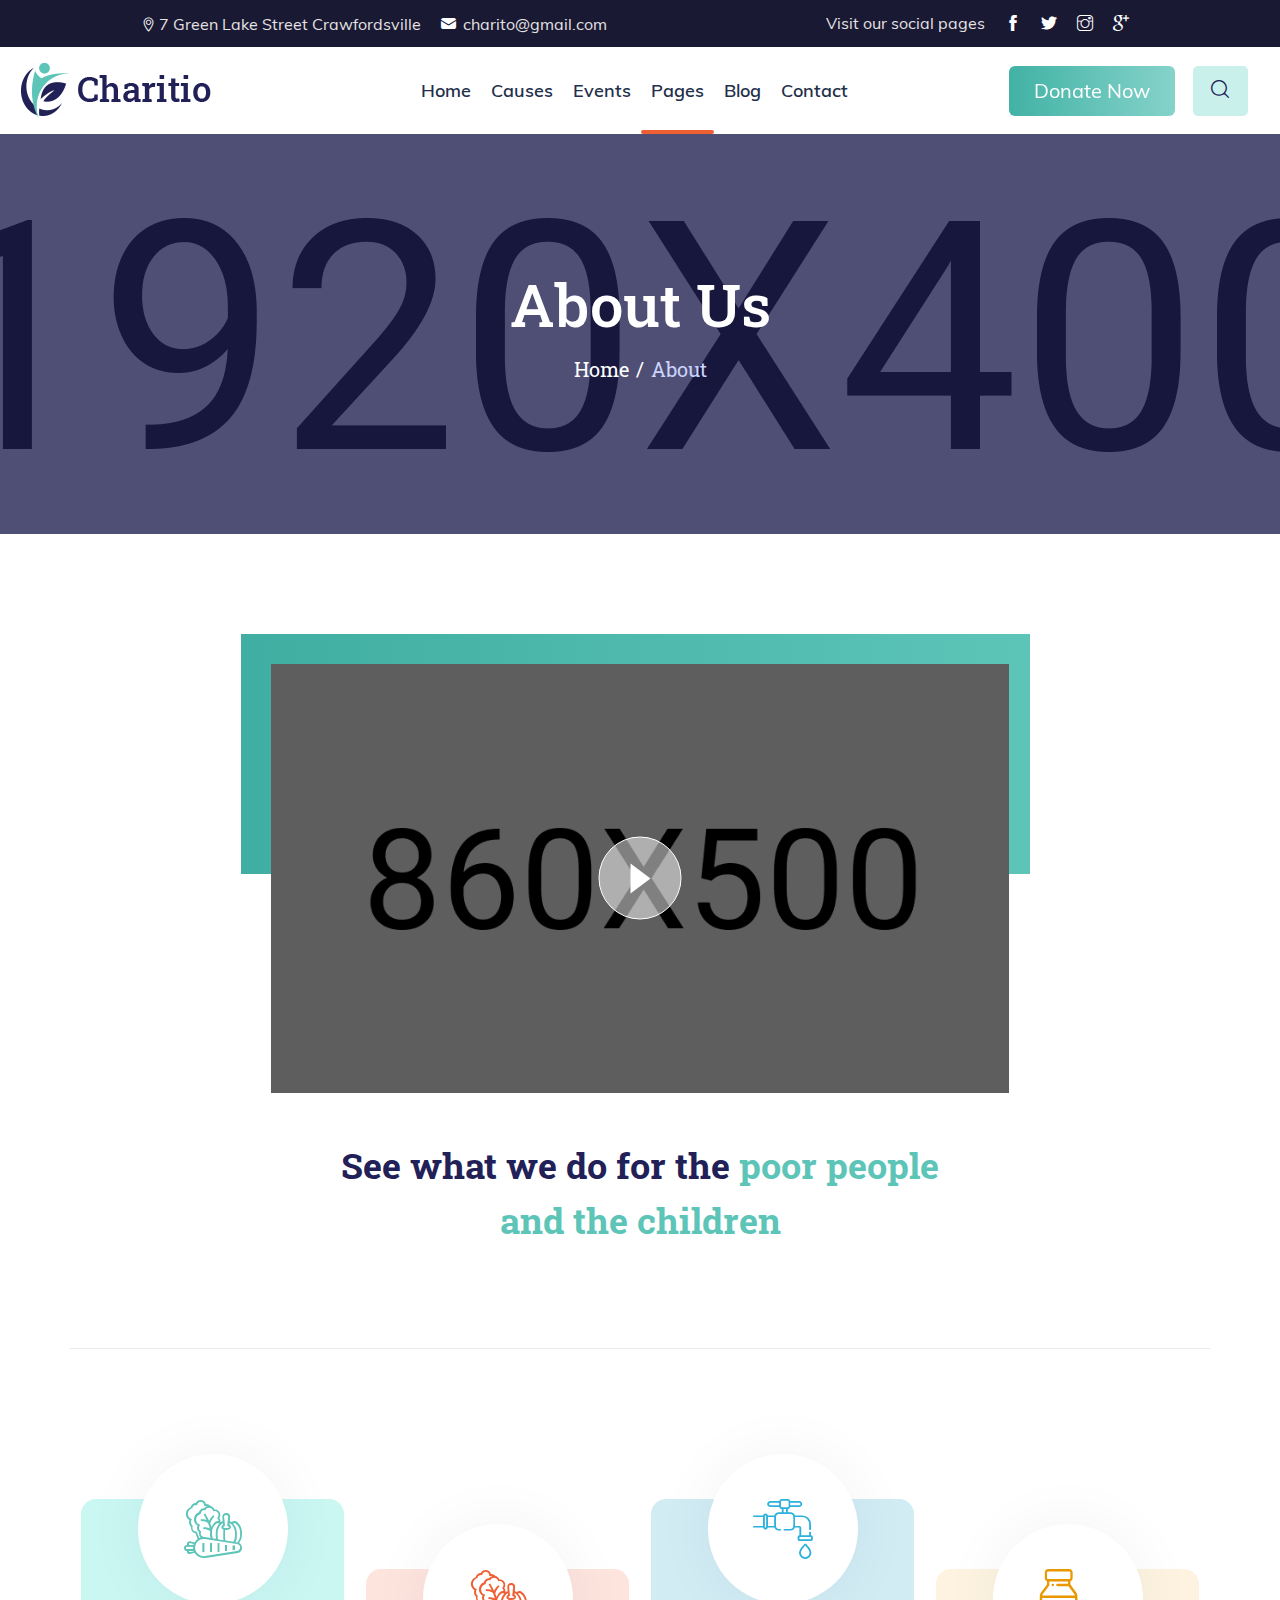
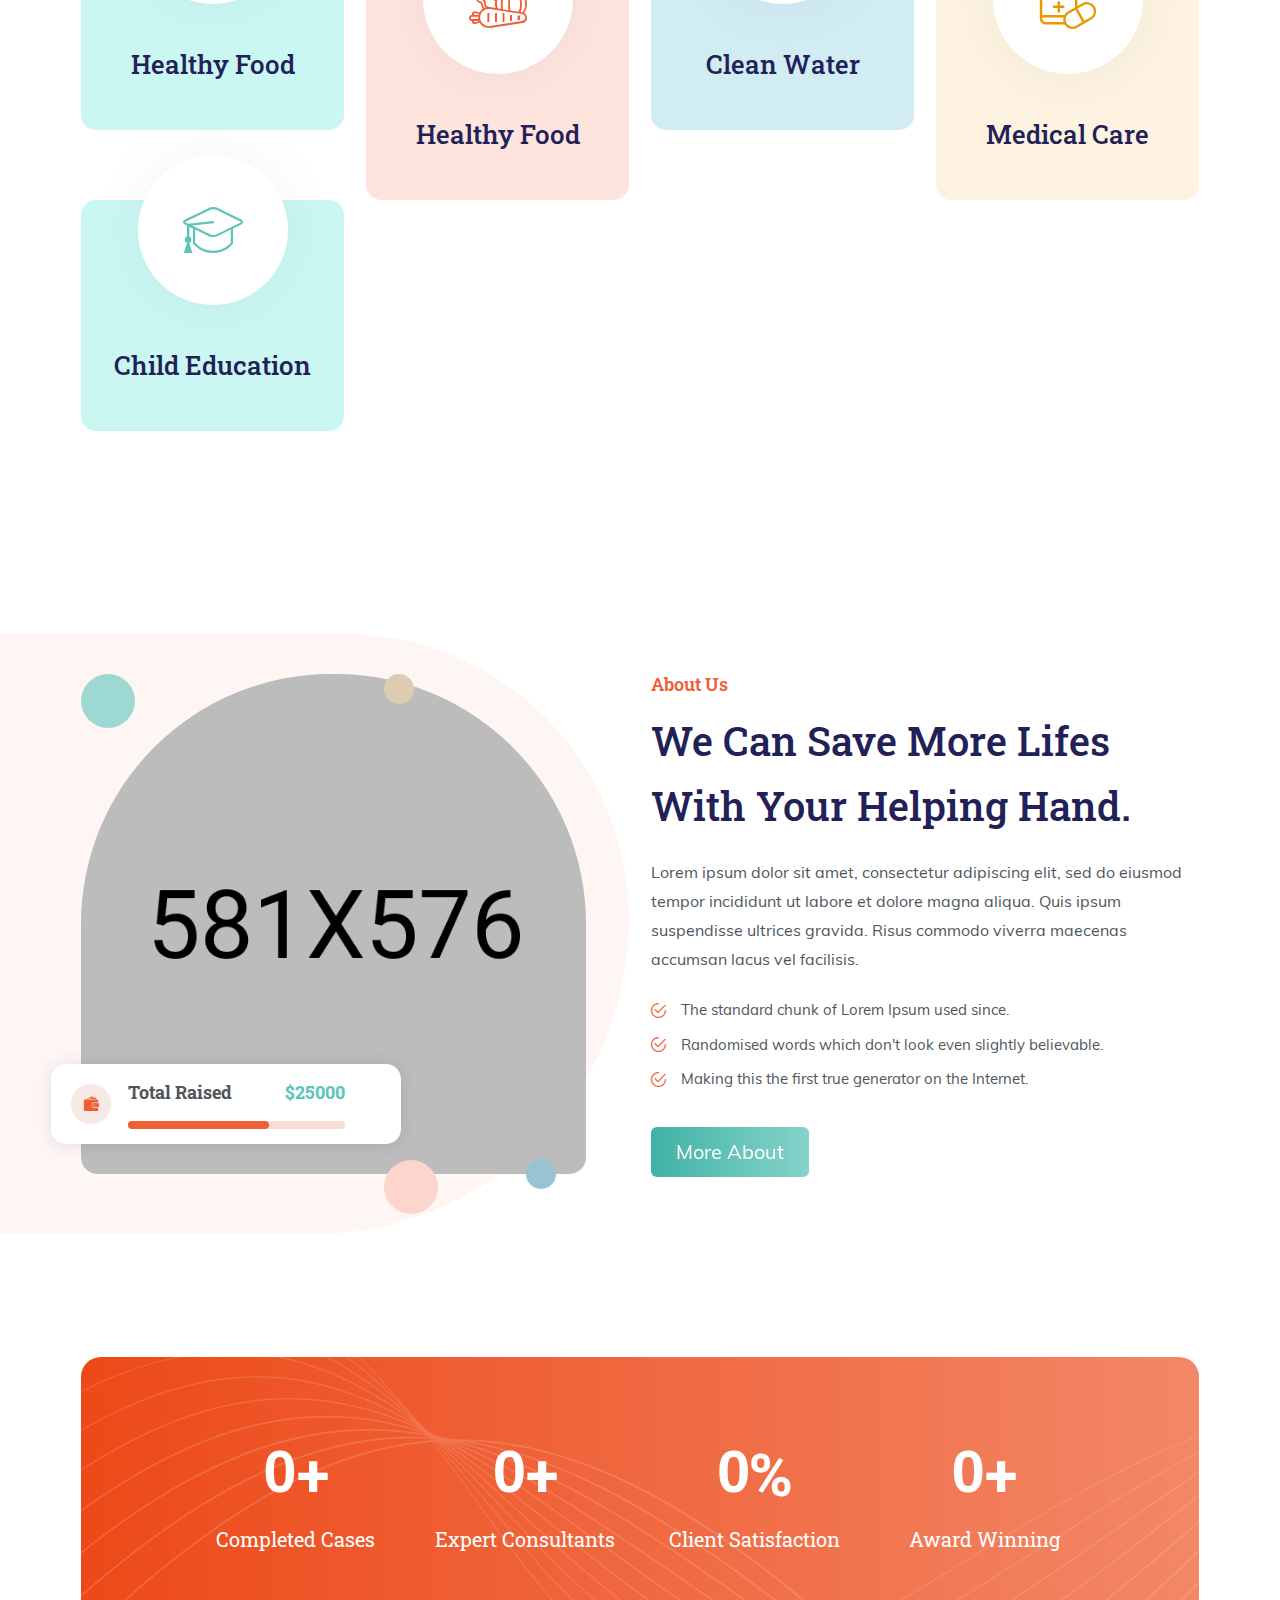
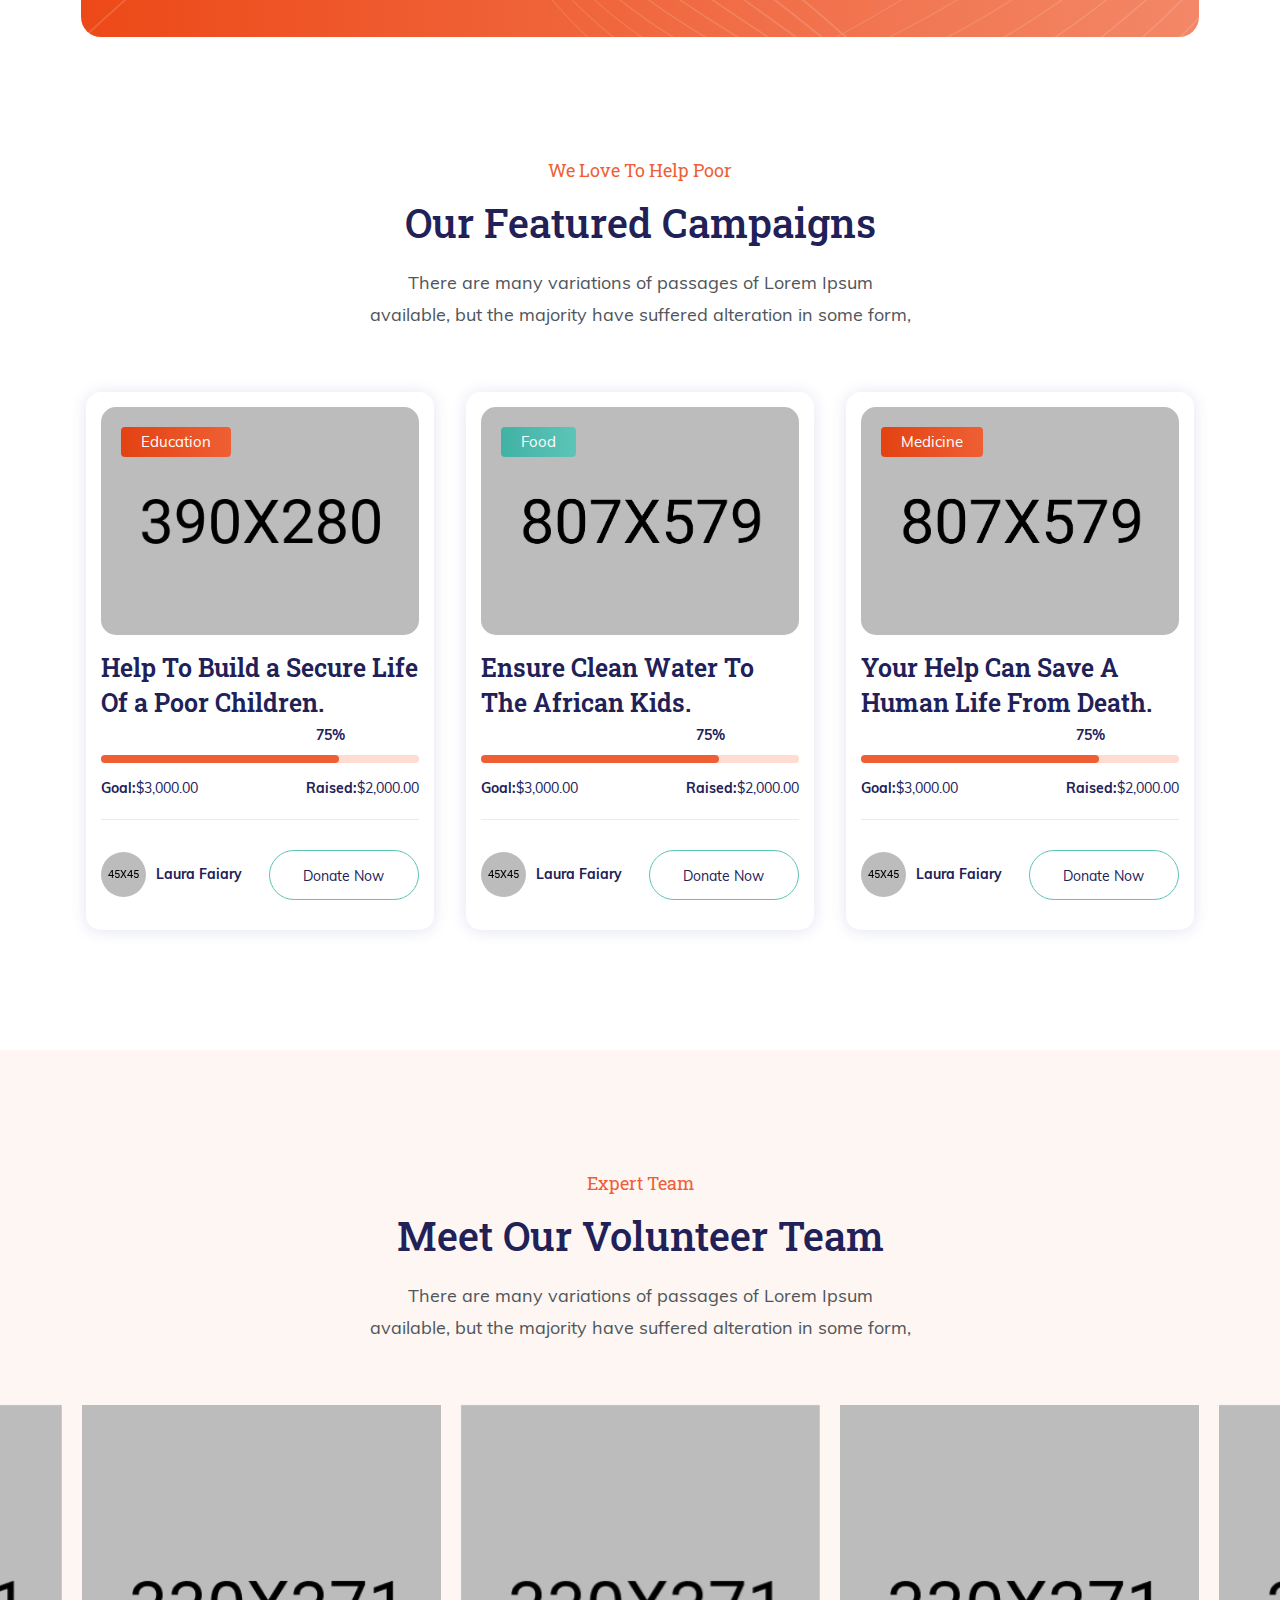
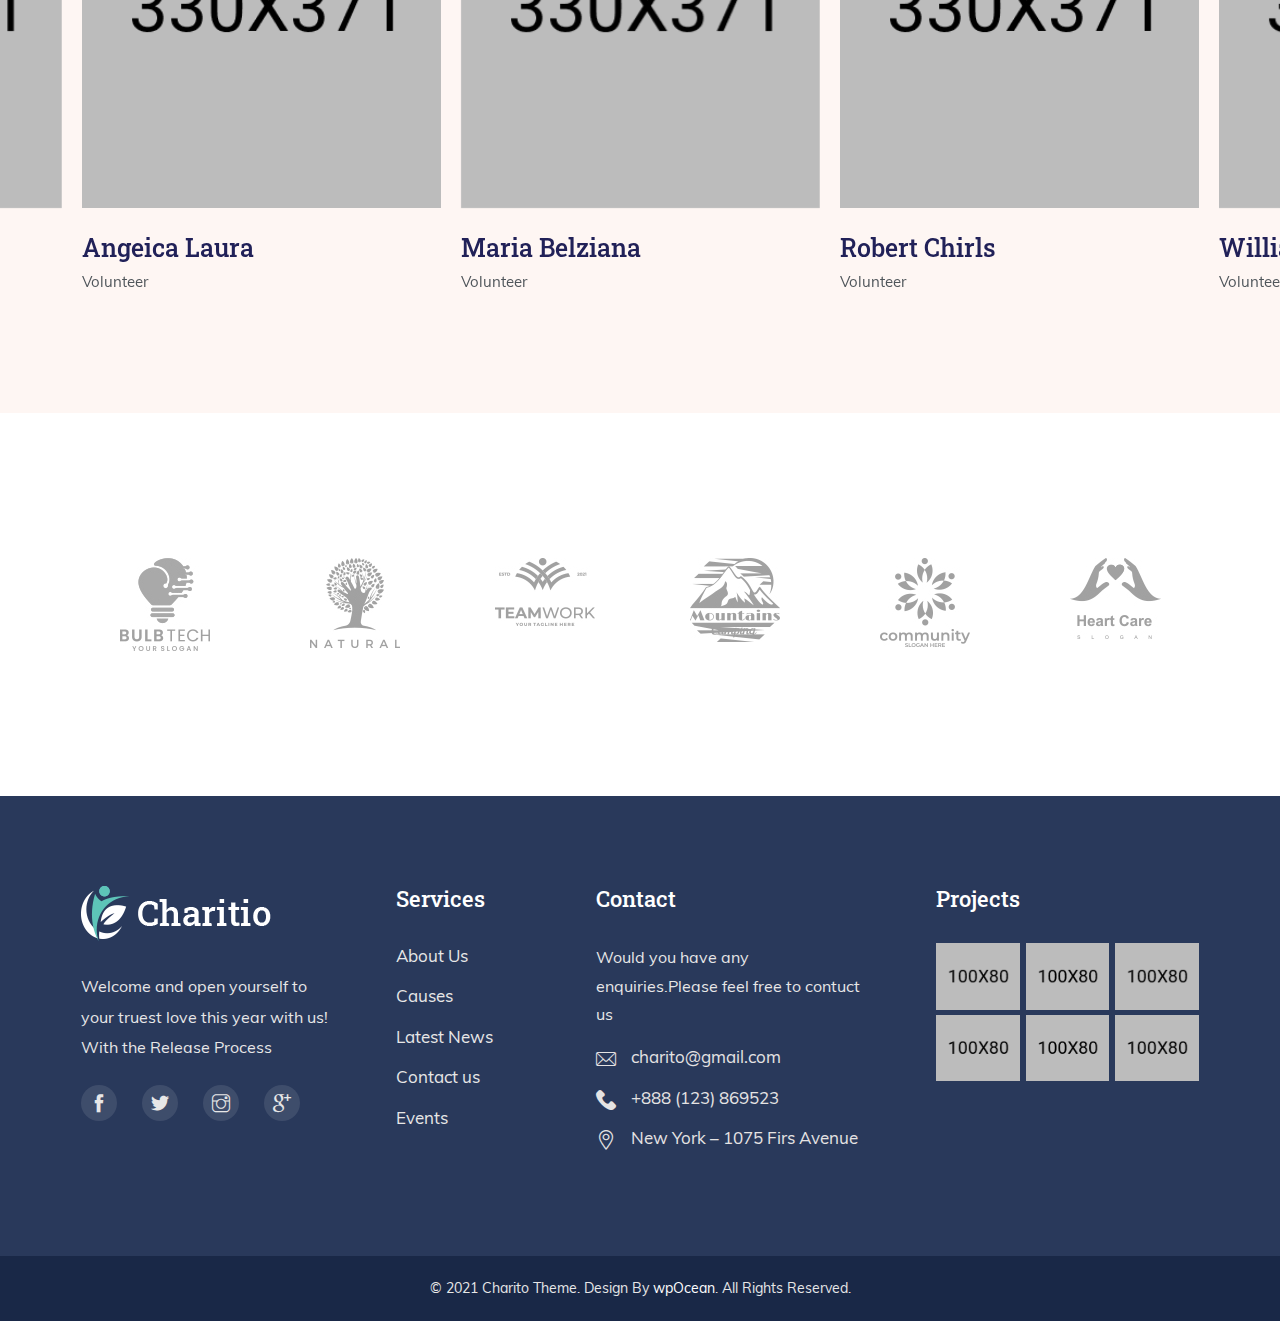
==== about.html @ 6ff6628c "Init Code" ====
<!DOCTYPE html>
<html lang="en">

<head>
    <meta charset="utf-8">
    <meta http-equiv="X-UA-Compatible" content="IE=edge">
    <meta name="viewport" content="width=device-width, initial-scale=1">
    <meta name="author" content="wpOceans">
    <link rel="shortcut icon" type="image/png" href="assets/images/favicon.png">
    <title>Charitio - Multipurpose Charity Nonprofit HTML5 Template</title>
    <link href="assets/css/themify-icons.css" rel="stylesheet">
    <link href="assets/css/flaticon.css" rel="stylesheet">
    <link href="assets/css/bootstrap.min.css" rel="stylesheet">
    <link href="assets/css/animate.css" rel="stylesheet">
    <link href="assets/css/owl.carousel.css" rel="stylesheet">
    <link href="assets/css/owl.theme.css" rel="stylesheet">
    <link href="assets/css/slick.css" rel="stylesheet">
    <link href="assets/css/slick-theme.css" rel="stylesheet">
    <link href="assets/css/swiper.min.css" rel="stylesheet">
    <link href="assets/css/owl.transitions.css" rel="stylesheet">
    <link href="assets/css/jquery.fancybox.css" rel="stylesheet">
    <link href="assets/css/odometer-theme-default.css" rel="stylesheet">
    <link href="assets/css/style.css" rel="stylesheet">
</head>

<body>

    <!-- start page-wrapper -->
    <div class="page-wrapper">
        <!-- start preloader -->
        <div class="preloader">
            <div class="vertical-centered-box">
                <div class="content">
                    <div class="loader-circle"></div>
                    <div class="loader-line-mask">
                        <div class="loader-line"></div>
                    </div>
                    <img src="assets/images/preloader.png" alt="">
                </div>
            </div>
        </div>
        <!-- end preloader -->
        <!-- Start header -->
        <header id="header">
            <div class="topbar">
                <div class="container-fluid">
                    <div class="row">
                        <div class="col col-md-7 col-sm-12 col-12">
                            <div class="contact-intro">
                                <ul>
                                    <li><i class="fi ti-location-pin"></i>7 Green Lake Street Crawfordsville</li>
                                    <li><i class="fi flaticon-email"></i> charito@gmail.com</li>
                                </ul>
                            </div>
                        </div>
                        <div class="col col-md-5 col-sm-12 col-12">
                            <div class="contact-info">
                                <ul>
                                    <li>Visit our social pages</li>
                                    <li><a href="#"><i class="ti-facebook"></i></a></li>
                                    <li><a href="#"><i class="ti-twitter-alt"></i></a></li>
                                    <li><a href="#"><i class="ti-instagram"></i></a></li>
                                    <li><a href="#"><i class="ti-google"></i></a></li>
                                </ul>
                            </div>
                        </div>
                    </div>
                </div>
            </div> <!-- end topbar -->
            <div class="wpo-site-header">
                <nav class="navigation navbar navbar-expand-lg navbar-light">
                    <div class="container-fluid">
                        <div class="row align-items-center">
                            <div class="col-lg-3 col-md-3 col-3 d-lg-none dl-block">
                                <div class="mobail-menu">
                                    <button type="button" class="navbar-toggler open-btn">
                                        <span class="sr-only">Toggle navigation</span>
                                        <span class="icon-bar first-angle"></span>
                                        <span class="icon-bar middle-angle"></span>
                                        <span class="icon-bar last-angle"></span>
                                    </button>
                                </div>
                            </div>
                            <div class="col-lg-3 col-md-6 col-6">
                                <div class="navbar-header">
                                    <a class="navbar-brand" href="index.html"><img src="assets/images/logo.png" alt=""></a>
                                </div>
                            </div>
                            <div class="col-lg-6 col-md-1 col-1">
                                <div id="navbar" class="collapse navbar-collapse navigation-holder">
                                    <button class="menu-close"><i class="ti-close"></i></button>
                                    <ul class="nav navbar-nav mb-2 mb-lg-0">
                                        <li class="menu-item-has-children">
                                            <a href="#">Home</a>
                                            <ul class="sub-menu">
                                                <li><a href="index.html">Home Charity</a></li>
                                                <li><a href="index-2.html">Home Education</a></li>
                                                <li><a href="index-3.html">Home Wildlife</a></li>
                                                <li><a href="index-4.html">Home Ocean Polution</a></li>
                                                <li><a href="index-5.html">Home World Pandemic</a></li>
                                                <li><a href="index-6.html">Home Nature</a></li>
                                                <li><a href="index-7.html">Home Nature S2</a></li>
                                            </ul>
                                        </li>
                                        <li class="menu-item-has-children">
                                            <a  href="#">Causes</a>
                                            <ul class="sub-menu">
                                                <li><a href="cause.html">Causes</a></li>
                                                <li><a href="cause-single.html">Causes Single</a></li>
                                            </ul>
                                        </li>
                                        <li class="menu-item-has-children">
                                            <a href="#">Events</a>
                                            <ul class="sub-menu">
                                                <li><a href="event.html">Events</a></li>
                                                <li><a href="event-s2.html">Events S2</a></li>
                                                <li><a href="event-single.html">Events Single</a></li>
                                            </ul>
                                        </li>
                                        <li class="menu-item-has-children">
                                            <a class="active" href="#">Pages</a>
                                            <ul class="sub-menu">
                                                <li><a class="active" href="about.html">About</a></li>
                                                <li><a href="service.html">Service</a></li>
                                                <li><a href="service-single.html">Service Single</a></li>
                                                <li><a href="project.html">Project</a></li>
                                                <li><a href="project-single.html">Project Single</a></li>
                                                <li><a href="donate.html">Donate</a></li>
                                                <li><a href="team-single.html">Volunteer</a></li>
                                                <li><a href="testimonial.html">Testimonial</a></li>
                                                <li><a href="404.html">Error 404</a></li>
                                                <li><a href="login.html">Login</a></li>
                                                <li><a href="register.html">Sign Up</a></li>
                                            </ul>
                                        </li>
                                        <li class="menu-item-has-children">
                                            <a href="blog.html">Blog</a>
                                            <ul class="sub-menu">
                                                <li><a href="blog.html">Blog right sidebar</a></li>
                                                <li><a href="blog-left-sidebar.html">Blog left sidebar</a></li>
                                                <li><a href="blog-fullwidth.html">Blog fullwidth</a></li>
                                                <li class="menu-item-has-children">
                                                    <a href="#">Blog details</a>
                                                    <ul class="sub-menu">
                                                        <li><a href="blog-single.html">Blog details right sidebar</a>
                                                        </li>
                                                        <li><a href="blog-single-left-sidebar.html">Blog details left
                                                                sidebar</a></li>
                                                        <li><a href="blog-single-fullwidth.html">Blog details
                                                                fullwidth</a></li>
                                                    </ul>
                                                </li>
                                            </ul>
                                        </li>
                                        <li><a href="contact.html">Contact</a></li>
                                    </ul>
    
                                </div><!-- end of nav-collapse -->
                            </div>
                            <div class="col-lg-3 col-md-2 col-2">
                                <div class="header-right">
                                    <div class="close-form">
                                        <a class="theme-btn-s2" href="donate.html">Donate Now</a>
                                    </div>
                                    <div class="header-search-form-wrapper">
                                        <div class="cart-search-contact">
                                            <button class="search-toggle-btn"><i class="fi flaticon-search"></i></button>
                                            <div class="header-search-form">
                                                <form>
                                                    <div>
                                                        <input type="text" class="form-control"
                                                            placeholder="Search here...">
                                                        <button type="submit"><i class="fi flaticon-search"></i></button>
                                                    </div>
                                                </form>
                                            </div>
                                        </div>
                                    </div>
                                </div>
                            </div>
                        </div>
                    </div><!-- end of container -->
                </nav>
            </div>
        </header>
        <!-- end of header -->
        <!-- start of breadcumb-section -->
        <div class="wpo-breadcumb-area">
            <div class="container">
                <div class="row">
                    <div class="col-12">
                        <div class="wpo-breadcumb-wrap">
                            <h2>About Us</h2>
                            <ul>
                                <li><a href="index.html">Home</a></li>
                                <li><span>About</span></li>
                            </ul>
                        </div>
                    </div>
                </div>
            </div>
        </div>
        <!-- end of wpo-breadcumb-section-->
        <!-- wpo-about-video-area start -->
        <div class="wpo-about-video-area">
            <div class="container">
                <div class="row justify-content-center">
                    <div class="col-lg-8">
                        <div class="wpo-about-video-item">
                            <div class="wpo-about-video-img">
                                <img src="assets/images/about-vedio.jpg" alt="">
                                <div class="entry-media video-holder">
                                    <a href="https://www.youtube.com/embed/iSbzh0r9IV4?autoplay=1" class="video-btn" data-type="iframe">
                                        <i class=""></i>
                                    </a>
                                </div>
                            </div>
                            <h2>See what we do for the <span>poor people and the children</span></h2>
                        </div>
                    </div>
                </div>
            </div>
        </div>
        <!-- wpo-about-video-area end -->

        <!-- start of wpo-features-section -->
        <section class="wpo-features-section-s2 section-padding">
            <div class="container">
                <div class="row">
                    <div class="col col-xl-3 col-lg-6 col-sm-6 col-12">
                        <div class="wpo-features-item">
                            <div class="wpo-features-icon">
                                <div class="icon">
                                    <i class="fi flaticon-vegetable"></i>
                                </div>
                            </div>
                            <div class="wpo-features-text">
                                <h2><a href="service-single.html">Healthy Food</a></h2>
                            </div>
                        </div>
                    </div>
                    <div class="col col-xl-3 col-lg-6 col-sm-6 col-12">
                        <div class="wpo-features-item">
                            <div class="wpo-features-icon">
                                <div class="icon">
                                    <i class="fi flaticon-vegetable"></i>
                                </div>
                            </div>
                            <div class="wpo-features-text">
                                <h2><a href="service-single.html">Healthy Food</a></h2>
                            </div>
                        </div>
                    </div>
                    <div class="col col-xl-3 col-lg-6 col-sm-6 col-12">
                        <div class="wpo-features-item">
                            <div class="wpo-features-icon">
                                <div class="icon">
                                    <i class="fi flaticon-water-tap"></i>
                                </div>
                            </div>
                            <div class="wpo-features-text">
                                <h2><a href="service-single.html">Clean Water</a></h2>
                            </div>
                        </div>
                    </div>
                    <div class="col col-xl-3 col-lg-6 col-sm-6 col-12">
                        <div class="wpo-features-item">
                            <div class="wpo-features-icon">
                                <div class="icon">
                                    <i class="fi flaticon-medicine"></i>
                                </div>
                            </div>
                            <div class="wpo-features-text">
                                <h2><a href="service-single.html">Medical Care</a></h2>
                            </div>
                        </div>
                    </div>
                    <div class="col col-xl-3 col-lg-6 col-sm-6 col-12">
                        <div class="wpo-features-item">
                            <div class="wpo-features-icon">
                                <div class="icon">
                                    <i class="fi flaticon-graduation-cap"></i>
                                </div>
                            </div>
                            <div class="wpo-features-text">
                                <h2><a href="service-single.html">Child Education</a></h2>
                            </div>
                        </div>
                    </div>
                </div>
            </div>
        </section>
        <!-- end of wpo-features-section -->
        <!-- start of wpo-about-section -->
        <section class="wpo-about-section-s2 section-padding">
            <div class="container">
                <div class="row align-items-center">
                    <div class="col-lg-6 col-md-12 col-12">
                        <div class="wpo-about-wrap">
                            <div class="wpo-about-img">
                                <img src="assets/images/ab.png" alt="">
                                <div class="wpo-total-raised">
                                    <div class="wpo-total-raised-wrap">
                                        <div class="wpo-total-raised-icon">
                                            <i class="fi flaticon-wallet-filled-money-tool"></i>
                                        </div>
                                        <div class="wpo-total-raised-text">
                                            <ul>
                                                <li>Total Raised<span>$25000</span></li>
                                            </ul>
                                            <div class="progress-section">
                                                <div class="process">
                                                    <div class="progress">
                                                        <div class="progress-bar">
                                                            <div class="progress-value"></div>
                                                        </div>
                                                    </div>
                                                </div>
                                            </div>
                                        </div>
                                    </div>
                                </div>
                                <div class="round-ball-1"></div>
                                <div class="round-ball-2"></div>
                                <div class="round-ball-3"></div>
                                <div class="round-ball-4"></div>
                            </div>
                        </div>
                    </div>
                    <div class="col-lg-6 col-md-12 col-12">
                        <div class="wpo-about-text">
                            <span>About Us</span>
                            <h2>We Can Save More Lifes With Your Helping Hand.</h2>
                            <p>Lorem ipsum dolor sit amet, consectetur adipiscing elit, sed do eiusmod tempor
                                incididunt ut labore et dolore magna aliqua. Quis ipsum suspendisse ultrices
                                gravida. Risus commodo viverra maecenas accumsan lacus vel facilisis. </p>
                            <ul>
                                <li>The standard chunk of Lorem Ipsum used since.</li>
                                <li>Randomised words which don't look even slightly believable.</li>
                                <li>Making this the first true generator on the Internet.</li>
                            </ul>
                            <a class="theme-btn-s2" href="about.html">More About</a>
                        </div>
                    </div>
                </div>
            </div>
        </section>
        <!-- end of wpo-about-section -->
        <!-- start wpo-fun-fact-section -->
        <section class="wpo-fun-fact-section">
            <div class="container">
                <div class="row">
                    <div class="col col-xs-12">
                        <div class="wpo-fun-fact-grids clearfix">
                            <div class="grid">
                                <div class="info">
                                    <h3><span class="odometer" data-count="500">00</span>+</h3>
                                    <p>Completed Cases</p>
                                </div>
                            </div>
                            <div class="grid">
                                <div class="info">
                                    <h3><span class="odometer" data-count="25">00</span>+</h3>
                                    <p>Expert Consultants</p>
                                </div>
                            </div>
                            <div class="grid">
                                <div class="info">
                                    <h3><span class="odometer" data-count="95">00</span>%</h3>
                                    <p>Client Satisfaction</p>
                                </div>
                            </div>
                            <div class="grid">
                                <div class="info">
                                    <h3><span class="odometer" data-count="25">00</span>+</h3>
                                    <p>Award Winning</p>
                                </div>
                            </div>
                            <div class="shape"><img src="assets/images/cta-shape.png" alt=""></div>
                        </div>
                    </div>
                </div>
            </div>
        </section>
        <!-- end wpo-fun-fact-section -->
        <!-- wpo-team-area start -->
        <div class="wpo-campaign-area section-padding">
            <div class="container">
                <div class="row justify-content-center">
                    <div class="col-lg-6">
                        <div class="wpo-section-title">
                            <span>We Love To Help Poor</span>
                            <h2>Our Featured Campaigns</h2>
                            <p>There are many variations of passages of Lorem Ipsum available, but the majority have
                                suffered alteration in some form,</p>
                        </div>
                    </div>
                </div>
                <div class="wpo-campaign-wrap">
                    <div class="row">
                        <div class="col-lg-4 col-md-6 col-12">
                            <div class="wpo-campaign-single">
                                <div class="wpo-campaign-item">
                                    <div class="wpo-campaign-img">
                                        <img src="assets/images/campaign/1.jpg" alt="">
                                        <span class="thumb">Education</span>
                                    </div>
                                    <div class="wpo-campaign-content">
                                        <div class="wpo-campaign-text-top">
                                            <h2><a href="cause-single.html">Help To Build a Secure Life Of a Poor
                                                    Children.</a></h2>
                                            <div class="progress-section">
                                                <div class="process">
                                                    <div class="progress">
                                                        <div class="progress-bar" style="width: 75%;">
                                                            <div class="progress-value"><span>75</span>%</div>
                                                        </div>
                                                    </div>
                                                </div>
                                            </div>
                                            <ul>
                                                <li><span>Goal:</span> $3,000.00</li>
                                                <li><span>Raised:</span> $2,000.00</li>
                                            </ul>
                                            <div class="campaign-btn">
                                                <ul>
                                                    <li>
                                                        <span><img src="assets/images/campaign/1.png" alt=""></span>
                                                        <span><a href="event-single.html">Laura Faiary</a></span>
                                                    </li>
                                                    <li><a class="e-btn" href="#">Donate Now</a></li>
                                                </ul>
                                            </div>
                                        </div>
                                    </div>
                                </div>
                            </div>
                        </div>
                        <div class="col-lg-4 col-md-6 col-12">
                            <div class="wpo-campaign-single">
                                <div class="wpo-campaign-item">
                                    <div class="wpo-campaign-img">
                                        <img src="assets/images/campaign/2.jpg" alt="">
                                        <span class="thumb-2">Food</span>
                                    </div>
                                    <div class="wpo-campaign-content">
                                        <div class="wpo-campaign-text-top">
                                            <h2><a href="cause-single.html">Ensure Clean Water To The African Kids.</a>
                                            </h2>
                                            <div class="progress-section">
                                                <div class="process">
                                                    <div class="progress">
                                                        <div class="progress-bar" style="width: 75%;">
                                                            <div class="progress-value"><span>75</span>%</div>
                                                        </div>
                                                    </div>
                                                </div>
                                            </div>
                                            <ul>
                                                <li><span>Goal:</span> $3,000.00</li>
                                                <li><span>Raised:</span> $2,000.00</li>
                                            </ul>
                                            <div class="campaign-btn">
                                                <ul>
                                                    <li>
                                                        <span><img src="assets/images/campaign/1.png" alt=""></span>
                                                        <span><a href="event-single.html">Laura Faiary</a></span>
                                                    </li>
                                                    <li><a class="e-btn" href="#">Donate Now</a></li>
                                                </ul>
                                            </div>
                                        </div>
                                    </div>
                                </div>
                            </div>
                        </div>
                        <div class="col-lg-4 col-md-6 col-12">
                            <div class="wpo-campaign-single">
                                <div class="wpo-campaign-item">
                                    <div class="wpo-campaign-img">
                                        <img src="assets/images/campaign/3.jpg" alt="">
                                        <span class="thumb">Medicine</span>
                                    </div>
                                    <div class="wpo-campaign-content">
                                        <div class="wpo-campaign-text-top">
                                            <h2><a href="cause-single.html">Your Help Can Save A Human Life From
                                                    Death.</a></h2>
                                            <div class="progress-section">
                                                <div class="process">
                                                    <div class="progress">
                                                        <div class="progress-bar" style="width: 75%;">
                                                            <div class="progress-value"><span>75</span>%</div>
                                                        </div>
                                                    </div>
                                                </div>
                                            </div>
                                            <ul>
                                                <li><span>Goal:</span> $3,000.00</li>
                                                <li><span>Raised:</span> $2,000.00</li>
                                            </ul>
                                            <div class="campaign-btn">
                                                <ul>
                                                    <li>
                                                        <span><img src="assets/images/campaign/1.png" alt=""></span>
                                                        <span><a href="event-single.html">Laura Faiary</a></span>
                                                    </li>
                                                    <li><a class="e-btn" href="#">Donate Now</a></li>
                                                </ul>
                                            </div>
                                        </div>
                                    </div>
                                </div>
                            </div>
                        </div>
                    </div>
                </div>
            </div>
        </div>
        <!-- wpo-campaign-area end -->

        <!-- wpo-team-area start -->
        <div class="wpo-team-area section-padding">
            <div class="container">
                <div class="row justify-content-center">
                    <div class="col-lg-6">
                        <div class="wpo-section-title">
                            <span>Expert Team</span>
                            <h2>Meet Our Volunteer Team</h2>
                            <p>There are many variations of passages of Lorem Ipsum available, but the majority have
                                suffered alteration in some form,</p>
                        </div>
                    </div>
                </div>
                <div class="wpo-team-wrap">
                    <div class="team-slider owl-carousel">
                        <div class="wpo-team-item">
                            <div class="wpo-team-img">
                                <img src="assets/images/team/2.jpg" alt="">
                            </div>
                            <div class="wpo-team-content">
                                <h2><a href="team-single.html">Maria Belziana</a></h2>
                                <span>Volunteer</span>
                            </div>
                        </div>
                        <div class="wpo-team-item">
                            <div class="wpo-team-img">
                                <img src="assets/images/team/3.jpg" alt="">
                            </div>
                            <div class="wpo-team-content">
                                <h2><a href="team-single.html">Robert Chirls</a></h2>
                                <span>Volunteer</span>
                            </div>
                        </div>
                        <div class="wpo-team-item">
                            <div class="wpo-team-img">
                                <img src="assets/images/team/4.jpg" alt="">
                            </div>
                            <div class="wpo-team-content">
                                <h2><a href="team-single.html">William Frost</a></h2>
                                <span>Volunteer</span>
                            </div>
                        </div>
                        <div class="wpo-team-item">
                            <div class="wpo-team-img">
                                <img src="assets/images/team/5.jpg" alt="">
                            </div>
                            <div class="wpo-team-content">
                                <h2><a href="team-single.html">Zenefer Marry</a></h2>
                                <span>Volunteer</span>
                            </div>
                        </div>
                        <div class="wpo-team-item">
                            <div class="wpo-team-img">
                                <img src="assets/images/team/6.jpg" alt="">
                            </div>
                            <div class="wpo-team-content">
                                <h2><a href="team-single.html">Devid Harmin</a></h2>
                                <span>Volunteer</span>
                            </div>
                        </div>
                        <div class="wpo-team-item">
                            <div class="wpo-team-img">
                                <img src="assets/images/team/1.jpg" alt="">
                            </div>
                            <div class="wpo-team-content">
                                <h2><a href="team-single.html">Angeica Laura</a></h2>
                                <span>Volunteer</span>
                            </div>
                        </div>
                    </div>
                </div>
            </div>
        </div>
        <!-- wpo-team-area end -->

        <!-- start partners-section -->
        <section class="partners-section section-padding">
            <h2 class="hidden">partner</h2>
            <div class="container">
                <div class="row">
                    <div class="col col-xs-12">
                        <div class="partner-grids partners-slider owl-carousel">
                            <div class="grid">
                                <img src="assets/images/partners/img-1.jpg" alt>
                            </div>
                            <div class="grid">
                                <img src="assets/images/partners/img-2.jpg" alt>
                            </div>
                            <div class="grid">
                                <img src="assets/images/partners/img-3.jpg" alt>
                            </div>
                            <div class="grid">
                                <img src="assets/images/partners/img-4.jpg" alt>
                            </div>
                            <div class="grid">
                                <img src="assets/images/partners/img-5.jpg" alt>
                            </div>
                            <div class="grid">
                                <img src="assets/images/partners/img-6.jpg" alt>
                            </div>
                        </div>
                    </div>
                </div>
            </div> <!-- end container -->
        </section>
        <!-- end partners-section -->

        <!-- start of wpo-site-footer-section -->
        <footer class="wpo-site-footer">
            <div class="wpo-upper-footer">
                <div class="container">
                    <div class="row">
                        <div class="col col-lg-3 col-md-6 col-sm-12 col-12">
                            <div class="widget about-widget">
                                <div class="logo widget-title">
                                    <img src="assets/images/logo2.png" alt="blog">
                                </div>
                                <p>Welcome and open yourself to your truest love this year with us! With the Release Process</p>
                                <ul>
                                    <li>
                                        <a href="#">
                                            <i class="ti-facebook"></i>
                                        </a>
                                    </li>
                                    <li>
                                        <a href="#">
                                            <i class="ti-twitter-alt"></i>
                                        </a>
                                    </li>
                                    <li>
                                        <a href="#">
                                            <i class="ti-instagram"></i>
                                        </a>
                                    </li>
                                    <li>
                                        <a href="#">
                                            <i class="ti-google"></i>
                                        </a>
                                    </li>
                                </ul>
                            </div>
                        </div>
                        <div class="col col-lg-2 col-md-6 col-sm-12 col-12">
                            <div class="widget link-widget">
                                <div class="widget-title">
                                    <h3>Services </h3>
                                </div>
                                <ul>
                                    <li><a href="about.html">About Us</a></li>
                                    <li><a href="cause.html">Causes</a></li>
                                    <li><a href="blog.html">Latest News</a></li>
                                    <li><a href="contact.html">Contact us</a></li>
                                    <li><a href="event.html">Events</a></li>
                                </ul>
                            </div>
                        </div>
                        <div class="col col-lg-4 col-md-6 col-sm-12 col-12">
                            <div class="widget wpo-service-link-widget">
                                <div class="widget-title">
                                    <h3>Contact </h3>
                                </div>
                                <div class="contact-ft">
                                    <p>Would you have any enquiries.Please feel free to contuct us</p>
                                    <ul>
                                        <li><i class="fi flaticon-mail"></i>charito@gmail.com</li>
                                        <li><i class="fi flaticon-phone-call"></i>+888 (123) 869523</li>
                                        <li><i class="fi flaticon-location"></i>New York – 1075 Firs Avenue</li>
                                    </ul>
                                </div>
                            </div>
                        </div>
                        
                        <div class="col col-lg-3 col-md-6 col-sm-12 col-12">
                            <div class="widget instagram">
                                <div class="widget-title">
                                    <h3>Projects</h3>
                                </div>
                                <ul class="d-flex">
                                    <li><a href="project-single.html"><img src="assets/images/instragram/1.jpg" alt=""></a></li>
                                    <li><a href="project-single.html"><img src="assets/images/instragram/2.jpg" alt=""></a></li>
                                    <li><a href="project-single.html"><img src="assets/images/instragram/3.jpg" alt=""></a></li>
                                    <li><a href="project-single.html"><img src="assets/images/instragram/4.jpg" alt=""></a></li>
                                    <li><a href="project-single.html"><img src="assets/images/instragram/5.jpg" alt=""></a></li>
                                    <li><a href="project-single.html"><img src="assets/images/instragram/6.jpg" alt=""></a></li>
                                </ul>
                            </div>
                        </div>
                    </div>
                </div> <!-- end container -->
            </div>
            <div class="wpo-lower-footer">
                <div class="container">
                    <div class="row">
                        <div class="col col-xs-12">
                            <p class="copyright"> &copy; 2021 Charito Theme. Design By <a href="index.html">wpOcean</a>. All Rights Reserved.</p>
                        </div>
                    </div>
                </div>
            </div>
        </footer>
        <!-- end of wpo-site-footer-section -->
    </div>
    <!-- end of page-wrapper -->

    <!-- All JavaScript files
    ================================================== -->
    <script src="assets/js/jquery.min.js"></script>
    <script src="assets/js/bootstrap.bundle.min.js"></script>
    <!-- Plugins for this template -->
    <script src="assets/js/modernizr.custom.js"></script>
    <script src="assets/js/jquery.dlmenu.js"></script>
    <script src="assets/js/jquery-plugin-collection.js"></script>
    <!-- Custom script for this template -->
    <script src="assets/js/script.js"></script>
</body>

</html>
---- assets/css/themify-icons.css ----
@font-face {
	font-family: 'themify';
	src:url('../fonts/themify.eot?-fvbane');
	src:url('../fonts/themify.eot?#iefix-fvbane') format('embedded-opentype'),
		url('../fonts/themify.woff?-fvbane') format('woff'),
		url('../fonts/themify.ttf?-fvbane') format('truetype'),
		url('../fonts/themify.svg?-fvbane#themify') format('svg');
	font-weight: normal;
	font-style: normal;
}

[class^="ti-"], [class*=" ti-"] {
	font-family: 'themify';
	speak: none;
	font-style: normal;
	font-weight: normal;
	font-variant: normal;
	text-transform: none;
	line-height: 1;

	/* Better Font Rendering =========== */
	-webkit-font-smoothing: antialiased;
	-moz-osx-font-smoothing: grayscale;
}

.ti-wand:before {
	content: "\e600";
}
.ti-volume:before {
	content: "\e601";
}
.ti-user:before {
	content: "\e602";
}
.ti-unlock:before {
	content: "\e603";
}
.ti-unlink:before {
	content: "\e604";
}
.ti-trash:before {
	content: "\e605";
}
.ti-thought:before {
	content: "\e606";
}
.ti-target:before {
	content: "\e607";
}
.ti-tag:before {
	content: "\e608";
}
.ti-tablet:before {
	content: "\e609";
}
.ti-star:before {
	content: "\e60a";
}
.ti-spray:before {
	content: "\e60b";
}
.ti-signal:before {
	content: "\e60c";
}
.ti-shopping-cart:before {
	content: "\e60d";
}
.ti-shopping-cart-full:before {
	content: "\e60e";
}
.ti-settings:before {
	content: "\e60f";
}
.ti-search:before {
	content: "\e610";
}
.ti-zoom-in:before {
	content: "\e611";
}
.ti-zoom-out:before {
	content: "\e612";
}
.ti-cut:before {
	content: "\e613";
}
.ti-ruler:before {
	content: "\e614";
}
.ti-ruler-pencil:before {
	content: "\e615";
}
.ti-ruler-alt:before {
	content: "\e616";
}
.ti-bookmark:before {
	content: "\e617";
}
.ti-bookmark-alt:before {
	content: "\e618";
}
.ti-reload:before {
	content: "\e619";
}
.ti-plus:before {
	content: "\e61a";
}
.ti-pin:before {
	content: "\e61b";
}
.ti-pencil:before {
	content: "\e61c";
}
.ti-pencil-alt:before {
	content: "\e61d";
}
.ti-paint-roller:before {
	content: "\e61e";
}
.ti-paint-bucket:before {
	content: "\e61f";
}
.ti-na:before {
	content: "\e620";
}
.ti-mobile:before {
	content: "\e621";
}
.ti-minus:before {
	content: "\e622";
}
.ti-medall:before {
	content: "\e623";
}
.ti-medall-alt:before {
	content: "\e624";
}
.ti-marker:before {
	content: "\e625";
}
.ti-marker-alt:before {
	content: "\e626";
}
.ti-arrow-up:before {
	content: "\e627";
}
.ti-arrow-right:before {
	content: "\e628";
}
.ti-arrow-left:before {
	content: "\e629";
}
.ti-arrow-down:before {
	content: "\e62a";
}
.ti-lock:before {
	content: "\e62b";
}
.ti-location-arrow:before {
	content: "\e62c";
}
.ti-link:before {
	content: "\e62d";
}
.ti-layout:before {
	content: "\e62e";
}
.ti-layers:before {
	content: "\e62f";
}
.ti-layers-alt:before {
	content: "\e630";
}
.ti-key:before {
	content: "\e631";
}
.ti-import:before {
	content: "\e632";
}
.ti-image:before {
	content: "\e633";
}
.ti-heart:before {
	content: "\e634";
}
.ti-heart-broken:before {
	content: "\e635";
}
.ti-hand-stop:before {
	content: "\e636";
}
.ti-hand-open:before {
	content: "\e637";
}
.ti-hand-drag:before {
	content: "\e638";
}
.ti-folder:before {
	content: "\e639";
}
.ti-flag:before {
	content: "\e63a";
}
.ti-flag-alt:before {
	content: "\e63b";
}
.ti-flag-alt-2:before {
	content: "\e63c";
}
.ti-eye:before {
	content: "\e63d";
}
.ti-export:before {
	content: "\e63e";
}
.ti-exchange-vertical:before {
	content: "\e63f";
}
.ti-desktop:before {
	content: "\e640";
}
.ti-cup:before {
	content: "\e641";
}
.ti-crown:before {
	content: "\e642";
}
.ti-comments:before {
	content: "\e643";
}
.ti-comment:before {
	content: "\e644";
}
.ti-comment-alt:before {
	content: "\e645";
}
.ti-close:before {
	content: "\e646";
}
.ti-clip:before {
	content: "\e647";
}
.ti-angle-up:before {
	content: "\e648";
}
.ti-angle-right:before {
	content: "\e649";
}
.ti-angle-left:before {
	content: "\e64a";
}
.ti-angle-down:before {
	content: "\e64b";
}
.ti-check:before {
	content: "\e64c";
}
.ti-check-box:before {
	content: "\e64d";
}
.ti-camera:before {
	content: "\e64e";
}
.ti-announcement:before {
	content: "\e64f";
}
.ti-brush:before {
	content: "\e650";
}
.ti-briefcase:before {
	content: "\e651";
}
.ti-bolt:before {
	content: "\e652";
}
.ti-bolt-alt:before {
	content: "\e653";
}
.ti-blackboard:before {
	content: "\e654";
}
.ti-bag:before {
	content: "\e655";
}
.ti-move:before {
	content: "\e656";
}
.ti-arrows-vertical:before {
	content: "\e657";
}
.ti-arrows-horizontal:before {
	content: "\e658";
}
.ti-fullscreen:before {
	content: "\e659";
}
.ti-arrow-top-right:before {
	content: "\e65a";
}
.ti-arrow-top-left:before {
	content: "\e65b";
}
.ti-arrow-circle-up:before {
	content: "\e65c";
}
.ti-arrow-circle-right:before {
	content: "\e65d";
}
.ti-arrow-circle-left:before {
	content: "\e65e";
}
.ti-arrow-circle-down:before {
	content: "\e65f";
}
.ti-angle-double-up:before {
	content: "\e660";
}
.ti-angle-double-right:before {
	content: "\e661";
}
.ti-angle-double-left:before {
	content: "\e662";
}
.ti-angle-double-down:before {
	content: "\e663";
}
.ti-zip:before {
	content: "\e664";
}
.ti-world:before {
	content: "\e665";
}
.ti-wheelchair:before {
	content: "\e666";
}
.ti-view-list:before {
	content: "\e667";
}
.ti-view-list-alt:before {
	content: "\e668";
}
.ti-view-grid:before {
	content: "\e669";
}
.ti-uppercase:before {
	content: "\e66a";
}
.ti-upload:before {
	content: "\e66b";
}
.ti-underline:before {
	content: "\e66c";
}
.ti-truck:before {
	content: "\e66d";
}
.ti-timer:before {
	content: "\e66e";
}
.ti-ticket:before {
	content: "\e66f";
}
.ti-thumb-up:before {
	content: "\e670";
}
.ti-thumb-down:before {
	content: "\e671";
}
.ti-text:before {
	content: "\e672";
}
.ti-stats-up:before {
	content: "\e673";
}
.ti-stats-down:before {
	content: "\e674";
}
.ti-split-v:before {
	content: "\e675";
}
.ti-split-h:before {
	content: "\e676";
}
.ti-smallcap:before {
	content: "\e677";
}
.ti-shine:before {
	content: "\e678";
}
.ti-shift-right:before {
	content: "\e679";
}
.ti-shift-left:before {
	content: "\e67a";
}
.ti-shield:before {
	content: "\e67b";
}
.ti-notepad:before {
	content: "\e67c";
}
.ti-server:before {
	content: "\e67d";
}
.ti-quote-right:before {
	content: "\e67e";
}
.ti-quote-left:before {
	content: "\e67f";
}
.ti-pulse:before {
	content: "\e680";
}
.ti-printer:before {
	content: "\e681";
}
.ti-power-off:before {
	content: "\e682";
}
.ti-plug:before {
	content: "\e683";
}
.ti-pie-chart:before {
	content: "\e684";
}
.ti-paragraph:before {
	content: "\e685";
}
.ti-panel:before {
	content: "\e686";
}
.ti-package:before {
	content: "\e687";
}
.ti-music:before {
	content: "\e688";
}
.ti-music-alt:before {
	content: "\e689";
}
.ti-mouse:before {
	content: "\e68a";
}
.ti-mouse-alt:before {
	content: "\e68b";
}
.ti-money:before {
	content: "\e68c";
}
.ti-microphone:before {
	content: "\e68d";
}
.ti-menu:before {
	content: "\e68e";
}
.ti-menu-alt:before {
	content: "\e68f";
}
.ti-map:before {
	content: "\e690";
}
.ti-map-alt:before {
	content: "\e691";
}
.ti-loop:before {
	content: "\e692";
}
.ti-location-pin:before {
	content: "\e693";
}
.ti-list:before {
	content: "\e694";
}
.ti-light-bulb:before {
	content: "\e695";
}
.ti-Italic:before {
	content: "\e696";
}
.ti-info:before {
	content: "\e697";
}
.ti-infinite:before {
	content: "\e698";
}
.ti-id-badge:before {
	content: "\e699";
}
.ti-hummer:before {
	content: "\e69a";
}
.ti-home:before {
	content: "\e69b";
}
.ti-help:before {
	content: "\e69c";
}
.ti-headphone:before {
	content: "\e69d";
}
.ti-harddrives:before {
	content: "\e69e";
}
.ti-harddrive:before {
	content: "\e69f";
}
.ti-gift:before {
	content: "\e6a0";
}
.ti-game:before {
	content: "\e6a1";
}
.ti-filter:before {
	content: "\e6a2";
}
.ti-files:before {
	content: "\e6a3";
}
.ti-file:before {
	content: "\e6a4";
}
.ti-eraser:before {
	content: "\e6a5";
}
.ti-envelope:before {
	content: "\e6a6";
}
.ti-download:before {
	content: "\e6a7";
}
.ti-direction:before {
	content: "\e6a8";
}
.ti-direction-alt:before {
	content: "\e6a9";
}
.ti-dashboard:before {
	content: "\e6aa";
}
.ti-control-stop:before {
	content: "\e6ab";
}
.ti-control-shuffle:before {
	content: "\e6ac";
}
.ti-control-play:before {
	content: "\e6ad";
}
.ti-control-pause:before {
	content: "\e6ae";
}
.ti-control-forward:before {
	content: "\e6af";
}
.ti-control-backward:before {
	content: "\e6b0";
}
.ti-cloud:before {
	content: "\e6b1";
}
.ti-cloud-up:before {
	content: "\e6b2";
}
.ti-cloud-down:before {
	content: "\e6b3";
}
.ti-clipboard:before {
	content: "\e6b4";
}
.ti-car:before {
	content: "\e6b5";
}
.ti-calendar:before {
	content: "\e6b6";
}
.ti-book:before {
	content: "\e6b7";
}
.ti-bell:before {
	content: "\e6b8";
}
.ti-basketball:before {
	content: "\e6b9";
}
.ti-bar-chart:before {
	content: "\e6ba";
}
.ti-bar-chart-alt:before {
	content: "\e6bb";
}
.ti-back-right:before {
	content: "\e6bc";
}
.ti-back-left:before {
	content: "\e6bd";
}
.ti-arrows-corner:before {
	content: "\e6be";
}
.ti-archive:before {
	content: "\e6bf";
}
.ti-anchor:before {
	content: "\e6c0";
}
.ti-align-right:before {
	content: "\e6c1";
}
.ti-align-left:before {
	content: "\e6c2";
}
.ti-align-justify:before {
	content: "\e6c3";
}
.ti-align-center:before {
	content: "\e6c4";
}
.ti-alert:before {
	content: "\e6c5";
}
.ti-alarm-clock:before {
	content: "\e6c6";
}
.ti-agenda:before {
	content: "\e6c7";
}
.ti-write:before {
	content: "\e6c8";
}
.ti-window:before {
	content: "\e6c9";
}
.ti-widgetized:before {
	content: "\e6ca";
}
.ti-widget:before {
	content: "\e6cb";
}
.ti-widget-alt:before {
	content: "\e6cc";
}
.ti-wallet:before {
	content: "\e6cd";
}
.ti-video-clapper:before {
	content: "\e6ce";
}
.ti-video-camera:before {
	content: "\e6cf";
}
.ti-vector:before {
	content: "\e6d0";
}
.ti-themify-logo:before {
	content: "\e6d1";
}
.ti-themify-favicon:before {
	content: "\e6d2";
}
.ti-themify-favicon-alt:before {
	content: "\e6d3";
}
.ti-support:before {
	content: "\e6d4";
}
.ti-stamp:before {
	content: "\e6d5";
}
.ti-split-v-alt:before {
	content: "\e6d6";
}
.ti-slice:before {
	content: "\e6d7";
}
.ti-shortcode:before {
	content: "\e6d8";
}
.ti-shift-right-alt:before {
	content: "\e6d9";
}
.ti-shift-left-alt:before {
	content: "\e6da";
}
.ti-ruler-alt-2:before {
	content: "\e6db";
}
.ti-receipt:before {
	content: "\e6dc";
}
.ti-pin2:before {
	content: "\e6dd";
}
.ti-pin-alt:before {
	content: "\e6de";
}
.ti-pencil-alt2:before {
	content: "\e6df";
}
.ti-palette:before {
	content: "\e6e0";
}
.ti-more:before {
	content: "\e6e1";
}
.ti-more-alt:before {
	content: "\e6e2";
}
.ti-microphone-alt:before {
	content: "\e6e3";
}
.ti-magnet:before {
	content: "\e6e4";
}
.ti-line-double:before {
	content: "\e6e5";
}
.ti-line-dotted:before {
	content: "\e6e6";
}
.ti-line-dashed:before {
	content: "\e6e7";
}
.ti-layout-width-full:before {
	content: "\e6e8";
}
.ti-layout-width-default:before {
	content: "\e6e9";
}
.ti-layout-width-default-alt:before {
	content: "\e6ea";
}
.ti-layout-tab:before {
	content: "\e6eb";
}
.ti-layout-tab-window:before {
	content: "\e6ec";
}
.ti-layout-tab-v:before {
	content: "\e6ed";
}
.ti-layout-tab-min:before {
	content: "\e6ee";
}
.ti-layout-slider:before {
	content: "\e6ef";
}
.ti-layout-slider-alt:before {
	content: "\e6f0";
}
.ti-layout-sidebar-right:before {
	content: "\e6f1";
}
.ti-layout-sidebar-none:before {
	content: "\e6f2";
}
.ti-layout-sidebar-left:before {
	content: "\e6f3";
}
.ti-layout-placeholder:before {
	content: "\e6f4";
}
.ti-layout-menu:before {
	content: "\e6f5";
}
.ti-layout-menu-v:before {
	content: "\e6f6";
}
.ti-layout-menu-separated:before {
	content: "\e6f7";
}
.ti-layout-menu-full:before {
	content: "\e6f8";
}
.ti-layout-media-right-alt:before {
	content: "\e6f9";
}
.ti-layout-media-right:before {
	content: "\e6fa";
}
.ti-layout-media-overlay:before {
	content: "\e6fb";
}
.ti-layout-media-overlay-alt:before {
	content: "\e6fc";
}
.ti-layout-media-overlay-alt-2:before {
	content: "\e6fd";
}
.ti-layout-media-left-alt:before {
	content: "\e6fe";
}
.ti-layout-media-left:before {
	content: "\e6ff";
}
.ti-layout-media-center-alt:before {
	content: "\e700";
}
.ti-layout-media-center:before {
	content: "\e701";
}
.ti-layout-list-thumb:before {
	content: "\e702";
}
.ti-layout-list-thumb-alt:before {
	content: "\e703";
}
.ti-layout-list-post:before {
	content: "\e704";
}
.ti-layout-list-large-image:before {
	content: "\e705";
}
.ti-layout-line-solid:before {
	content: "\e706";
}
.ti-layout-grid4:before {
	content: "\e707";
}
.ti-layout-grid3:before {
	content: "\e708";
}
.ti-layout-grid2:before {
	content: "\e709";
}
.ti-layout-grid2-thumb:before {
	content: "\e70a";
}
.ti-layout-cta-right:before {
	content: "\e70b";
}
.ti-layout-cta-left:before {
	content: "\e70c";
}
.ti-layout-cta-center:before {
	content: "\e70d";
}
.ti-layout-cta-btn-right:before {
	content: "\e70e";
}
.ti-layout-cta-btn-left:before {
	content: "\e70f";
}
.ti-layout-column4:before {
	content: "\e710";
}
.ti-layout-column3:before {
	content: "\e711";
}
.ti-layout-column2:before {
	content: "\e712";
}
.ti-layout-accordion-separated:before {
	content: "\e713";
}
.ti-layout-accordion-merged:before {
	content: "\e714";
}
.ti-layout-accordion-list:before {
	content: "\e715";
}
.ti-ink-pen:before {
	content: "\e716";
}
.ti-info-alt:before {
	content: "\e717";
}
.ti-help-alt:before {
	content: "\e718";
}
.ti-headphone-alt:before {
	content: "\e719";
}
.ti-hand-point-up:before {
	content: "\e71a";
}
.ti-hand-point-right:before {
	content: "\e71b";
}
.ti-hand-point-left:before {
	content: "\e71c";
}
.ti-hand-point-down:before {
	content: "\e71d";
}
.ti-gallery:before {
	content: "\e71e";
}
.ti-face-smile:before {
	content: "\e71f";
}
.ti-face-sad:before {
	content: "\e720";
}
.ti-credit-card:before {
	content: "\e721";
}
.ti-control-skip-forward:before {
	content: "\e722";
}
.ti-control-skip-backward:before {
	content: "\e723";
}
.ti-control-record:before {
	content: "\e724";
}
.ti-control-eject:before {
	content: "\e725";
}
.ti-comments-smiley:before {
	content: "\e726";
}
.ti-brush-alt:before {
	content: "\e727";
}
.ti-youtube:before {
	content: "\e728";
}
.ti-vimeo:before {
	content: "\e729";
}
.ti-twitter:before {
	content: "\e72a";
}
.ti-time:before {
	content: "\e72b";
}
.ti-tumblr:before {
	content: "\e72c";
}
.ti-skype:before {
	content: "\e72d";
}
.ti-share:before {
	content: "\e72e";
}
.ti-share-alt:before {
	content: "\e72f";
}
.ti-rocket:before {
	content: "\e730";
}
.ti-pinterest:before {
	content: "\e731";
}
.ti-new-window:before {
	content: "\e732";
}
.ti-microsoft:before {
	content: "\e733";
}
.ti-list-ol:before {
	content: "\e734";
}
.ti-linkedin:before {
	content: "\e735";
}
.ti-layout-sidebar-2:before {
	content: "\e736";
}
.ti-layout-grid4-alt:before {
	content: "\e737";
}
.ti-layout-grid3-alt:before {
	content: "\e738";
}
.ti-layout-grid2-alt:before {
	content: "\e739";
}
.ti-layout-column4-alt:before {
	content: "\e73a";
}
.ti-layout-column3-alt:before {
	content: "\e73b";
}
.ti-layout-column2-alt:before {
	content: "\e73c";
}
.ti-instagram:before {
	content: "\e73d";
}
.ti-google:before {
	content: "\e73e";
}
.ti-github:before {
	content: "\e73f";
}
.ti-flickr:before {
	content: "\e740";
}
.ti-facebook:before {
	content: "\e741";
}
.ti-dropbox:before {
	content: "\e742";
}
.ti-dribbble:before {
	content: "\e743";
}
.ti-apple:before {
	content: "\e744";
}
.ti-android:before {
	content: "\e745";
}
.ti-save:before {
	content: "\e746";
}
.ti-save-alt:before {
	content: "\e747";
}
.ti-yahoo:before {
	content: "\e748";
}
.ti-wordpress:before {
	content: "\e749";
}
.ti-vimeo-alt:before {
	content: "\e74a";
}
.ti-twitter-alt:before {
	content: "\e74b";
}
.ti-tumblr-alt:before {
	content: "\e74c";
}
.ti-trello:before {
	content: "\e74d";
}
.ti-stack-overflow:before {
	content: "\e74e";
}
.ti-soundcloud:before {
	content: "\e74f";
}
.ti-sharethis:before {
	content: "\e750";
}
.ti-sharethis-alt:before {
	content: "\e751";
}
.ti-reddit:before {
	content: "\e752";
}
.ti-pinterest-alt:before {
	content: "\e753";
}
.ti-microsoft-alt:before {
	content: "\e754";
}
.ti-linux:before {
	content: "\e755";
}
.ti-jsfiddle:before {
	content: "\e756";
}
.ti-joomla:before {
	content: "\e757";
}
.ti-html5:before {
	content: "\e758";
}
.ti-flickr-alt:before {
	content: "\e759";
}
.ti-email:before {
	content: "\e75a";
}
.ti-drupal:before {
	content: "\e75b";
}
.ti-dropbox-alt:before {
	content: "\e75c";
}
.ti-css3:before {
	content: "\e75d";
}
.ti-rss:before {
	content: "\e75e";
}
.ti-rss-alt:before {
	content: "\e75f";
}
---- assets/css/flaticon.css ----
@font-face {
    font-family: "flaticon";
    src: url("../fonts/flaticon.ttf?75713cd0fe92267c82649658f1a3b271") format("truetype"),
url("../fonts/flaticon.woff?75713cd0fe92267c82649658f1a3b271") format("woff"),
url("../fonts/flaticon.woff2?75713cd0fe92267c82649658f1a3b271") format("woff2"),
url("../fonts/flaticon.eot?75713cd0fe92267c82649658f1a3b271#iefix") format("embedded-opentype"),
url("../fonts/flaticon.svg?75713cd0fe92267c82649658f1a3b271#flaticon") format("svg");
}

i[class^="flaticon-"]:before, i[class*=" flaticon-"]:before {
    font-family: flaticon !important;
    font-style: normal;
    font-weight: normal !important;
    font-variant: normal;
    text-transform: none;
    -webkit-font-smoothing: antialiased;
    -moz-osx-font-smoothing: grayscale;
}

.flaticon-salary:before {
    content: "\f101";
}
.flaticon-vegetable:before {
    content: "\f102";
}
.flaticon-water-tap:before {
    content: "\f103";
}
.flaticon-medicine:before {
    content: "\f104";
}
.flaticon-graduation-cap:before {
    content: "\f105";
}
.flaticon-wallet-filled-money-tool:before {
    content: "\f106";
}
.flaticon-right-quotes-symbol:before {
    content: "\f107";
}
.flaticon-left-arrow:before {
    content: "\f108";
}
.flaticon-right-arrow:before {
    content: "\f109";
}
.flaticon-elephant:before {
    content: "\f10a";
}
.flaticon-tiger:before {
    content: "\f10b";
}
.flaticon-whale:before {
    content: "\f10c";
}
.flaticon-target:before {
    content: "\f10d";
}
.flaticon-search:before {
    content: "\f10e";
}
.flaticon-chat-comment-oval-speech-bubble-with-text-lines:before {
    content: "\f10f";
}
.flaticon-placeholder:before {
    content: "\f110";
}
.flaticon-phone-call:before {
    content: "\f111";
}
.flaticon-email:before {
    content: "\f112";
}
.flaticon-facebook-app-symbol:before {
    content: "\f113";
}
.flaticon-twitter:before {
    content: "\f114";
}
.flaticon-linkedin:before {
    content: "\f115";
}
.flaticon-instagram:before {
    content: "\f116";
}
.flaticon-dolphin:before {
    content: "\f117";
}
.flaticon-fish:before {
    content: "\f118";
}
.flaticon-play-button:before {
    content: "\f119";
}
.flaticon-checked:before {
    content: "\f11a";
}
.flaticon-next:before {
    content: "\f11b";
}
.flaticon-left-arrow-1:before {
    content: "\f11c";
}
.flaticon-forest:before {
    content: "\f11d";
}
.flaticon-ecology:before {
    content: "\f11e";
}
.flaticon-eco-light:before {
    content: "\f11f";
}
.flaticon-mail:before {
    content: "\f120";
}
.flaticon-location:before {
    content: "\f121";
}
.flaticon-google-plus:before {
    content: "\f122";
}
.flaticon-user:before {
    content: "\f123";
}
.flaticon-comment-white-oval-bubble:before {
    content: "\f124";
}
.flaticon-calendar:before {
    content: "\f125";
}
.flaticon-left-arrow-2:before {
    content: "\f126";
}
.flaticon-right-arrow-1:before {
    content: "\f127";
}
.flaticon-play:before {
    content: "\f128";
}
.flaticon-right-quote-sign:before {
    content: "\f129";
}
.flaticon-left-quote:before {
    content: "\f12a";
}
---- assets/css/odometer-theme-default.css ----
.odometer.odometer-auto-theme, .odometer.odometer-theme-default {
  display: inline-block;
  vertical-align: middle;
  *vertical-align: auto;
  *zoom: 1;
  *display: inline;
  position: relative;
}
.odometer.odometer-auto-theme .odometer-digit, .odometer.odometer-theme-default .odometer-digit {
  display: inline-block;
  vertical-align: middle;
  *vertical-align: auto;
  *zoom: 1;
  *display: inline;
  position: relative;
}
.odometer.odometer-auto-theme .odometer-digit .odometer-digit-spacer, .odometer.odometer-theme-default .odometer-digit .odometer-digit-spacer {
  display: inline-block;
  vertical-align: middle;
  *vertical-align: auto;
  *zoom: 1;
  *display: inline;
  visibility: hidden;
}
.odometer.odometer-auto-theme .odometer-digit .odometer-digit-inner, .odometer.odometer-theme-default .odometer-digit .odometer-digit-inner {
  text-align: left;
  display: block;
  position: absolute;
  top: 0;
  left: 0;
  right: 0;
  bottom: 0;
  overflow: hidden;
}
.odometer.odometer-auto-theme .odometer-digit .odometer-ribbon, .odometer.odometer-theme-default .odometer-digit .odometer-ribbon {
  display: block;
}
.odometer.odometer-auto-theme .odometer-digit .odometer-ribbon-inner, .odometer.odometer-theme-default .odometer-digit .odometer-ribbon-inner {
  display: block;
  -webkit-backface-visibility: hidden;
}
.odometer.odometer-auto-theme .odometer-digit .odometer-value, .odometer.odometer-theme-default .odometer-digit .odometer-value {
  display: block;
  -webkit-transform: translateZ(0);
}
.odometer.odometer-auto-theme .odometer-digit .odometer-value.odometer-last-value, .odometer.odometer-theme-default .odometer-digit .odometer-value.odometer-last-value {
  position: absolute;
}
.odometer.odometer-auto-theme.odometer-animating-up .odometer-ribbon-inner, .odometer.odometer-theme-default.odometer-animating-up .odometer-ribbon-inner {
  -webkit-transition: -webkit-transform 2s;
  -moz-transition: -moz-transform 2s;
  -ms-transition: -ms-transform 2s;
  -o-transition: -o-transform 2s;
  transition: transform 2s;
}
.odometer.odometer-auto-theme.odometer-animating-up.odometer-animating .odometer-ribbon-inner, .odometer.odometer-theme-default.odometer-animating-up.odometer-animating .odometer-ribbon-inner {
  -webkit-transform: translateY(-100%);
  -moz-transform: translateY(-100%);
  -ms-transform: translateY(-100%);
  -o-transform: translateY(-100%);
  transform: translateY(-100%);
}
.odometer.odometer-auto-theme.odometer-animating-down .odometer-ribbon-inner, .odometer.odometer-theme-default.odometer-animating-down .odometer-ribbon-inner {
  -webkit-transform: translateY(-100%);
  -moz-transform: translateY(-100%);
  -ms-transform: translateY(-100%);
  -o-transform: translateY(-100%);
  transform: translateY(-100%);
}
.odometer.odometer-auto-theme.odometer-animating-down.odometer-animating .odometer-ribbon-inner, .odometer.odometer-theme-default.odometer-animating-down.odometer-animating .odometer-ribbon-inner {
  -webkit-transition: -webkit-transform 2s;
  -moz-transition: -moz-transform 2s;
  -ms-transition: -ms-transform 2s;
  -o-transition: -o-transform 2s;
  transition: transform 2s;
  -webkit-transform: translateY(0);
  -moz-transform: translateY(0);
  -ms-transform: translateY(0);
  -o-transform: translateY(0);
  transform: translateY(0);
}

.odometer.odometer-auto-theme, .odometer.odometer-theme-default {
  font-family: "Helvetica Neue", sans-serif;
  line-height: 1.1em;
}
.odometer.odometer-auto-theme .odometer-value, .odometer.odometer-theme-default .odometer-value {
  text-align: center;
}
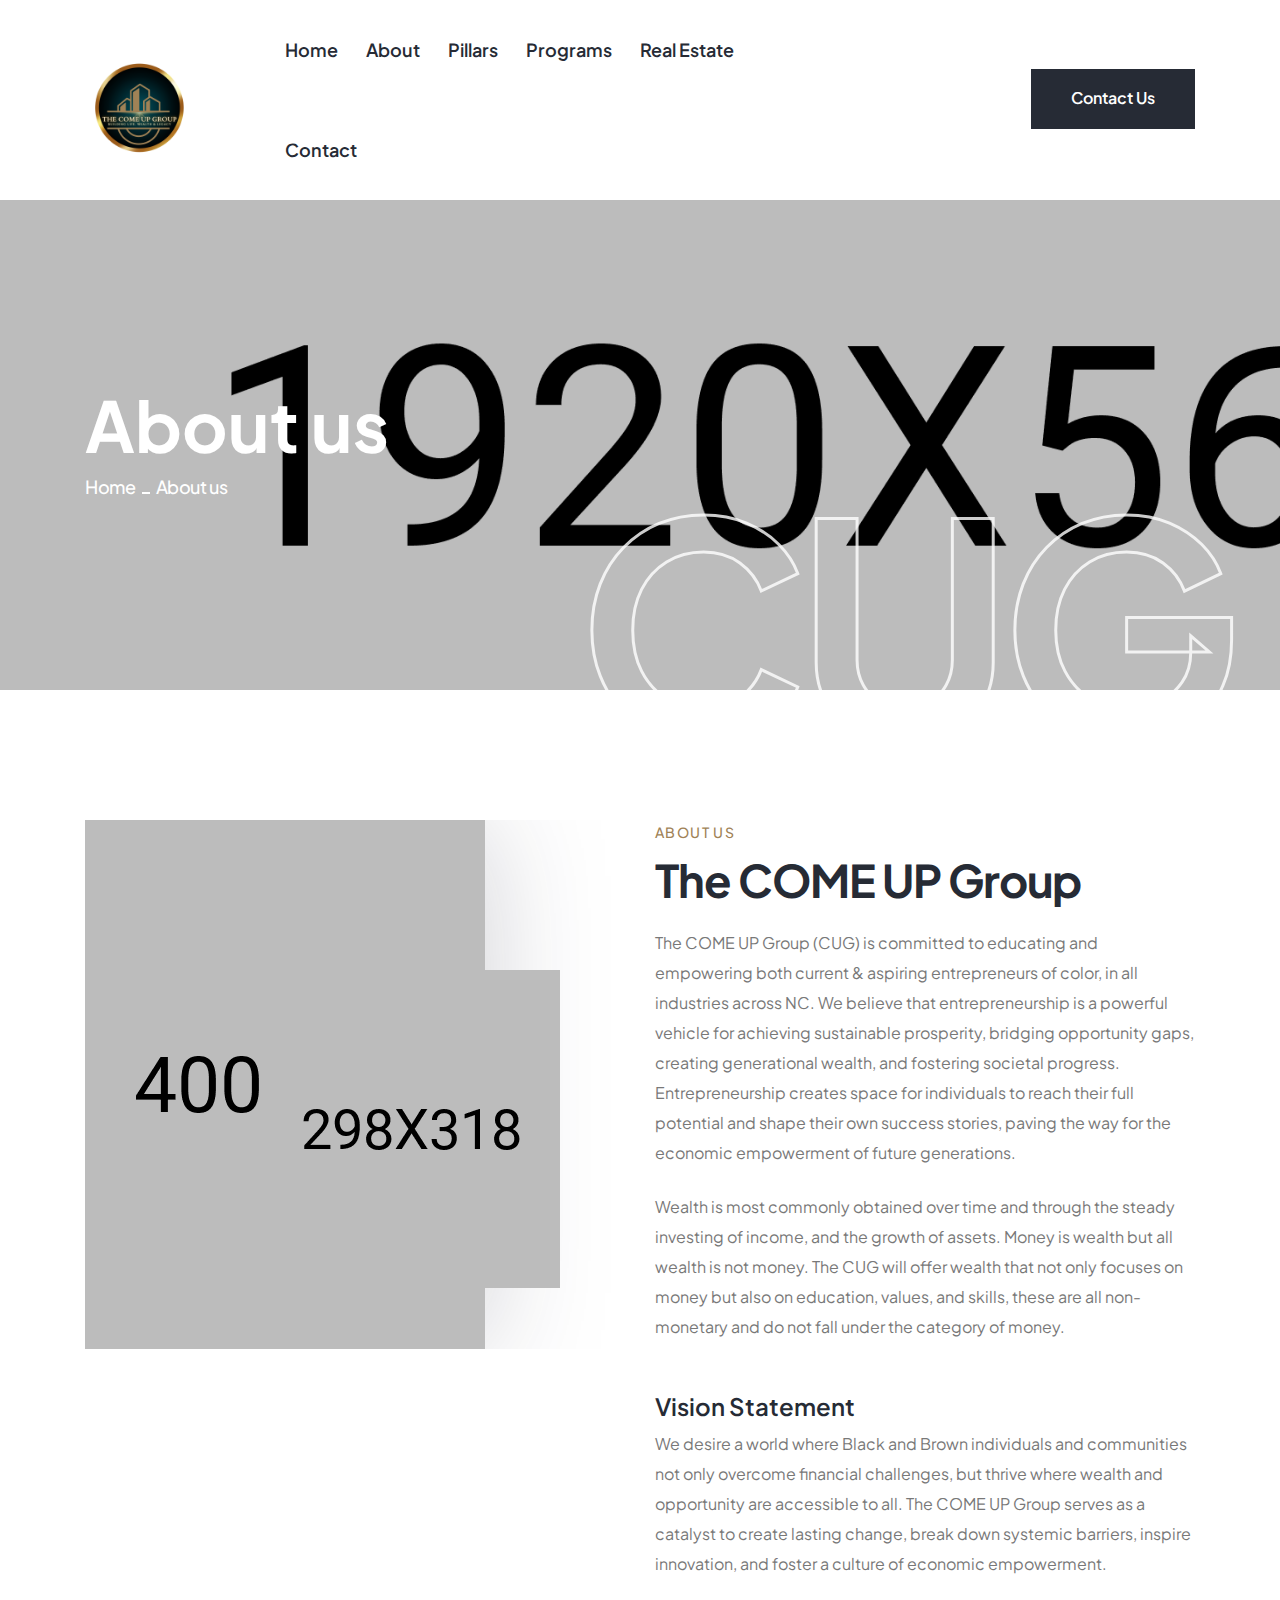
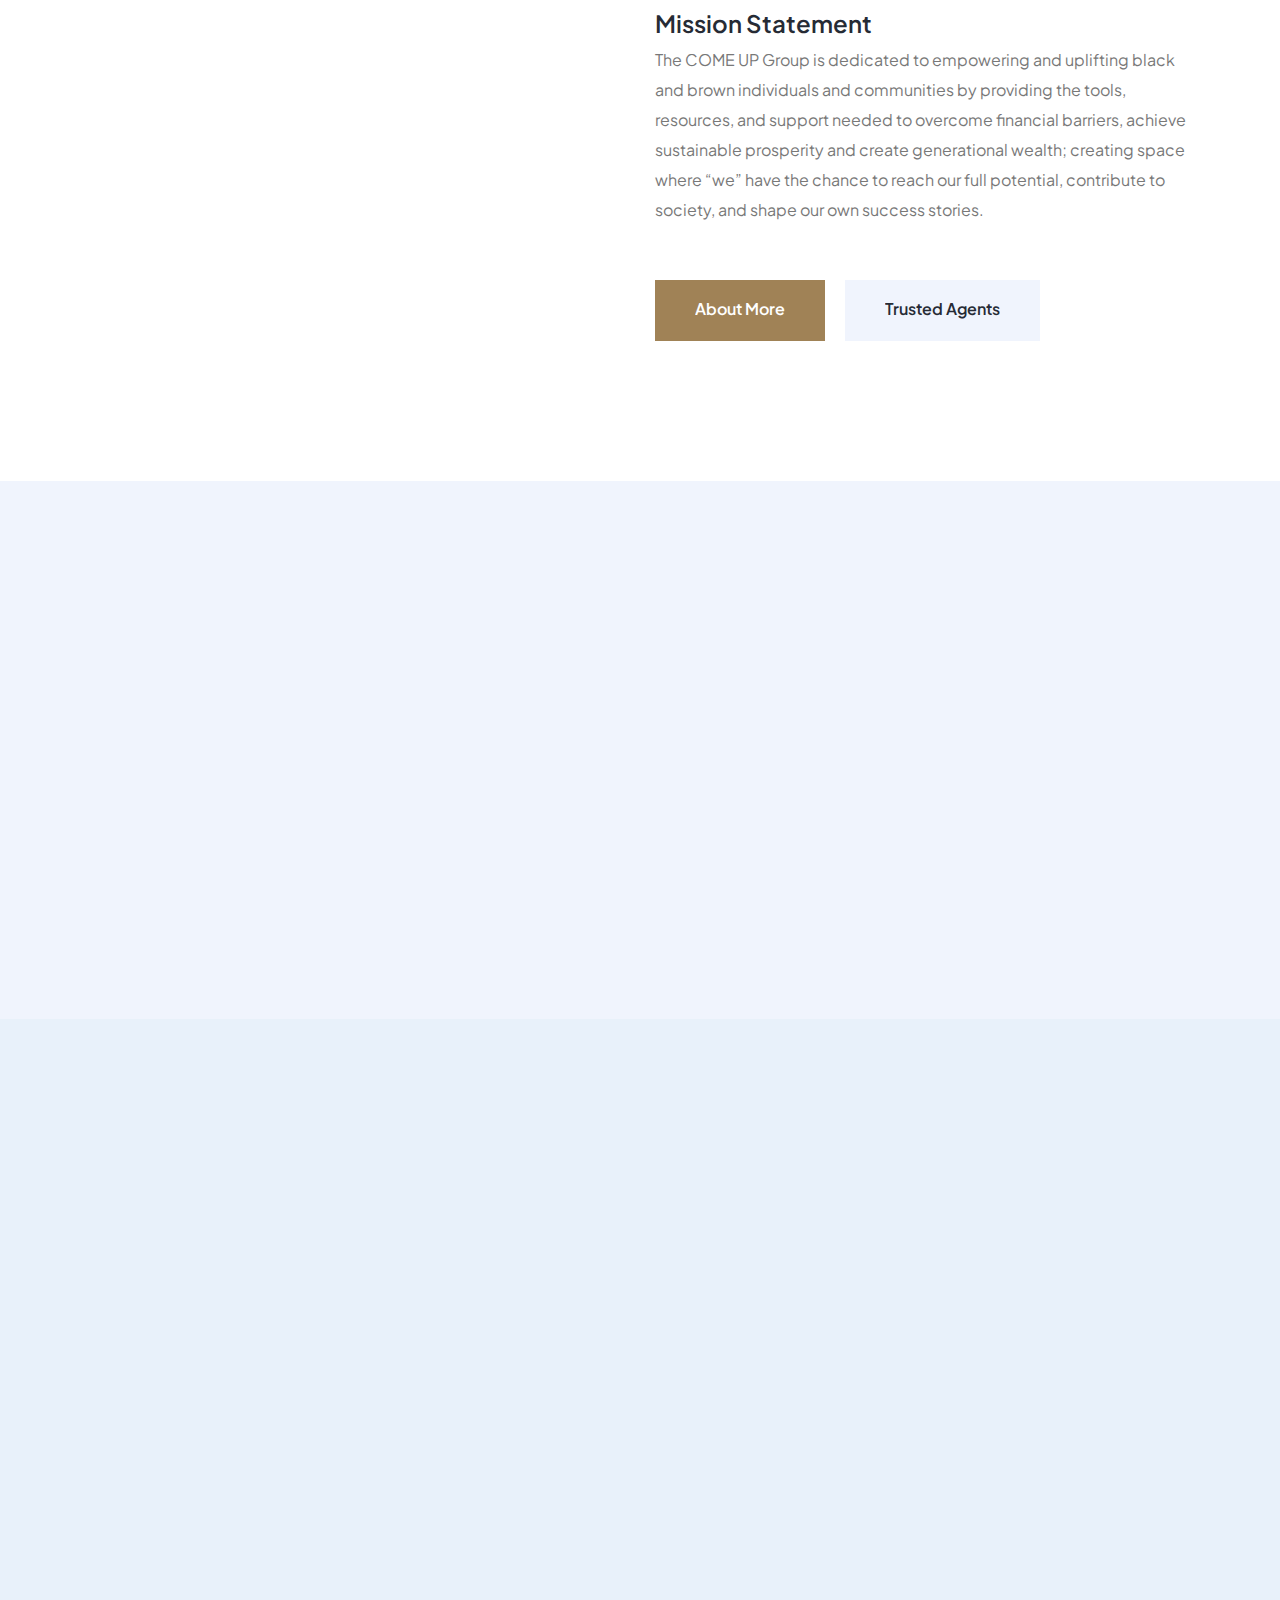
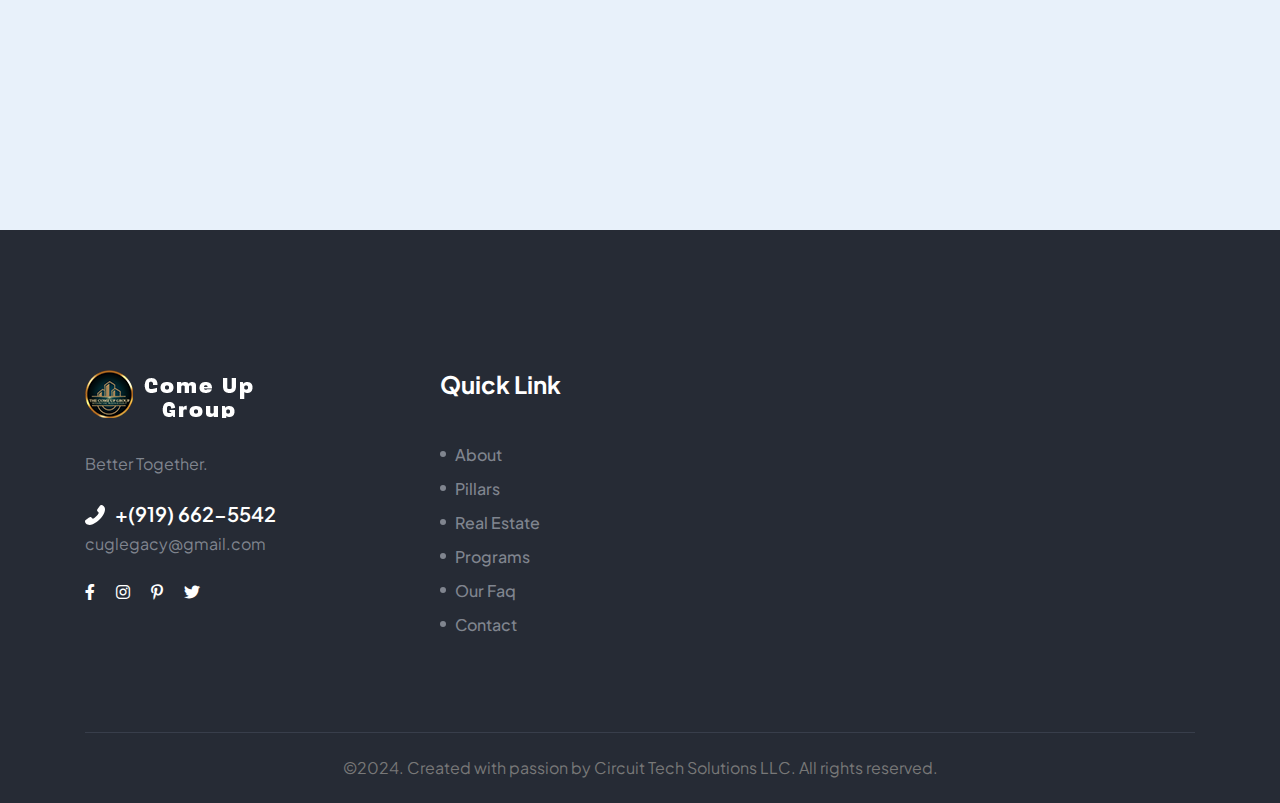
==== commit 9328c5d4: "Init Code" ====
--- a/about.html
+++ b/about.html
@@ -1,737 +1,1033 @@
-<!DOCTYPE html>
-<html lang="en">
-
-<head>
-    <meta charset="utf-8">
-    <meta http-equiv="X-UA-Compatible" content="IE=edge">
-    <meta name="viewport" content="width=device-width, initial-scale=1">
-    <meta name="author" content="wpOceans">
-    <link rel="shortcut icon" type="image/png" href="assets/images/favicon.png">
-    <title>Charitio - Multipurpose Charity Nonprofit HTML5 Template</title>
-    <link href="assets/css/themify-icons.css" rel="stylesheet">
-    <link href="assets/css/flaticon.css" rel="stylesheet">
-    <link href="assets/css/bootstrap.min.css" rel="stylesheet">
-    <link href="assets/css/animate.css" rel="stylesheet">
-    <link href="assets/css/owl.carousel.css" rel="stylesheet">
-    <link href="assets/css/owl.theme.css" rel="stylesheet">
-    <link href="assets/css/slick.css" rel="stylesheet">
-    <link href="assets/css/slick-theme.css" rel="stylesheet">
-    <link href="assets/css/swiper.min.css" rel="stylesheet">
-    <link href="assets/css/owl.transitions.css" rel="stylesheet">
-    <link href="assets/css/jquery.fancybox.css" rel="stylesheet">
-    <link href="assets/css/odometer-theme-default.css" rel="stylesheet">
-    <link href="assets/css/style.css" rel="stylesheet">
-</head>
-
-<body>
-
-    <!-- start page-wrapper -->
-    <div class="page-wrapper">
-        <!-- start preloader -->
-        <div class="preloader">
-            <div class="vertical-centered-box">
-                <div class="content">
-                    <div class="loader-circle"></div>
-                    <div class="loader-line-mask">
-                        <div class="loader-line"></div>
-                    </div>
-                    <img src="assets/images/preloader.png" alt="">
-                </div>
-            </div>
-        </div>
-        <!-- end preloader -->
-        <!-- Start header -->
-        <header id="header">
-            <div class="topbar">
-                <div class="container-fluid">
-                    <div class="row">
-                        <div class="col col-md-7 col-sm-12 col-12">
-                            <div class="contact-intro">
-                                <ul>
-                                    <li><i class="fi ti-location-pin"></i>7 Green Lake Street Crawfordsville</li>
-                                    <li><i class="fi flaticon-email"></i> charito@gmail.com</li>
-                                </ul>
-                            </div>
-                        </div>
-                        <div class="col col-md-5 col-sm-12 col-12">
-                            <div class="contact-info">
-                                <ul>
-                                    <li>Visit our social pages</li>
-                                    <li><a href="#"><i class="ti-facebook"></i></a></li>
-                                    <li><a href="#"><i class="ti-twitter-alt"></i></a></li>
-                                    <li><a href="#"><i class="ti-instagram"></i></a></li>
-                                    <li><a href="#"><i class="ti-google"></i></a></li>
-                                </ul>
-                            </div>
-                        </div>
-                    </div>
-                </div>
-            </div> <!-- end topbar -->
-            <div class="wpo-site-header">
-                <nav class="navigation navbar navbar-expand-lg navbar-light">
-                    <div class="container-fluid">
-                        <div class="row align-items-center">
-                            <div class="col-lg-3 col-md-3 col-3 d-lg-none dl-block">
-                                <div class="mobail-menu">
-                                    <button type="button" class="navbar-toggler open-btn">
-                                        <span class="sr-only">Toggle navigation</span>
-                                        <span class="icon-bar first-angle"></span>
-                                        <span class="icon-bar middle-angle"></span>
-                                        <span class="icon-bar last-angle"></span>
-                                    </button>
-                                </div>
-                            </div>
-                            <div class="col-lg-3 col-md-6 col-6">
-                                <div class="navbar-header">
-                                    <a class="navbar-brand" href="index.html"><img src="assets/images/logo.png" alt=""></a>
-                                </div>
-                            </div>
-                            <div class="col-lg-6 col-md-1 col-1">
-                                <div id="navbar" class="collapse navbar-collapse navigation-holder">
-                                    <button class="menu-close"><i class="ti-close"></i></button>
-                                    <ul class="nav navbar-nav mb-2 mb-lg-0">
-                                        <li class="menu-item-has-children">
-                                            <a href="#">Home</a>
-                                            <ul class="sub-menu">
-                                                <li><a href="index.html">Home Charity</a></li>
-                                                <li><a href="index-2.html">Home Education</a></li>
-                                                <li><a href="index-3.html">Home Wildlife</a></li>
-                                                <li><a href="index-4.html">Home Ocean Polution</a></li>
-                                                <li><a href="index-5.html">Home World Pandemic</a></li>
-                                                <li><a href="index-6.html">Home Nature</a></li>
-                                                <li><a href="index-7.html">Home Nature S2</a></li>
-                                            </ul>
-                                        </li>
-                                        <li class="menu-item-has-children">
-                                            <a  href="#">Causes</a>
-                                            <ul class="sub-menu">
-                                                <li><a href="cause.html">Causes</a></li>
-                                                <li><a href="cause-single.html">Causes Single</a></li>
-                                            </ul>
-                                        </li>
-                                        <li class="menu-item-has-children">
-                                            <a href="#">Events</a>
-                                            <ul class="sub-menu">
-                                                <li><a href="event.html">Events</a></li>
-                                                <li><a href="event-s2.html">Events S2</a></li>
-                                                <li><a href="event-single.html">Events Single</a></li>
-                                            </ul>
-                                        </li>
-                                        <li class="menu-item-has-children">
-                                            <a class="active" href="#">Pages</a>
-                                            <ul class="sub-menu">
-                                                <li><a class="active" href="about.html">About</a></li>
-                                                <li><a href="service.html">Service</a></li>
-                                                <li><a href="service-single.html">Service Single</a></li>
-                                                <li><a href="project.html">Project</a></li>
-                                                <li><a href="project-single.html">Project Single</a></li>
-                                                <li><a href="donate.html">Donate</a></li>
-                                                <li><a href="team-single.html">Volunteer</a></li>
-                                                <li><a href="testimonial.html">Testimonial</a></li>
-                                                <li><a href="404.html">Error 404</a></li>
-                                                <li><a href="login.html">Login</a></li>
-                                                <li><a href="register.html">Sign Up</a></li>
-                                            </ul>
-                                        </li>
-                                        <li class="menu-item-has-children">
-                                            <a href="blog.html">Blog</a>
-                                            <ul class="sub-menu">
-                                                <li><a href="blog.html">Blog right sidebar</a></li>
-                                                <li><a href="blog-left-sidebar.html">Blog left sidebar</a></li>
-                                                <li><a href="blog-fullwidth.html">Blog fullwidth</a></li>
-                                                <li class="menu-item-has-children">
-                                                    <a href="#">Blog details</a>
-                                                    <ul class="sub-menu">
-                                                        <li><a href="blog-single.html">Blog details right sidebar</a>
-                                                        </li>
-                                                        <li><a href="blog-single-left-sidebar.html">Blog details left
-                                                                sidebar</a></li>
-                                                        <li><a href="blog-single-fullwidth.html">Blog details
-                                                                fullwidth</a></li>
-                                                    </ul>
-                                                </li>
-                                            </ul>
-                                        </li>
-                                        <li><a href="contact.html">Contact</a></li>
-                                    </ul>
-    
-                                </div><!-- end of nav-collapse -->
-                            </div>
-                            <div class="col-lg-3 col-md-2 col-2">
-                                <div class="header-right">
-                                    <div class="close-form">
-                                        <a class="theme-btn-s2" href="donate.html">Donate Now</a>
-                                    </div>
-                                    <div class="header-search-form-wrapper">
-                                        <div class="cart-search-contact">
-                                            <button class="search-toggle-btn"><i class="fi flaticon-search"></i></button>
-                                            <div class="header-search-form">
-                                                <form>
-                                                    <div>
-                                                        <input type="text" class="form-control"
-                                                            placeholder="Search here...">
-                                                        <button type="submit"><i class="fi flaticon-search"></i></button>
-                                                    </div>
-                                                </form>
-                                            </div>
-                                        </div>
-                                    </div>
-                                </div>
-                            </div>
-                        </div>
-                    </div><!-- end of container -->
-                </nav>
-            </div>
-        </header>
-        <!-- end of header -->
-        <!-- start of breadcumb-section -->
-        <div class="wpo-breadcumb-area">
-            <div class="container">
-                <div class="row">
-                    <div class="col-12">
-                        <div class="wpo-breadcumb-wrap">
-                            <h2>About Us</h2>
-                            <ul>
-                                <li><a href="index.html">Home</a></li>
-                                <li><span>About</span></li>
-                            </ul>
-                        </div>
-                    </div>
-                </div>
-            </div>
-        </div>
-        <!-- end of wpo-breadcumb-section-->
-        <!-- wpo-about-video-area start -->
-        <div class="wpo-about-video-area">
-            <div class="container">
-                <div class="row justify-content-center">
-                    <div class="col-lg-8">
-                        <div class="wpo-about-video-item">
-                            <div class="wpo-about-video-img">
-                                <img src="assets/images/about-vedio.jpg" alt="">
-                                <div class="entry-media video-holder">
-                                    <a href="https://www.youtube.com/embed/iSbzh0r9IV4?autoplay=1" class="video-btn" data-type="iframe">
-                                        <i class=""></i>
-                                    </a>
-                                </div>
-                            </div>
-                            <h2>See what we do for the <span>poor people and the children</span></h2>
-                        </div>
-                    </div>
-                </div>
-            </div>
-        </div>
-        <!-- wpo-about-video-area end -->
-
-        <!-- start of wpo-features-section -->
-        <section class="wpo-features-section-s2 section-padding">
-            <div class="container">
-                <div class="row">
-                    <div class="col col-xl-3 col-lg-6 col-sm-6 col-12">
-                        <div class="wpo-features-item">
-                            <div class="wpo-features-icon">
-                                <div class="icon">
-                                    <i class="fi flaticon-vegetable"></i>
-                                </div>
-                            </div>
-                            <div class="wpo-features-text">
-                                <h2><a href="service-single.html">Healthy Food</a></h2>
-                            </div>
-                        </div>
-                    </div>
-                    <div class="col col-xl-3 col-lg-6 col-sm-6 col-12">
-                        <div class="wpo-features-item">
-                            <div class="wpo-features-icon">
-                                <div class="icon">
-                                    <i class="fi flaticon-vegetable"></i>
-                                </div>
-                            </div>
-                            <div class="wpo-features-text">
-                                <h2><a href="service-single.html">Healthy Food</a></h2>
-                            </div>
-                        </div>
-                    </div>
-                    <div class="col col-xl-3 col-lg-6 col-sm-6 col-12">
-                        <div class="wpo-features-item">
-                            <div class="wpo-features-icon">
-                                <div class="icon">
-                                    <i class="fi flaticon-water-tap"></i>
-                                </div>
-                            </div>
-                            <div class="wpo-features-text">
-                                <h2><a href="service-single.html">Clean Water</a></h2>
-                            </div>
-                        </div>
-                    </div>
-                    <div class="col col-xl-3 col-lg-6 col-sm-6 col-12">
-                        <div class="wpo-features-item">
-                            <div class="wpo-features-icon">
-                                <div class="icon">
-                                    <i class="fi flaticon-medicine"></i>
-                                </div>
-                            </div>
-                            <div class="wpo-features-text">
-                                <h2><a href="service-single.html">Medical Care</a></h2>
-                            </div>
-                        </div>
-                    </div>
-                    <div class="col col-xl-3 col-lg-6 col-sm-6 col-12">
-                        <div class="wpo-features-item">
-                            <div class="wpo-features-icon">
-                                <div class="icon">
-                                    <i class="fi flaticon-graduation-cap"></i>
-                                </div>
-                            </div>
-                            <div class="wpo-features-text">
-                                <h2><a href="service-single.html">Child Education</a></h2>
-                            </div>
-                        </div>
-                    </div>
-                </div>
-            </div>
-        </section>
-        <!-- end of wpo-features-section -->
-        <!-- start of wpo-about-section -->
-        <section class="wpo-about-section-s2 section-padding">
-            <div class="container">
-                <div class="row align-items-center">
-                    <div class="col-lg-6 col-md-12 col-12">
-                        <div class="wpo-about-wrap">
-                            <div class="wpo-about-img">
-                                <img src="assets/images/ab.png" alt="">
-                                <div class="wpo-total-raised">
-                                    <div class="wpo-total-raised-wrap">
-                                        <div class="wpo-total-raised-icon">
-                                            <i class="fi flaticon-wallet-filled-money-tool"></i>
-                                        </div>
-                                        <div class="wpo-total-raised-text">
-                                            <ul>
-                                                <li>Total Raised<span>$25000</span></li>
-                                            </ul>
-                                            <div class="progress-section">
-                                                <div class="process">
-                                                    <div class="progress">
-                                                        <div class="progress-bar">
-                                                            <div class="progress-value"></div>
-                                                        </div>
-                                                    </div>
-                                                </div>
-                                            </div>
-                                        </div>
-                                    </div>
-                                </div>
-                                <div class="round-ball-1"></div>
-                                <div class="round-ball-2"></div>
-                                <div class="round-ball-3"></div>
-                                <div class="round-ball-4"></div>
-                            </div>
-                        </div>
-                    </div>
-                    <div class="col-lg-6 col-md-12 col-12">
-                        <div class="wpo-about-text">
-                            <span>About Us</span>
-                            <h2>We Can Save More Lifes With Your Helping Hand.</h2>
-                            <p>Lorem ipsum dolor sit amet, consectetur adipiscing elit, sed do eiusmod tempor
-                                incididunt ut labore et dolore magna aliqua. Quis ipsum suspendisse ultrices
-                                gravida. Risus commodo viverra maecenas accumsan lacus vel facilisis. </p>
-                            <ul>
-                                <li>The standard chunk of Lorem Ipsum used since.</li>
-                                <li>Randomised words which don't look even slightly believable.</li>
-                                <li>Making this the first true generator on the Internet.</li>
-                            </ul>
-                            <a class="theme-btn-s2" href="about.html">More About</a>
-                        </div>
-                    </div>
-                </div>
-            </div>
-        </section>
-        <!-- end of wpo-about-section -->
-        <!-- start wpo-fun-fact-section -->
-        <section class="wpo-fun-fact-section">
-            <div class="container">
-                <div class="row">
-                    <div class="col col-xs-12">
-                        <div class="wpo-fun-fact-grids clearfix">
-                            <div class="grid">
-                                <div class="info">
-                                    <h3><span class="odometer" data-count="500">00</span>+</h3>
-                                    <p>Completed Cases</p>
-                                </div>
-                            </div>
-                            <div class="grid">
-                                <div class="info">
-                                    <h3><span class="odometer" data-count="25">00</span>+</h3>
-                                    <p>Expert Consultants</p>
-                                </div>
-                            </div>
-                            <div class="grid">
-                                <div class="info">
-                                    <h3><span class="odometer" data-count="95">00</span>%</h3>
-                                    <p>Client Satisfaction</p>
-                                </div>
-                            </div>
-                            <div class="grid">
-                                <div class="info">
-                                    <h3><span class="odometer" data-count="25">00</span>+</h3>
-                                    <p>Award Winning</p>
-                                </div>
-                            </div>
-                            <div class="shape"><img src="assets/images/cta-shape.png" alt=""></div>
-                        </div>
-                    </div>
-                </div>
-            </div>
-        </section>
-        <!-- end wpo-fun-fact-section -->
-        <!-- wpo-team-area start -->
-        <div class="wpo-campaign-area section-padding">
-            <div class="container">
-                <div class="row justify-content-center">
-                    <div class="col-lg-6">
-                        <div class="wpo-section-title">
-                            <span>We Love To Help Poor</span>
-                            <h2>Our Featured Campaigns</h2>
-                            <p>There are many variations of passages of Lorem Ipsum available, but the majority have
-                                suffered alteration in some form,</p>
-                        </div>
-                    </div>
-                </div>
-                <div class="wpo-campaign-wrap">
-                    <div class="row">
-                        <div class="col-lg-4 col-md-6 col-12">
-                            <div class="wpo-campaign-single">
-                                <div class="wpo-campaign-item">
-                                    <div class="wpo-campaign-img">
-                                        <img src="assets/images/campaign/1.jpg" alt="">
-                                        <span class="thumb">Education</span>
-                                    </div>
-                                    <div class="wpo-campaign-content">
-                                        <div class="wpo-campaign-text-top">
-                                            <h2><a href="cause-single.html">Help To Build a Secure Life Of a Poor
-                                                    Children.</a></h2>
-                                            <div class="progress-section">
-                                                <div class="process">
-                                                    <div class="progress">
-                                                        <div class="progress-bar" style="width: 75%;">
-                                                            <div class="progress-value"><span>75</span>%</div>
-                                                        </div>
-                                                    </div>
-                                                </div>
-                                            </div>
-                                            <ul>
-                                                <li><span>Goal:</span> $3,000.00</li>
-                                                <li><span>Raised:</span> $2,000.00</li>
-                                            </ul>
-                                            <div class="campaign-btn">
-                                                <ul>
-                                                    <li>
-                                                        <span><img src="assets/images/campaign/1.png" alt=""></span>
-                                                        <span><a href="event-single.html">Laura Faiary</a></span>
-                                                    </li>
-                                                    <li><a class="e-btn" href="#">Donate Now</a></li>
-                                                </ul>
-                                            </div>
-                                        </div>
-                                    </div>
-                                </div>
-                            </div>
-                        </div>
-                        <div class="col-lg-4 col-md-6 col-12">
-                            <div class="wpo-campaign-single">
-                                <div class="wpo-campaign-item">
-                                    <div class="wpo-campaign-img">
-                                        <img src="assets/images/campaign/2.jpg" alt="">
-                                        <span class="thumb-2">Food</span>
-                                    </div>
-                                    <div class="wpo-campaign-content">
-                                        <div class="wpo-campaign-text-top">
-                                            <h2><a href="cause-single.html">Ensure Clean Water To The African Kids.</a>
-                                            </h2>
-                                            <div class="progress-section">
-                                                <div class="process">
-                                                    <div class="progress">
-                                                        <div class="progress-bar" style="width: 75%;">
-                                                            <div class="progress-value"><span>75</span>%</div>
-                                                        </div>
-                                                    </div>
-                                                </div>
-                                            </div>
-                                            <ul>
-                                                <li><span>Goal:</span> $3,000.00</li>
-                                                <li><span>Raised:</span> $2,000.00</li>
-                                            </ul>
-                                            <div class="campaign-btn">
-                                                <ul>
-                                                    <li>
-                                                        <span><img src="assets/images/campaign/1.png" alt=""></span>
-                                                        <span><a href="event-single.html">Laura Faiary</a></span>
-                                                    </li>
-                                                    <li><a class="e-btn" href="#">Donate Now</a></li>
-                                                </ul>
-                                            </div>
-                                        </div>
-                                    </div>
-                                </div>
-                            </div>
-                        </div>
-                        <div class="col-lg-4 col-md-6 col-12">
-                            <div class="wpo-campaign-single">
-                                <div class="wpo-campaign-item">
-                                    <div class="wpo-campaign-img">
-                                        <img src="assets/images/campaign/3.jpg" alt="">
-                                        <span class="thumb">Medicine</span>
-                                    </div>
-                                    <div class="wpo-campaign-content">
-                                        <div class="wpo-campaign-text-top">
-                                            <h2><a href="cause-single.html">Your Help Can Save A Human Life From
-                                                    Death.</a></h2>
-                                            <div class="progress-section">
-                                                <div class="process">
-                                                    <div class="progress">
-                                                        <div class="progress-bar" style="width: 75%;">
-                                                            <div class="progress-value"><span>75</span>%</div>
-                                                        </div>
-                                                    </div>
-                                                </div>
-                                            </div>
-                                            <ul>
-                                                <li><span>Goal:</span> $3,000.00</li>
-                                                <li><span>Raised:</span> $2,000.00</li>
-                                            </ul>
-                                            <div class="campaign-btn">
-                                                <ul>
-                                                    <li>
-                                                        <span><img src="assets/images/campaign/1.png" alt=""></span>
-                                                        <span><a href="event-single.html">Laura Faiary</a></span>
-                                                    </li>
-                                                    <li><a class="e-btn" href="#">Donate Now</a></li>
-                                                </ul>
-                                            </div>
-                                        </div>
-                                    </div>
-                                </div>
-                            </div>
-                        </div>
-                    </div>
-                </div>
-            </div>
-        </div>
-        <!-- wpo-campaign-area end -->
-
-        <!-- wpo-team-area start -->
-        <div class="wpo-team-area section-padding">
-            <div class="container">
-                <div class="row justify-content-center">
-                    <div class="col-lg-6">
-                        <div class="wpo-section-title">
-                            <span>Expert Team</span>
-                            <h2>Meet Our Volunteer Team</h2>
-                            <p>There are many variations of passages of Lorem Ipsum available, but the majority have
-                                suffered alteration in some form,</p>
-                        </div>
-                    </div>
-                </div>
-                <div class="wpo-team-wrap">
-                    <div class="team-slider owl-carousel">
-                        <div class="wpo-team-item">
-                            <div class="wpo-team-img">
-                                <img src="assets/images/team/2.jpg" alt="">
-                            </div>
-                            <div class="wpo-team-content">
-                                <h2><a href="team-single.html">Maria Belziana</a></h2>
-                                <span>Volunteer</span>
-                            </div>
-                        </div>
-                        <div class="wpo-team-item">
-                            <div class="wpo-team-img">
-                                <img src="assets/images/team/3.jpg" alt="">
-                            </div>
-                            <div class="wpo-team-content">
-                                <h2><a href="team-single.html">Robert Chirls</a></h2>
-                                <span>Volunteer</span>
-                            </div>
-                        </div>
-                        <div class="wpo-team-item">
-                            <div class="wpo-team-img">
-                                <img src="assets/images/team/4.jpg" alt="">
-                            </div>
-                            <div class="wpo-team-content">
-                                <h2><a href="team-single.html">William Frost</a></h2>
-                                <span>Volunteer</span>
-                            </div>
-                        </div>
-                        <div class="wpo-team-item">
-                            <div class="wpo-team-img">
-                                <img src="assets/images/team/5.jpg" alt="">
-                            </div>
-                            <div class="wpo-team-content">
-                                <h2><a href="team-single.html">Zenefer Marry</a></h2>
-                                <span>Volunteer</span>
-                            </div>
-                        </div>
-                        <div class="wpo-team-item">
-                            <div class="wpo-team-img">
-                                <img src="assets/images/team/6.jpg" alt="">
-                            </div>
-                            <div class="wpo-team-content">
-                                <h2><a href="team-single.html">Devid Harmin</a></h2>
-                                <span>Volunteer</span>
-                            </div>
-                        </div>
-                        <div class="wpo-team-item">
-                            <div class="wpo-team-img">
-                                <img src="assets/images/team/1.jpg" alt="">
-                            </div>
-                            <div class="wpo-team-content">
-                                <h2><a href="team-single.html">Angeica Laura</a></h2>
-                                <span>Volunteer</span>
-                            </div>
-                        </div>
-                    </div>
-                </div>
-            </div>
-        </div>
-        <!-- wpo-team-area end -->
-
-        <!-- start partners-section -->
-        <section class="partners-section section-padding">
-            <h2 class="hidden">partner</h2>
-            <div class="container">
-                <div class="row">
-                    <div class="col col-xs-12">
-                        <div class="partner-grids partners-slider owl-carousel">
-                            <div class="grid">
-                                <img src="assets/images/partners/img-1.jpg" alt>
-                            </div>
-                            <div class="grid">
-                                <img src="assets/images/partners/img-2.jpg" alt>
-                            </div>
-                            <div class="grid">
-                                <img src="assets/images/partners/img-3.jpg" alt>
-                            </div>
-                            <div class="grid">
-                                <img src="assets/images/partners/img-4.jpg" alt>
-                            </div>
-                            <div class="grid">
-                                <img src="assets/images/partners/img-5.jpg" alt>
-                            </div>
-                            <div class="grid">
-                                <img src="assets/images/partners/img-6.jpg" alt>
-                            </div>
-                        </div>
-                    </div>
-                </div>
-            </div> <!-- end container -->
-        </section>
-        <!-- end partners-section -->
-
-        <!-- start of wpo-site-footer-section -->
-        <footer class="wpo-site-footer">
-            <div class="wpo-upper-footer">
-                <div class="container">
-                    <div class="row">
-                        <div class="col col-lg-3 col-md-6 col-sm-12 col-12">
-                            <div class="widget about-widget">
-                                <div class="logo widget-title">
-                                    <img src="assets/images/logo2.png" alt="blog">
-                                </div>
-                                <p>Welcome and open yourself to your truest love this year with us! With the Release Process</p>
-                                <ul>
-                                    <li>
-                                        <a href="#">
-                                            <i class="ti-facebook"></i>
-                                        </a>
-                                    </li>
-                                    <li>
-                                        <a href="#">
-                                            <i class="ti-twitter-alt"></i>
-                                        </a>
-                                    </li>
-                                    <li>
-                                        <a href="#">
-                                            <i class="ti-instagram"></i>
-                                        </a>
-                                    </li>
-                                    <li>
-                                        <a href="#">
-                                            <i class="ti-google"></i>
-                                        </a>
-                                    </li>
-                                </ul>
-                            </div>
-                        </div>
-                        <div class="col col-lg-2 col-md-6 col-sm-12 col-12">
-                            <div class="widget link-widget">
-                                <div class="widget-title">
-                                    <h3>Services </h3>
-                                </div>
-                                <ul>
-                                    <li><a href="about.html">About Us</a></li>
-                                    <li><a href="cause.html">Causes</a></li>
-                                    <li><a href="blog.html">Latest News</a></li>
-                                    <li><a href="contact.html">Contact us</a></li>
-                                    <li><a href="event.html">Events</a></li>
-                                </ul>
-                            </div>
-                        </div>
-                        <div class="col col-lg-4 col-md-6 col-sm-12 col-12">
-                            <div class="widget wpo-service-link-widget">
-                                <div class="widget-title">
-                                    <h3>Contact </h3>
-                                </div>
-                                <div class="contact-ft">
-                                    <p>Would you have any enquiries.Please feel free to contuct us</p>
-                                    <ul>
-                                        <li><i class="fi flaticon-mail"></i>charito@gmail.com</li>
-                                        <li><i class="fi flaticon-phone-call"></i>+888 (123) 869523</li>
-                                        <li><i class="fi flaticon-location"></i>New York – 1075 Firs Avenue</li>
-                                    </ul>
-                                </div>
-                            </div>
-                        </div>
+<!doctype html>
+<html class="no-js" lang="zxx">
+   <head>
+      <meta charset="utf-8">
+      <meta http-equiv="x-ua-compatible" content="ie=edge">
+      <title>The COME UP Group | About </title>
+      <meta name="description" content="">
+      <meta name="viewport" content="width=device-width, initial-scale=1">
+
+      <!-- Place favicon.ico in the root directory -->
+      <link rel="shortcut icon" type="image/x-icon" href="assets/img/logo/Logo.png">
+
+      <!-- CSS here -->
+      <link rel="stylesheet" href="assets/css/bootstrap.css">
+      <link rel="stylesheet" href="assets/css/animate.css">
+      <link rel="stylesheet" href="assets/css/swiper-bundle.css">
+      <link rel="stylesheet" href="assets/css/magnific-popup.css">
+      <link rel="stylesheet" href="assets/css/font-awesome-pro.css">
+      <link rel="stylesheet" href="assets/css/spacing.css">
+      <link rel="stylesheet" href="assets/css/main.css">
+   </head>
+   <body>
+      <!--[if lte IE 9]>
+      <p class="browserupgrade">You are using an <strong>outdated</strong> browser. Please <a href="https://browsehappy.com/">upgrade your browser</a> to improve your experience and security.</p>
+      <![endif]-->
+
+
+      <!-- pre loader area start -->
+      <div id="loading">
+         <div class="loader-mask">
+            <div class="loader">
+              <div></div>
+              <div></div>
+            </div>
+         </div>
+      </div>
+      <!-- pre loader area end -->
+
+
+      <!-- back to top start -->
+      <div class="back-to-top-wrapper">
+         <button id="back_to_top" type="button" class="back-to-top-btn">
+            <svg width="12" height="7" viewBox="0 0 12 7" fill="none" xmlns="http://www.w3.org/2000/svg">
+               <path d="M11 6L6 1L1 6" stroke="currentColor" stroke-width="1.5" stroke-linecap="round" stroke-linejoin="round"/>
+            </svg>               
+         </button>
+      </div>
+      <!-- back to top end --> 
+
+      <!-- offcanvas area start -->
+      <div class="offcanvas__area">
+         <div class="offcanvas__close">
+            <button class="offcanvas__close-btn offcanvas-close-btn">
+               <svg width="12" height="12" viewBox="0 0 12 12" fill="none" xmlns="http://www.w3.org/2000/svg">
+                  <path d="M11 1L1 11" stroke="currentColor" stroke-width="1.5" stroke-linecap="round" stroke-linejoin="round"/>
+                  <path d="M1 1L11 11" stroke="currentColor" stroke-width="1.5" stroke-linecap="round" stroke-linejoin="round"/>
+               </svg>
+            </button>
+         </div>
+         <div class="offcanvas__wrapper">
+            <div class="offcanvas__content">
+               <div class="offcanvas__top mb-40">
+                  <div class="offcanvas__logo">
+                     <a href="index.html">
+                        <img src="assets/img/logo/logo-whitenNew.png" alt="logo">
+                     </a>
+                  </div>
+               </div>
+
+               <div class="tp-offcanvas-menu fix d-xl-none mb-30">
+                  <nav></nav>
+               </div>
+
+               <div class="offcanvas__contact d-none d-xl-block">
+                  <div class="offcanvas__text mb-30">
+                     <p>The design readable content of a page hen looking at its layout The point our of using Movie template</p>
+                  </div>
+                  <div class="offcanvas__gallery mb-30">
+                     <h4 class="offcanvas__title">Gallery</h4>
+
+                  </div>
+               </div>
+               <div class="offcanvas-info mb-30">
+                  <h4 class="offcanvas__title">Contacts</h4>
+                  <div class="offcanvas__contact-content d-flex">
+                     
+                    
+                  </div>
+                  <div class="offcanvas__contact-content d-flex">
+                     <div class="offcanvas__contact-content-icon">
+                        <i class="fa-solid fa-envelope"></i>
+                     </div>
+                     <div class="offcanvas__contact-content-content">
+                        <a href="mailto:needhelp@company.com"> cuglegacy@gmail.com </a>
+                     </div>
+                  </div>
+                  <div class="offcanvas__contact-content d-flex">
+                     <div class="offcanvas__contact-content-icon">
+                        <i class="fa-solid fa-phone"></i>
+                     </div>
+                     <div class="offcanvas__contact-content-content">
+                        <a href="tel:+19196625542"> (919) 662-5542 </a>
+                     </div>
+                  </div>
+               </div>
+               <div class="offcanvas__social">
+                  <a class="icon facebook" href="#"><i class="fab fa-facebook-f"></i></a>
+                  <a class="icon twitter" href="#"><i class="fab fa-twitter"></i></a>
+                  <a class="icon youtube" href="#"><i class="fab fa-youtube"></i></a>
+                  <a class="icon linkedin" href="#"><i class="fab fa-linkedin"></i></a>
+               </div>
+            </div>
+         </div>
+      </div>
+      <div class="body-overlay"></div>
+      <!-- offcanvas area end -->
+
+      
+      <!-- header area start -->
+      <header class="tp-header-5-ptb p-relative">
+         <div class="tp-header-main-sticky p-relative">
+            <div class="container container-large">
+               <div class="row align-items-center">
+                  <div class="col-xl-2 col-lg-4 col-md-3 col-6">
+                     <div class="tp-header-logo">
+                        <a href="index.html">
+                           <img src="assets/img/logo/Logo.png" alt="">
+                        </a>
+                     </div>
+                  </div>
+                  <div class="col-xl-6 col-lg-4 d-none d-lg-block">
+                     <div class="tp-header-2-menu">
+                        <div class="tp-main-menu d-none d-xl-block">
+                           <nav class="tp-mobile-menu-active">
+                              <ul>
+                                 <li>
+                                    <a class="hover" href="index.html">Home</a>
+                                 </li>
+                                 <li><a href="about.html">About</a> </li>
+                                 <li><a href="pillars.html">Pillars</a></li>
+                                 <li><a href="programs.html">Programs</a></li>
+                                 <li><a href="re.html">Real Estate</a></li>
+                                 <li><a href="contact.html">Contact</a></li>
+                              </ul>
+                           </nav>
+                        </div>
+                     </div>
+                  </div>
+                  <div class="col-xl-4 col-lg-4 col-md-9 col-6">
+                     <div class="tp-header-5-main-right d-flex align-items-center justify-content-end">
                         
-                        <div class="col col-lg-3 col-md-6 col-sm-12 col-12">
-                            <div class="widget instagram">
-                                <div class="widget-title">
-                                    <h3>Projects</h3>
-                                </div>
-                                <ul class="d-flex">
-                                    <li><a href="project-single.html"><img src="assets/images/instragram/1.jpg" alt=""></a></li>
-                                    <li><a href="project-single.html"><img src="assets/images/instragram/2.jpg" alt=""></a></li>
-                                    <li><a href="project-single.html"><img src="assets/images/instragram/3.jpg" alt=""></a></li>
-                                    <li><a href="project-single.html"><img src="assets/images/instragram/4.jpg" alt=""></a></li>
-                                    <li><a href="project-single.html"><img src="assets/images/instragram/5.jpg" alt=""></a></li>
-                                    <li><a href="project-single.html"><img src="assets/images/instragram/6.jpg" alt=""></a></li>
-                                </ul>
-                            </div>
-                        </div>
-                    </div>
-                </div> <!-- end container -->
-            </div>
-            <div class="wpo-lower-footer">
-                <div class="container">
-                    <div class="row">
-                        <div class="col col-xs-12">
-                            <p class="copyright"> &copy; 2021 Charito Theme. Design By <a href="index.html">wpOcean</a>. All Rights Reserved.</p>
-                        </div>
-                    </div>
-                </div>
-            </div>
-        </footer>
-        <!-- end of wpo-site-footer-section -->
-    </div>
-    <!-- end of page-wrapper -->
-
-    <!-- All JavaScript files
-    ================================================== -->
-    <script src="assets/js/jquery.min.js"></script>
-    <script src="assets/js/bootstrap.bundle.min.js"></script>
-    <!-- Plugins for this template -->
-    <script src="assets/js/modernizr.custom.js"></script>
-    <script src="assets/js/jquery.dlmenu.js"></script>
-    <script src="assets/js/jquery-plugin-collection.js"></script>
-    <!-- Custom script for this template -->
-    <script src="assets/js/script.js"></script>
-</body>
-
-</html>+                        <div class="tp-header-5-contact mr-30">
+                           <a href="tel:+19196625542">
+                              <span><svg xmlns="http://www.w3.org/2000/svg" width="24" height="24" viewBox="0 0 24 24" fill="none">
+                                 <path d="M21.97 18.33C21.97 18.69 21.89 19.06 21.72 19.42C21.55 19.78 21.33 20.12 21.04 20.44C20.55 20.98 20.01 21.37 19.4 21.62C18.8 21.87 18.15 22 17.45 22C16.43 22 15.34 21.76 14.19 21.27C13.04 20.78 11.89 20.12 10.75 19.29C9.6 18.45 8.51 17.52 7.47 16.49C6.44 15.45 5.51 14.36 4.68 13.22C3.86 12.08 3.2 10.94 2.72 9.81C2.24 8.67 2 7.58 2 6.54C2 5.86 2.12 5.21 2.36 4.61C2.6 4 2.98 3.44 3.51 2.94C4.15 2.31 4.85 2 5.59 2C5.87 2 6.15 2.06 6.4 2.18C6.66 2.3 6.89 2.48 7.07 2.74L9.39 6.01C9.57 6.26 9.7 6.49 9.79 6.71C9.88 6.92 9.93 7.13 9.93 7.32C9.93 7.56 9.86 7.8 9.72 8.03C9.59 8.26 9.4 8.5 9.16 8.74L8.4 9.53C8.29 9.64 8.24 9.77 8.24 9.93C8.24 10.01 8.25 10.08 8.27 10.16C8.3 10.24 8.33 10.3 8.35 10.36C8.53 10.69 8.84 11.12 9.28 11.64C9.73 12.16 10.21 12.69 10.73 13.22C11.27 13.75 11.79 14.24 12.32 14.69C12.84 15.13 13.27 15.43 13.61 15.61C13.66 15.63 13.72 15.66 13.79 15.69C13.87 15.72 13.95 15.73 14.04 15.73C14.21 15.73 14.34 15.67 14.45 15.56L15.21 14.81C15.46 14.56 15.7 14.37 15.93 14.25C16.16 14.11 16.39 14.04 16.64 14.04C16.83 14.04 17.03 14.08 17.25 14.17C17.47 14.26 17.7 14.39 17.95 14.56L21.26 16.91C21.52 17.09 21.7 17.3 21.81 17.55C21.91 17.8 21.97 18.05 21.97 18.33Z" stroke="#5758D6" stroke-width="1.5" stroke-miterlimit="10"/>
+                                 <path d="M20.0002 4H15.2002M20.0002 4V8.8V4Z" stroke="#5758D6" stroke-width="1.5" stroke-linecap="round" stroke-linejoin="round"/>
+                               </svg></span>
+                               (919) 662-5542
+
+                           </a>
+                        </div>
+
+                        <div class="tp-header-5-btn d-none d-md-block">
+                           <a class="tp-btn" href="contact.html">
+                              <span class="btn-wrap">
+                                 <b class="text-1">Contact Us</b>
+                                 <b class="text-2">Contact Us</b>
+                              </span>
+                           </a>
+                        </div>
+
+                        <div class="tp-header-hamburger d-xl-none offcanvas-open-btn">
+                           <button class="hamburger-btn">
+                              <span></span>
+                              <span></span>
+                              <span></span>
+                           </button>
+                        </div>
+                     </div>
+                  </div>
+               </div>
+            </div>
+         </div>
+      </header>
+      <header class="tp-header-2-ptb p-relative tp-int-menu tp-header-sticky-cloned">
+         <div class="tp-header-main-sticky tp-header-5-main p-relative">
+            <div class="container container-large">
+               <div class="row align-items-center">
+                  <div class="col-xl-2 col-lg-4 col-md-3 col-6">
+                     <div class="tp-header-logo">
+                        <a href="index.html">
+                           <img src="assets/img/logo/Logo.png" alt="">
+                        </a>
+                     </div>
+                  </div>
+                  <div class="col-xl-6 col-lg-4 d-none d-lg-block">
+                     <div class="tp-header-2-menu">
+                        <div class="tp-main-menu d-none d-xl-block">
+                           <nav>
+                              <ul>
+                                 <li>
+                                    <a class="hover" href="index.html">Home</a>
+                                 </li>
+                                 <li><a href="about.html">About</a> </li>
+                                 <li><a href="pillars.html">Pillars</a></li>
+                                 <li><a href="programs.html">Programs</a></li>
+                                 <li><a href="re.html">Real Estate</a></li>
+                                 <li><a href="contact.html">Contact</a></li>
+                              </ul>
+                           </nav>
+                        </div>
+                     </div>
+                  </div>
+                  <div class="col-xl-4 col-lg-4 col-md-9 col-6">
+                     <div class="tp-header-5-main-right d-flex align-items-center justify-content-end">
+                        
+                        <div class="tp-header-5-contact mr-30">
+                           <a href="tel:+19196625542">
+                              <span><svg xmlns="http://www.w3.org/2000/svg" width="24" height="24" viewBox="0 0 24 24" fill="none">
+                                 <path d="M21.97 18.33C21.97 18.69 21.89 19.06 21.72 19.42C21.55 19.78 21.33 20.12 21.04 20.44C20.55 20.98 20.01 21.37 19.4 21.62C18.8 21.87 18.15 22 17.45 22C16.43 22 15.34 21.76 14.19 21.27C13.04 20.78 11.89 20.12 10.75 19.29C9.6 18.45 8.51 17.52 7.47 16.49C6.44 15.45 5.51 14.36 4.68 13.22C3.86 12.08 3.2 10.94 2.72 9.81C2.24 8.67 2 7.58 2 6.54C2 5.86 2.12 5.21 2.36 4.61C2.6 4 2.98 3.44 3.51 2.94C4.15 2.31 4.85 2 5.59 2C5.87 2 6.15 2.06 6.4 2.18C6.66 2.3 6.89 2.48 7.07 2.74L9.39 6.01C9.57 6.26 9.7 6.49 9.79 6.71C9.88 6.92 9.93 7.13 9.93 7.32C9.93 7.56 9.86 7.8 9.72 8.03C9.59 8.26 9.4 8.5 9.16 8.74L8.4 9.53C8.29 9.64 8.24 9.77 8.24 9.93C8.24 10.01 8.25 10.08 8.27 10.16C8.3 10.24 8.33 10.3 8.35 10.36C8.53 10.69 8.84 11.12 9.28 11.64C9.73 12.16 10.21 12.69 10.73 13.22C11.27 13.75 11.79 14.24 12.32 14.69C12.84 15.13 13.27 15.43 13.61 15.61C13.66 15.63 13.72 15.66 13.79 15.69C13.87 15.72 13.95 15.73 14.04 15.73C14.21 15.73 14.34 15.67 14.45 15.56L15.21 14.81C15.46 14.56 15.7 14.37 15.93 14.25C16.16 14.11 16.39 14.04 16.64 14.04C16.83 14.04 17.03 14.08 17.25 14.17C17.47 14.26 17.7 14.39 17.95 14.56L21.26 16.91C21.52 17.09 21.7 17.3 21.81 17.55C21.91 17.8 21.97 18.05 21.97 18.33Z" stroke="#5758D6" stroke-width="1.5" stroke-miterlimit="10"/>
+                                 <path d="M20.0002 4H15.2002M20.0002 4V8.8V4Z" stroke="#5758D6" stroke-width="1.5" stroke-linecap="round" stroke-linejoin="round"/>
+                               </svg></span>
+                               (919) 662-5542
+                           </a>
+                        </div>
+
+                        <div class="tp-header-5-btn d-none d-md-block">
+                           <a class="tp-btn" href="contact.html">
+                              <span class="btn-wrap">
+                                 <b class="text-1">Contact Us</b>
+                                 <b class="text-2">Contact Us</b>
+                              </span>
+                           </a>
+                        </div>
+
+                        <div class="tp-header-hamburger d-xl-none offcanvas-open-btn">
+                           <button class="hamburger-btn">
+                              <span></span>
+                              <span></span>
+                              <span></span>
+                           </button>
+                        </div>
+                     </div>
+                  </div>
+               </div>
+            </div>
+         </div>
+      </header>
+      <!-- header area end -->
+
+      <main>
+
+      <!-- breadcrumb area start -->
+      <section class="tp-breadcrumb__ptb p-relative z-index-1 fix">
+         <div class="tp-breadcrumb__bg" data-background="assets/img/others/breadcrumb.jpg"></div>
+         <div class="tp-breadcrumb__text">
+            <h3 class="tp-breadcrumb__text-title">CUG</h3>
+         </div>
+         <div class="container">
+            <div class="row align-items-center">
+               <div class="col-sm-12">
+                  <div class="tp-breadcrumb__content">
+                     <h3 class="tp-breadcrumb__title">About us</h3>
+                     <div class="tp-breadcrumb__list">
+                        <span><a href="index.html">Home</a></span>
+                        <span class="dvdr"></span>
+                        <span>About us</span>
+                     </div>
+                  </div>
+               </div>
+            </div>
+         </div>
+      </section>
+      <!-- breadcrumb area end -->
+   
+
+      <!-- about area start -->
+      <section class="tp-about-5-ptb fix pt-130 pb-120">
+         <div class="container">
+            <div class="row">
+               <div class="col-lg-6">
+                  <div class="tp-about-5-thumb p-relative wow fadeInLeft" data-wow-duration="1s" data-wow-delay=".3s">
+                     <div class="image-anime">
+                        <img src="assets/img/about/home-5/about-5-1.jpg" alt="">
+                     </div>
+                     <div class="tp-about-5-img image-anime">
+                        <img src="assets/img/about/home-5/about-5-2.jpg" alt="">
+                     </div>
+                  </div>
+               </div>
+               <div class="col-lg-6">
+                  <div class="tp-about-5-wrapper wow fadeInRight" data-wow-duration="1s" data-wow-delay=".3s">
+                     <div class="tp-about-5-heading mb-50">
+                        <span class="tp-section-title-pre">About Us</span>
+                        <h3 class="tp-section-title">The COME UP Group</h3>
+                        <p>The COME UP Group (CUG) is committed to educating and empowering both current & aspiring entrepreneurs of color, in all industries across NC. We believe that entrepreneurship is a powerful vehicle for achieving sustainable prosperity, bridging opportunity gaps, creating generational wealth, and fostering societal progress. Entrepreneurship creates space for individuals to reach their full potential and shape their own success stories, paving the way for the economic empowerment of future generations.
+                        </p>
+                        <br>
+                        <p>Wealth is most commonly obtained over time and through the steady investing of income, and the growth of assets. Money is wealth but all wealth is not money. The CUG will offer wealth that not only focuses on money but also on education, values, and skills, these are all non-monetary and do not fall under the category of money.
+                        </p>
+                     </div>
+
+                     <div class="tp-about-5-item-box mb-55">
+                        <div class="tp-about-5-item d-flex mb-30">
+                           <div class="tp-about-5-item-content">
+                              <h4 class="tp-about-5-title">Vision Statement</h4>
+                              <p>We desire a world where Black and Brown individuals and communities not only overcome financial challenges, but thrive where wealth and opportunity are accessible to all. The COME UP Group serves as a catalyst to create lasting change, break down systemic barriers, inspire innovation, and foster a culture of economic empowerment.
+                              </p>
+                           </div>
+                        </div>
+                        <div class="tp-about-5-item d-flex">
+                           <div class="tp-about-5-item-content">
+                              <h4 class="tp-about-5-title">Mission Statement</h4>
+                              <p>The COME UP Group is dedicated to empowering and uplifting black and brown individuals and communities by providing the tools, resources, and support needed to overcome financial barriers, achieve sustainable prosperity and create generational wealth; creating space where “we” have the chance to reach our full potential, contribute to society, and shape our own success stories.
+                              </p>
+                           </div>
+                        </div>
+                     </div>
+
+                     <div class="tp-about-btn d-flex">
+                        <a class="tp-btn" href="about.html">
+                           <span class="btn-wrap">
+                              <b class="text-1">About More</b>
+                              <b class="text-2">About More</b>
+                           </span>
+                        </a>
+                        <a class="tp-btn btn-2" href="contact.html">
+                           <span class="btn-wrap">
+                              <b class="text-1">Trusted Agents</b>
+                              <b class="text-2">Trusted Agents</b>
+                           </span>
+                        </a>
+                     </div>
+                  </div>
+               </div>
+            </div>
+         </div>
+      </section>
+      <!-- about area end -->
+
+
+      <!-- feature area start -->
+      <section class="tp-feature-5-ptb pt-90 pb-110" data-bg-color="#F0F4FD">
+         <div class="container">
+            <!-- New Content Section -->
+            <div class="row">
+               <div class="col-lg-12">
+                  <div class=" mb-30 wow fadeInUp" data-wow-duration="1s" data-wow-delay=".9s">
+                     <h2>7 Reasons Why You Should Invest in Real Estate</h2>
+                     <ul>
+                        <li><strong>Passive Income:</strong> Money earned from sources other than a traditional job, requiring little time or effort.</li>
+                        <li><strong>Tax Benefits:</strong> Examples include write-offs and deductions.</li>
+                        <li><strong>Leverage:</strong> Amplifies profits.</li>
+                        <li><strong>Save Time with a Syndication:</strong> Effective content movement.</li>
+                        <li><strong>Appreciation:</strong> The gradual increase in the value of a property over time due to shifts in the market and property improvements.</li>
+                        <li><strong>Cash Flow:</strong> Money coming in and out of a company to and from you.</li>
+                        <li><strong>Real Estate is a Tangible Asset:</strong> Your money and earnings are protected from inflation advocates.</li>
+                     </ul>
+                  </div>
+               </div>
+            </div>
+         </div>
+      </section>
+      <!-- feature area end -->
+
+
+      <section class="tp-feature-5-ptb pt-90 pb-110" data-bg-color="#E8F1FA">
+         <div class="container">
+            <!-- New Content Section for Trust Lending Info -->
+            <div class="row">
+               <div class="col-lg-12">
+                  <div class="mb-30 wow fadeInUp" data-wow-duration="1s" data-wow-delay=".9s">
+                     <h2>Trust Lending Info</h2>
+                     <p>Trust Lending is the pooling of smaller amounts of money to invest, also referred to as a syndication. The only purpose of this lending is for real estate investment projects. Funds can ONLY be made to a business, not individuals. (The CUG is an LLC). The CUG serves as the Trustee / Administrator.</p>
+                     <p>Typically, there is a $10,000 minimum investment – SEC exemption. The CUG lending trust has 2 entry amounts: $3K or $5K. After each flip, the trust is closed & paid out. Members can choose to cash out after every flip, meaning the interest for each member is placed in a separate interest-bearing account, and the initial investment amount is rolled to the next project, & a new trust is created. Members can also choose to compound their interest, meaning their original investment and return are invested into the next project, and their overall return at the end of the year grows. See Program Info for detailed graph examples of cash-out versus compounding.</p>
+                     
+                     <h3>Why The COME UP Group Lending Trust:</h3>
+                     <ul>
+                        <li><strong>Tax benefit:</strong> As a business owner.</li>
+                        <li><strong>Move faster & avoid barriers:</strong> For new investors (aka Bank Industry Red Tape and Historical Norms).</li>
+                        <li><strong>Provide beautiful homes:</strong> At an affordable price (unlike the market).</li>
+                        <li><strong>Participate in real estate investment:</strong> At a lower entry point (reduced risk) and learn the trade.</li>
+                        <li><strong>Black and Brown communities:</strong> Have an opportunity to work together to create something great!</li>
+                        <li><strong>Accumulate wealth:</strong> For yourselves, your families, and our communities.</li>
+                     </ul>
+                  </div>
+               </div>
+            </div>
+         </div>
+      </section>
+      
+
+
+
+
+      <!-- about point area start 
+       <section class="tp-about-point-ptb pt-130 pb-110" data-bg-color="#262B35">
+         <div class="container">
+            <div class="row">
+               <div class="col-lg-12">
+                  <div class="tp-about-point-heading text-center mb-50">
+                     <h3 class="tp-section-title">How we make real estate <br>
+                        simple for you</h3>
+                  </div>
+               </div>
+               <div class="col-lg-12 gx-0">
+                  <div class="tp-about-point-box d-flex flex-wrap">
+                     <div class="tp-about-point-item d-flex">
+                        <div class="tp-about-point-item-icon">
+                           <span><svg width="24" height="24" viewBox="0 0 24 24" fill="none" xmlns="http://www.w3.org/2000/svg">
+                              <path d="M13.73 3.51001L15.49 7.03001C15.73 7.52002 16.37 7.99001 16.91 8.08001L20.1 8.61001C22.14 8.95001 22.62 10.43 21.15 11.89L18.67 14.37C18.25 14.79 18.02 15.6 18.15 16.18L18.86 19.25C19.42 21.68 18.13 22.62 15.98 21.35L12.99 19.58C12.45 19.26 11.56 19.26 11.01 19.58L8.02 21.35C5.88 22.62 4.58 21.67 5.14 19.25L5.85 16.18C5.98 15.6 5.75 14.79 5.33 14.37L2.85 11.89C1.39 10.43 1.86 8.95001 3.9 8.61001L7.09 8.08001C7.62 7.99001 8.26 7.52002 8.5 7.03001L10.26 3.51001C11.22 1.60001 12.78 1.60001 13.73 3.51001Z" stroke="white" stroke-width="1.5" stroke-linecap="round" stroke-linejoin="round"/>
+                              </svg>
+                           </span>
+                        </div>
+                        <div class="tp-about-point-item-content">
+                           <h4 class="tp-about-point-item-title">Excellence</h4>
+                           <p>Lorem  ipsum dolor sit amet, consectetuer adipiscing
+                              modo  ligula eget dolor. Aenean massa.</p>
+                        </div>
+                     </div>
+                     <div class="tp-about-point-item d-flex">
+                        <div class="tp-about-point-item-icon">
+                           <span><svg width="24" height="24" viewBox="0 0 24 24" fill="none" xmlns="http://www.w3.org/2000/svg">
+                              <path d="M16.7 18.98H7.29999C6.87999 18.98 6.40999 18.65 6.26999 18.25L2.12999 6.66999C1.53999 5.00999 2.22999 4.49999 3.64999 5.51999L7.54999 8.30999C8.19999 8.75999 8.93999 8.52999 9.21999 7.79999L10.98 3.10999C11.54 1.60999 12.47 1.60999 13.03 3.10999L14.79 7.79999C15.07 8.52999 15.81 8.75999 16.45 8.30999L20.11 5.69999C21.67 4.57999 22.42 5.14999 21.78 6.95999L17.74 18.27C17.59 18.65 17.12 18.98 16.7 18.98Z" stroke="white" stroke-width="1.5" stroke-linecap="round" stroke-linejoin="round"/>
+                              <path d="M6.5 22H17.5" stroke="white" stroke-width="1.5" stroke-linecap="round" stroke-linejoin="round"/>
+                              <path d="M9.5 14H14.5" stroke="white" stroke-width="1.5" stroke-linecap="round" stroke-linejoin="round"/>
+                              </svg>
+                           </span>
+                        </div>
+                        <div class="tp-about-point-item-content">
+                           <h4 class="tp-about-point-item-title">Achievement</h4>
+                           <p>Lorem  ipsum dolor sit amet, consectetuer adipiscing
+                              modo  ligula eget dolor. Aenean massa.</p>
+                        </div>
+                     </div>
+                     <div class="tp-about-point-item d-flex">
+                        <div class="tp-about-point-item-icon">
+                           <span><svg width="24" height="24" viewBox="0 0 24 24" fill="none" xmlns="http://www.w3.org/2000/svg">
+                              <path d="M12 22C17.5 22 22 17.5 22 12C22 6.5 17.5 2 12 2C6.5 2 2 6.5 2 12C2 17.5 6.5 22 12 22Z" stroke="white" stroke-width="1.5" stroke-linecap="round" stroke-linejoin="round"/>
+                              <path d="M7.75 11.9999L10.58 14.8299L16.25 9.16992" stroke="white" stroke-width="1.5" stroke-linecap="round" stroke-linejoin="round"/>
+                              </svg>
+                           </span>
+                        </div>
+                        <div class="tp-about-point-item-content">
+                           <h4 class="tp-about-point-item-title">Quality</h4>
+                           <p>Lorem  ipsum dolor sit amet, consectetuer adipiscing
+                              modo  ligula eget dolor. Aenean massa.</p>
+                        </div>
+                     </div>
+                     <div class="tp-about-point-item d-flex">
+                        <div class="tp-about-point-item-icon">
+                           <span><svg width="24" height="24" viewBox="0 0 24 24" fill="none" xmlns="http://www.w3.org/2000/svg">
+                              <path d="M11.5 21C16.7467 21 21 16.7467 21 11.5C21 6.25329 16.7467 2 11.5 2C6.25329 2 2 6.25329 2 11.5C2 16.7467 6.25329 21 11.5 21Z" stroke="white" stroke-width="1.5" stroke-linecap="round" stroke-linejoin="round"/>
+                              <path d="M22 22L20 20" stroke="white" stroke-width="1.5" stroke-linecap="round" stroke-linejoin="round"/>
+                              </svg>
+                           </span>
+                        </div>
+                        <div class="tp-about-point-item-content">
+                           <h4 class="tp-about-point-item-title">Transparency</h4>
+                           <p>Lorem  ipsum dolor sit amet, consectetuer adipiscing
+                              modo  ligula eget dolor. Aenean massa.</p>
+                        </div>
+                     </div>
+                  </div>
+               </div>
+            </div>
+         </div>
+       </section>
+      <!-- about point arae end -->
+
+      
+      <!-- team area start
+      <section class="tp-team-area pt-120 pb-100">
+         <div class="container">
+            <div class="row align-items-center">
+               <div class="col-lg-6">
+                  <div class="tp-team-heading mb-50">
+                     <span class="tp-section-title-pre">our team members</span>
+                     <h3 class="tp-section-title">Meet with agents</h3>
+                  </div>
+               </div>
+               <div class="col-lg-6">
+                  <div class="tp-team-btn-box text-start text-lg-end">
+                     <a class="textline" href="agent.html">Join With Team <span><svg xmlns="http://www.w3.org/2000/svg" width="14" height="14" viewBox="0 0 14 14" fill="none">
+                        <path d="M1 7H13" stroke="#03041C" stroke-width="1.5" stroke-linecap="round" stroke-linejoin="round"/>
+                        <path d="M7 1L13 7L7 13" stroke="#03041C" stroke-width="1.5" stroke-linecap="round" stroke-linejoin="round"/>
+                        </svg></span></a>
+                  </div>
+               </div>
+            </div>
+            <div class="row">
+               <div class="tp-team-slider wow fadeInUp" data-wow-duration="1s" data-wow-delay=".7s">
+                  <div class="tp-team-active swiper">
+                     <div class="swiper-wrapper pb-100">
+                        <div class="swiper-slide">
+                           <div class="tp-team-item text-center">
+                              <div class="tp-team-thumb p-relative">
+                                 <a href="agent-details.html"><img src="assets/img/team/team-thumb-1.jpg" alt=""></a>
+                                 <div class="tp-team-social">
+                                    <button><span><svg width="16" height="13" viewBox="0 0 16 13" fill="none" xmlns="http://www.w3.org/2000/svg">
+                                       <path d="M2.4 1H13.6C14.37 1 15 1.63 15 2.4V10.8C15 11.57 14.37 12.2 13.6 12.2H2.4C1.63 12.2 1 11.57 1 10.8V2.4C1 1.63 1.63 1 2.4 1Z" stroke="white" stroke-width="1.5" stroke-linecap="round" stroke-linejoin="round"/>
+                                       <path d="M15 2.40039L8 7.30039L1 2.40039" stroke="white" stroke-width="1.5" stroke-linecap="round" stroke-linejoin="round"/>
+                                       </svg></span></button>
+                                    <div class="share-btn"><span><svg width="16" height="18" viewBox="0 0 16 18" fill="none" xmlns="http://www.w3.org/2000/svg">
+                                       <path d="M12.6667 5.66667C13.9553 5.66667 15 4.622 15 3.33333C15 2.04467 13.9553 1 12.6667 1C11.378 1 10.3333 2.04467 10.3333 3.33333C10.3333 4.622 11.378 5.66667 12.6667 5.66667Z" stroke="white" stroke-width="1.5" stroke-linecap="round" stroke-linejoin="round"/>
+                                       <path d="M3.33333 11.111C4.622 11.111 5.66667 10.0663 5.66667 8.77767C5.66667 7.489 4.622 6.44434 3.33333 6.44434C2.04467 6.44434 1 7.489 1 8.77767C1 10.0663 2.04467 11.111 3.33333 11.111Z" stroke="white" stroke-width="1.5" stroke-linecap="round" stroke-linejoin="round"/>
+                                       <path d="M12.6667 16.5553C13.9553 16.5553 15 15.5107 15 14.222C15 12.9333 13.9553 11.8887 12.6667 11.8887C11.378 11.8887 10.3333 12.9333 10.3333 14.222C10.3333 15.5107 11.378 16.5553 12.6667 16.5553Z" stroke="white" stroke-width="1.5" stroke-linecap="round" stroke-linejoin="round"/>
+                                       <path d="M5.34778 9.95215L10.66 13.0477" stroke="white" stroke-width="1.5" stroke-linecap="round" stroke-linejoin="round"/>
+                                       <path d="M10.6523 4.50781L5.34781 7.60337" stroke="white" stroke-width="1.5" stroke-linecap="round" stroke-linejoin="round"/>
+                                       </svg></span>
+                                       <div class="tp-team-social-icon">
+                                          <a class="action-1" href="#"><span><i class="fa-brands fa-facebook-f"></i></span></a>
+                                          <a class="action-2" href="#"><span><i class="fa-brands fa-twitter"></i></span></a>
+                                          <a class="action-3" href="#"><span><i class="fa-brands fa-linkedin-in"></i></span></a>
+                                       </div>
+                                    </div>
+                                 </div>
+                              </div>
+                              <div class="tp-team-content">
+                                 <h5 class="tp-team-title"><a href="agent-details.html">Henry Pitter</a></h5>
+                                 <p>Designer</p>
+                              </div>
+                           </div>
+                        </div>
+                        <div class="swiper-slide">
+                           <div class="tp-team-item text-center">
+                              <div class="tp-team-thumb p-relative">
+                                 <a href="agent-details.html"><img src="assets/img/team/team-thumb-2.jpg" alt=""></a>
+                                 <div class="tp-team-social">
+                                    <button><span><svg width="16" height="13" viewBox="0 0 16 13" fill="none" xmlns="http://www.w3.org/2000/svg">
+                                       <path d="M2.4 1H13.6C14.37 1 15 1.63 15 2.4V10.8C15 11.57 14.37 12.2 13.6 12.2H2.4C1.63 12.2 1 11.57 1 10.8V2.4C1 1.63 1.63 1 2.4 1Z" stroke="white" stroke-width="1.5" stroke-linecap="round" stroke-linejoin="round"/>
+                                       <path d="M15 2.40039L8 7.30039L1 2.40039" stroke="white" stroke-width="1.5" stroke-linecap="round" stroke-linejoin="round"/>
+                                       </svg></span></button>
+                                    <div class="share-btn"><span><svg width="16" height="18" viewBox="0 0 16 18" fill="none" xmlns="http://www.w3.org/2000/svg">
+                                       <path d="M12.6667 5.66667C13.9553 5.66667 15 4.622 15 3.33333C15 2.04467 13.9553 1 12.6667 1C11.378 1 10.3333 2.04467 10.3333 3.33333C10.3333 4.622 11.378 5.66667 12.6667 5.66667Z" stroke="white" stroke-width="1.5" stroke-linecap="round" stroke-linejoin="round"/>
+                                       <path d="M3.33333 11.111C4.622 11.111 5.66667 10.0663 5.66667 8.77767C5.66667 7.489 4.622 6.44434 3.33333 6.44434C2.04467 6.44434 1 7.489 1 8.77767C1 10.0663 2.04467 11.111 3.33333 11.111Z" stroke="white" stroke-width="1.5" stroke-linecap="round" stroke-linejoin="round"/>
+                                       <path d="M12.6667 16.5553C13.9553 16.5553 15 15.5107 15 14.222C15 12.9333 13.9553 11.8887 12.6667 11.8887C11.378 11.8887 10.3333 12.9333 10.3333 14.222C10.3333 15.5107 11.378 16.5553 12.6667 16.5553Z" stroke="white" stroke-width="1.5" stroke-linecap="round" stroke-linejoin="round"/>
+                                       <path d="M5.34778 9.95215L10.66 13.0477" stroke="white" stroke-width="1.5" stroke-linecap="round" stroke-linejoin="round"/>
+                                       <path d="M10.6523 4.50781L5.34781 7.60337" stroke="white" stroke-width="1.5" stroke-linecap="round" stroke-linejoin="round"/>
+                                       </svg></span>
+                                       <div class="tp-team-social-icon">
+                                          <a class="action-1" href="#"><span><i class="fa-brands fa-facebook-f"></i></span></a>
+                                          <a class="action-2" href="#"><span><i class="fa-brands fa-twitter"></i></span></a>
+                                          <a class="action-3" href="#"><span><i class="fa-brands fa-linkedin-in"></i></span></a>
+                                       </div>
+                                    </div>
+                                 </div>
+                              </div>
+                              <div class="tp-team-content">
+                                 <h5 class="tp-team-title"><a href="agent-details.html">Lara Dutta</a></h5>
+                                 <p>Manager</p>
+                              </div>
+                           </div>
+                        </div>
+                        <div class="swiper-slide">
+                           <div class="tp-team-item text-center">
+                              <div class="tp-team-thumb p-relative">
+                                 <a href="agent-details.html"><img src="assets/img/team/team-thumb-3.jpg" alt=""></a>
+                                 <div class="tp-team-social">
+                                    <button><span><svg width="16" height="13" viewBox="0 0 16 13" fill="none" xmlns="http://www.w3.org/2000/svg">
+                                       <path d="M2.4 1H13.6C14.37 1 15 1.63 15 2.4V10.8C15 11.57 14.37 12.2 13.6 12.2H2.4C1.63 12.2 1 11.57 1 10.8V2.4C1 1.63 1.63 1 2.4 1Z" stroke="white" stroke-width="1.5" stroke-linecap="round" stroke-linejoin="round"/>
+                                       <path d="M15 2.40039L8 7.30039L1 2.40039" stroke="white" stroke-width="1.5" stroke-linecap="round" stroke-linejoin="round"/>
+                                       </svg></span></button>
+                                    <div class="share-btn"><span><svg width="16" height="18" viewBox="0 0 16 18" fill="none" xmlns="http://www.w3.org/2000/svg">
+                                       <path d="M12.6667 5.66667C13.9553 5.66667 15 4.622 15 3.33333C15 2.04467 13.9553 1 12.6667 1C11.378 1 10.3333 2.04467 10.3333 3.33333C10.3333 4.622 11.378 5.66667 12.6667 5.66667Z" stroke="white" stroke-width="1.5" stroke-linecap="round" stroke-linejoin="round"/>
+                                       <path d="M3.33333 11.111C4.622 11.111 5.66667 10.0663 5.66667 8.77767C5.66667 7.489 4.622 6.44434 3.33333 6.44434C2.04467 6.44434 1 7.489 1 8.77767C1 10.0663 2.04467 11.111 3.33333 11.111Z" stroke="white" stroke-width="1.5" stroke-linecap="round" stroke-linejoin="round"/>
+                                       <path d="M12.6667 16.5553C13.9553 16.5553 15 15.5107 15 14.222C15 12.9333 13.9553 11.8887 12.6667 11.8887C11.378 11.8887 10.3333 12.9333 10.3333 14.222C10.3333 15.5107 11.378 16.5553 12.6667 16.5553Z" stroke="white" stroke-width="1.5" stroke-linecap="round" stroke-linejoin="round"/>
+                                       <path d="M5.34778 9.95215L10.66 13.0477" stroke="white" stroke-width="1.5" stroke-linecap="round" stroke-linejoin="round"/>
+                                       <path d="M10.6523 4.50781L5.34781 7.60337" stroke="white" stroke-width="1.5" stroke-linecap="round" stroke-linejoin="round"/>
+                                       </svg></span>
+                                       <div class="tp-team-social-icon">
+                                          <a class="action-1" href="#"><span><i class="fa-brands fa-facebook-f"></i></span></a>
+                                          <a class="action-2" href="#"><span><i class="fa-brands fa-twitter"></i></span></a>
+                                          <a class="action-3" href="#"><span><i class="fa-brands fa-linkedin-in"></i></span></a>
+                                       </div>
+                                    </div>
+                                 </div>
+                              </div>
+                              <div class="tp-team-content">
+                                 <h5 class="tp-team-title"><a href="agent-details.html">Richard Drevid</a></h5>
+                                 <p>CEO of Bhumi</p>
+                              </div>
+                           </div>
+                        </div>
+                        <div class="swiper-slide">
+                           <div class="tp-team-item text-center">
+                              <div class="tp-team-thumb p-relative">
+                                 <a href="agent-details.html"><img src="assets/img/team/team-thumb-4.jpg" alt=""></a>
+                                 <div class="tp-team-social">
+                                    <button><span><svg width="16" height="13" viewBox="0 0 16 13" fill="none" xmlns="http://www.w3.org/2000/svg">
+                                       <path d="M2.4 1H13.6C14.37 1 15 1.63 15 2.4V10.8C15 11.57 14.37 12.2 13.6 12.2H2.4C1.63 12.2 1 11.57 1 10.8V2.4C1 1.63 1.63 1 2.4 1Z" stroke="white" stroke-width="1.5" stroke-linecap="round" stroke-linejoin="round"/>
+                                       <path d="M15 2.40039L8 7.30039L1 2.40039" stroke="white" stroke-width="1.5" stroke-linecap="round" stroke-linejoin="round"/>
+                                       </svg></span></button>
+                                    <div class="share-btn"><span><svg width="16" height="18" viewBox="0 0 16 18" fill="none" xmlns="http://www.w3.org/2000/svg">
+                                       <path d="M12.6667 5.66667C13.9553 5.66667 15 4.622 15 3.33333C15 2.04467 13.9553 1 12.6667 1C11.378 1 10.3333 2.04467 10.3333 3.33333C10.3333 4.622 11.378 5.66667 12.6667 5.66667Z" stroke="white" stroke-width="1.5" stroke-linecap="round" stroke-linejoin="round"/>
+                                       <path d="M3.33333 11.111C4.622 11.111 5.66667 10.0663 5.66667 8.77767C5.66667 7.489 4.622 6.44434 3.33333 6.44434C2.04467 6.44434 1 7.489 1 8.77767C1 10.0663 2.04467 11.111 3.33333 11.111Z" stroke="white" stroke-width="1.5" stroke-linecap="round" stroke-linejoin="round"/>
+                                       <path d="M12.6667 16.5553C13.9553 16.5553 15 15.5107 15 14.222C15 12.9333 13.9553 11.8887 12.6667 11.8887C11.378 11.8887 10.3333 12.9333 10.3333 14.222C10.3333 15.5107 11.378 16.5553 12.6667 16.5553Z" stroke="white" stroke-width="1.5" stroke-linecap="round" stroke-linejoin="round"/>
+                                       <path d="M5.34778 9.95215L10.66 13.0477" stroke="white" stroke-width="1.5" stroke-linecap="round" stroke-linejoin="round"/>
+                                       <path d="M10.6523 4.50781L5.34781 7.60337" stroke="white" stroke-width="1.5" stroke-linecap="round" stroke-linejoin="round"/>
+                                       </svg></span>
+                                       <div class="tp-team-social-icon">
+                                          <a class="action-1" href="#"><span><i class="fa-brands fa-facebook-f"></i></span></a>
+                                          <a class="action-2" href="#"><span><i class="fa-brands fa-twitter"></i></span></a>
+                                          <a class="action-3" href="#"><span><i class="fa-brands fa-linkedin-in"></i></span></a>
+                                       </div>
+                                    </div>
+                                 </div>
+                              </div>
+                              <div class="tp-team-content">
+                                 <h5 class="tp-team-title"><a href="agent-details.html">Nishi Gurain</a></h5>
+                                 <p>Designer</p>
+                              </div>
+                           </div>
+                        </div>
+                     </div>
+                     <div class="tp-team-slider-dot"></div>
+                  </div>
+               </div>
+            </div>
+         </div>
+      </section>
+      <!-- team area end -->
+
+
+      <!-- realestate area start 
+       <section class="tp-realstate-ptb pb-140">
+         <div class="container">
+            <div class="row">
+               <div class="col-lg-12">
+                  <div class="tp-realstate-heading text-center mb-40">
+                     <h3 class="tp-section-title">How we make real estate <br>
+                        simple for you</h3>
+                  </div>
+               </div>
+            </div>
+            <div class="col-lg-12">
+               <div class="tp-realstate-thumb p-relative wow fadeInUp" data-wow-duration="1s" data-wow-delay=".3s">
+                  <img src="assets/img/rent/about/real-state.jpg" alt="">
+
+                  <div class="tp-realstate-box wow fadeInUp" data-wow-duration="1s" data-wow-delay=".5s">
+                     <div class="tp-rent-item p-relative">
+                        <div class="tp-rent-content">
+                           <h4 class="tp-rent-title"><a class="textline" href="property-style-2.html">Comfortable villa green</a></h4>
+                           <p>984 Monore abh, melbourn</p>
+                           <div class="tp-rent-meta-list d-flex justify-content-between align-items-center">
+                              <div class="tp-rent-meta-item">
+                                 <div class="tp-rent-meta-content d-flex">
+                                    <span><svg xmlns="http://www.w3.org/2000/svg" width="19" height="18" viewBox="0 0 19 18" fill="none">
+                                       <path d="M16.3705 6.21189V0H14.5516V1.89474H3.63789V0H1.81895V6.21189C0.736674 6.86842 0 8.07632 0 9.47368V13.2632C0 13.5144 0.0958192 13.7554 0.266379 13.933C0.436938 14.1107 0.668266 14.2105 0.909474 14.2105H1.81895V18H3.63789V14.2105H14.5516V18H16.3705V14.2105H17.28C17.5212 14.2105 17.7525 14.1107 17.9231 13.933C18.0937 13.7554 18.1895 13.5144 18.1895 13.2632V9.47368C18.1895 8.07632 17.4519 6.86842 16.3705 6.21189ZM14.5516 3.78947V5.68421H10.0042V3.78947H14.5516ZM3.63789 3.78947H8.18526V5.68421H3.63789V3.78947ZM16.3705 12.3158H1.81895V9.47368C1.81895 8.42874 2.63475 7.57895 3.63789 7.57895H14.5516C15.5547 7.57895 16.3705 8.42874 16.3705 9.47368V12.3158Z" fill="#5758D6"/>
+                                     </svg></span>
+                                    <p>05</p>
+                                 </div>
+                                 <p>Bedrooms</p>
+                              </div>
+                              <div class="tp-rent-meta-item">
+                                 <div class="tp-rent-meta-content d-flex">
+                                    <span><svg xmlns="http://www.w3.org/2000/svg" width="18" height="18" viewBox="0 0 18 18" fill="none">
+                                       <path d="M17.1 10.8V11.7C17.1 13.419 16.137 14.913 14.715 15.669L15.3 18H13.5L13.05 16.2H4.95L4.5 18H2.7L3.285 15.669C2.56446 15.2864 1.96173 14.7148 1.54154 14.0156C1.12135 13.3163 0.899562 12.5158 0.9 11.7V10.8H0V9H16.2V2.7C16.2 2.46131 16.1052 2.23239 15.9364 2.0636C15.7676 1.89482 15.5387 1.8 15.3 1.8C14.85 1.8 14.508 2.106 14.4 2.511C14.967 2.997 15.3 3.717 15.3 4.5H9.9C9.9 3.78392 10.1845 3.09716 10.6908 2.59081C11.1972 2.08446 11.8839 1.8 12.6 1.8H12.753C13.122 0.756 14.121 0 15.3 0C16.0161 0 16.7028 0.284464 17.2092 0.790812C17.7155 1.29716 18 1.98392 18 2.7V10.8H17.1ZM15.3 10.8H2.7V11.7C2.7 12.4161 2.98446 13.1028 3.49081 13.6092C3.99716 14.1155 4.68392 14.4 5.4 14.4H12.6C13.3161 14.4 14.0028 14.1155 14.5092 13.6092C15.0155 13.1028 15.3 12.4161 15.3 11.7V10.8Z" fill="#5758D6"/>
+                                     </svg></span>
+                                    <p>03</p>
+                                 </div>
+                                 <p>Bedrooms</p>
+                              </div>
+                              <div class="tp-rent-meta-item">
+                                 <div class="tp-rent-meta-content d-flex">
+                                    <span><svg xmlns="http://www.w3.org/2000/svg" width="18" height="18" viewBox="0 0 18 18" fill="none">
+                                       <path d="M16.2 0H1.8C0.81 0 0 0.81 0 1.8V16.2C0 17.19 0.81 18 1.8 18H16.2C17.19 18 18 17.19 18 16.2V1.8C18 0.81 17.19 0 16.2 0ZM1.8 1.8H5.4V10.8H1.8V1.8ZM1.8 16.2V12.6H5.4V16.2H1.8ZM16.2 16.2H7.2V7.2H16.2V16.2ZM16.2 5.4H7.2V1.8H16.2V5.4Z" fill="#5758D6"/>
+                                     </svg></span>
+                                    <p>360m2</p>
+                                 </div>
+                                 <p>Living Area</p>
+                              </div>
+                           </div>
+                           <div class="tp-rent-btn-box d-flex justify-content-between align-items-center">
+                              <div class="tp-rent-btn">
+                                 <a class="tp-btn" href="property-style-2.html">View Details</a>
+                              </div>
+                              <div class="tp-rent-price">
+                                 <span>$8,50,000</span>
+                              </div>
+                           </div>
+                        </div>
+                     </div>
+                  </div>
+               </div>
+            </div>
+         </div>
+       </section>
+      <!-- realestate area end -->
+
+
+      <!-- testimonial 3 area start
+      <section class="tp-testimonial-5-ptb pt-130 pb-140" data-bg-color="#F0F4FD">
+         <div class="container">
+            <div class="row">
+               <div class="col-lg-12">
+                  <div class="tp-testimonial-about-heading text-center mb-50">
+                     <h3 class="tp-section-title">25,000+ Happy customers</h3>
+                  </div>
+               </div>
+               <div class="col-lg-12">
+                  <div class="tp-testimonial-3-slide-warpper mb-60">
+                     <div class="tp-testimonial-3-active swiper">
+                        <div class="swiper-wrapper">
+                           <div class="swiper-slide">
+                              <div class="tp-testimonial-3-item about">
+                                 <div class="tp-testimonial-3-content d-flex align-items-center">
+                                    <div class="tp-testimonial-3-user">
+                                       <img src="assets/img/testimonial/home-3/testimonial-3-1.png" alt="">
+                                    </div>
+                                    <div class="tp-testimonial-3-text">
+                                       <p>Whether you’re looking for a single-family home <br>
+                                          high-rise apartment, or something in between <br>
+                                          we’ll help you find it.</p>
+                                    </div>
+                                 </div>
+                                 <div class="tp-testimonial-3-bottom d-flex justify-content-between">
+                                    <h4 class="tp-testimonial-3-title">Richard Drevid</h4>
+                                    <div class="tp-testimonial-3-stars">
+                                       <span><svg xmlns="http://www.w3.org/2000/svg" width="14" height="15" viewBox="0 0 14 15" fill="none">
+                                          <path d="M6.09478 0.928375C6.45471 0.16162 7.54529 0.16162 7.90522 0.928376L9.24551 3.78355C9.38708 4.08512 9.66953 4.2964 9.99882 4.34701L13.0777 4.82022C13.882 4.94383 14.2098 5.92502 13.6413 6.50722L11.3527 8.85114C11.1309 9.07833 11.0302 9.39736 11.0813 9.71073L11.6124 12.9672C11.7468 13.7911 10.8721 14.4073 10.1416 14.0033L7.48392 12.5336C7.18279 12.3671 6.8172 12.3671 6.51608 12.5336L3.85845 14.0033C3.12788 14.4073 2.25318 13.7911 2.38757 12.9672L2.91872 9.71073C2.96983 9.39736 2.86909 9.07833 2.64727 8.85114L0.358696 6.50722C-0.209756 5.92502 0.118038 4.94383 0.922286 4.82022L4.00118 4.34701C4.33047 4.2964 4.61292 4.08512 4.75449 3.78355L6.09478 0.928375Z" fill="#FFCF55"/>
+                                          </svg></span>
+                                       <span><svg xmlns="http://www.w3.org/2000/svg" width="14" height="15" viewBox="0 0 14 15" fill="none">
+                                          <path d="M6.09478 0.928375C6.45471 0.16162 7.54529 0.16162 7.90522 0.928376L9.24551 3.78355C9.38708 4.08512 9.66953 4.2964 9.99882 4.34701L13.0777 4.82022C13.882 4.94383 14.2098 5.92502 13.6413 6.50722L11.3527 8.85114C11.1309 9.07833 11.0302 9.39736 11.0813 9.71073L11.6124 12.9672C11.7468 13.7911 10.8721 14.4073 10.1416 14.0033L7.48392 12.5336C7.18279 12.3671 6.8172 12.3671 6.51608 12.5336L3.85845 14.0033C3.12788 14.4073 2.25318 13.7911 2.38757 12.9672L2.91872 9.71073C2.96983 9.39736 2.86909 9.07833 2.64727 8.85114L0.358696 6.50722C-0.209756 5.92502 0.118038 4.94383 0.922286 4.82022L4.00118 4.34701C4.33047 4.2964 4.61292 4.08512 4.75449 3.78355L6.09478 0.928375Z" fill="#FFCF55"/>
+                                          </svg></span>
+                                       <span><svg xmlns="http://www.w3.org/2000/svg" width="14" height="15" viewBox="0 0 14 15" fill="none">
+                                          <path d="M6.09478 0.928375C6.45471 0.16162 7.54529 0.16162 7.90522 0.928376L9.24551 3.78355C9.38708 4.08512 9.66953 4.2964 9.99882 4.34701L13.0777 4.82022C13.882 4.94383 14.2098 5.92502 13.6413 6.50722L11.3527 8.85114C11.1309 9.07833 11.0302 9.39736 11.0813 9.71073L11.6124 12.9672C11.7468 13.7911 10.8721 14.4073 10.1416 14.0033L7.48392 12.5336C7.18279 12.3671 6.8172 12.3671 6.51608 12.5336L3.85845 14.0033C3.12788 14.4073 2.25318 13.7911 2.38757 12.9672L2.91872 9.71073C2.96983 9.39736 2.86909 9.07833 2.64727 8.85114L0.358696 6.50722C-0.209756 5.92502 0.118038 4.94383 0.922286 4.82022L4.00118 4.34701C4.33047 4.2964 4.61292 4.08512 4.75449 3.78355L6.09478 0.928375Z" fill="#FFCF55"/>
+                                          </svg></span>
+                                       <span><svg xmlns="http://www.w3.org/2000/svg" width="14" height="15" viewBox="0 0 14 15" fill="none">
+                                          <path d="M6.09478 0.928375C6.45471 0.16162 7.54529 0.16162 7.90522 0.928376L9.24551 3.78355C9.38708 4.08512 9.66953 4.2964 9.99882 4.34701L13.0777 4.82022C13.882 4.94383 14.2098 5.92502 13.6413 6.50722L11.3527 8.85114C11.1309 9.07833 11.0302 9.39736 11.0813 9.71073L11.6124 12.9672C11.7468 13.7911 10.8721 14.4073 10.1416 14.0033L7.48392 12.5336C7.18279 12.3671 6.8172 12.3671 6.51608 12.5336L3.85845 14.0033C3.12788 14.4073 2.25318 13.7911 2.38757 12.9672L2.91872 9.71073C2.96983 9.39736 2.86909 9.07833 2.64727 8.85114L0.358696 6.50722C-0.209756 5.92502 0.118038 4.94383 0.922286 4.82022L4.00118 4.34701C4.33047 4.2964 4.61292 4.08512 4.75449 3.78355L6.09478 0.928375Z" fill="#FFCF55"/>
+                                          </svg></span>
+                                       <span><svg xmlns="http://www.w3.org/2000/svg" width="14" height="15" viewBox="0 0 14 15" fill="none">
+                                          <path d="M6.09478 0.928375C6.45471 0.16162 7.54529 0.16162 7.90522 0.928376L9.24551 3.78355C9.38708 4.08512 9.66953 4.2964 9.99882 4.34701L13.0777 4.82022C13.882 4.94383 14.2098 5.92502 13.6413 6.50722L11.3527 8.85114C11.1309 9.07833 11.0302 9.39736 11.0813 9.71073L11.6124 12.9672C11.7468 13.7911 10.8721 14.4073 10.1416 14.0033L7.48392 12.5336C7.18279 12.3671 6.8172 12.3671 6.51608 12.5336L3.85845 14.0033C3.12788 14.4073 2.25318 13.7911 2.38757 12.9672L2.91872 9.71073C2.96983 9.39736 2.86909 9.07833 2.64727 8.85114L0.358696 6.50722C-0.209756 5.92502 0.118038 4.94383 0.922286 4.82022L4.00118 4.34701C4.33047 4.2964 4.61292 4.08512 4.75449 3.78355L6.09478 0.928375Z" fill="#FFCF55"/>
+                                          </svg></span>
+                                    </div>
+                                 </div>
+                              </div>
+                           </div>
+                           <div class="swiper-slide">
+                              <div class="tp-testimonial-3-item about">
+                                 <div class="tp-testimonial-3-content d-flex align-items-center">
+                                    <div class="tp-testimonial-3-user">
+                                       <img src="assets/img/testimonial/home-3/testimonial-3-2.png" alt="">
+                                    </div>
+                                    <div class="tp-testimonial-3-text">
+                                       <p>Whether you’re looking for a single-family home <br>
+                                          high-rise apartment, or something in between <br>
+                                          we’ll help you find it.</p>
+                                    </div>
+                                 </div>
+                                 <div class="tp-testimonial-3-bottom d-flex justify-content-between">
+                                    <h4 class="tp-testimonial-3-title">Liza Olivares</h4>
+                                    <div class="tp-testimonial-3-stars">
+                                       <span><svg xmlns="http://www.w3.org/2000/svg" width="14" height="15" viewBox="0 0 14 15" fill="none">
+                                          <path d="M6.09478 0.928375C6.45471 0.16162 7.54529 0.16162 7.90522 0.928376L9.24551 3.78355C9.38708 4.08512 9.66953 4.2964 9.99882 4.34701L13.0777 4.82022C13.882 4.94383 14.2098 5.92502 13.6413 6.50722L11.3527 8.85114C11.1309 9.07833 11.0302 9.39736 11.0813 9.71073L11.6124 12.9672C11.7468 13.7911 10.8721 14.4073 10.1416 14.0033L7.48392 12.5336C7.18279 12.3671 6.8172 12.3671 6.51608 12.5336L3.85845 14.0033C3.12788 14.4073 2.25318 13.7911 2.38757 12.9672L2.91872 9.71073C2.96983 9.39736 2.86909 9.07833 2.64727 8.85114L0.358696 6.50722C-0.209756 5.92502 0.118038 4.94383 0.922286 4.82022L4.00118 4.34701C4.33047 4.2964 4.61292 4.08512 4.75449 3.78355L6.09478 0.928375Z" fill="#FFCF55"/>
+                                          </svg></span>
+                                       <span><svg xmlns="http://www.w3.org/2000/svg" width="14" height="15" viewBox="0 0 14 15" fill="none">
+                                          <path d="M6.09478 0.928375C6.45471 0.16162 7.54529 0.16162 7.90522 0.928376L9.24551 3.78355C9.38708 4.08512 9.66953 4.2964 9.99882 4.34701L13.0777 4.82022C13.882 4.94383 14.2098 5.92502 13.6413 6.50722L11.3527 8.85114C11.1309 9.07833 11.0302 9.39736 11.0813 9.71073L11.6124 12.9672C11.7468 13.7911 10.8721 14.4073 10.1416 14.0033L7.48392 12.5336C7.18279 12.3671 6.8172 12.3671 6.51608 12.5336L3.85845 14.0033C3.12788 14.4073 2.25318 13.7911 2.38757 12.9672L2.91872 9.71073C2.96983 9.39736 2.86909 9.07833 2.64727 8.85114L0.358696 6.50722C-0.209756 5.92502 0.118038 4.94383 0.922286 4.82022L4.00118 4.34701C4.33047 4.2964 4.61292 4.08512 4.75449 3.78355L6.09478 0.928375Z" fill="#FFCF55"/>
+                                          </svg></span>
+                                       <span><svg xmlns="http://www.w3.org/2000/svg" width="14" height="15" viewBox="0 0 14 15" fill="none">
+                                          <path d="M6.09478 0.928375C6.45471 0.16162 7.54529 0.16162 7.90522 0.928376L9.24551 3.78355C9.38708 4.08512 9.66953 4.2964 9.99882 4.34701L13.0777 4.82022C13.882 4.94383 14.2098 5.92502 13.6413 6.50722L11.3527 8.85114C11.1309 9.07833 11.0302 9.39736 11.0813 9.71073L11.6124 12.9672C11.7468 13.7911 10.8721 14.4073 10.1416 14.0033L7.48392 12.5336C7.18279 12.3671 6.8172 12.3671 6.51608 12.5336L3.85845 14.0033C3.12788 14.4073 2.25318 13.7911 2.38757 12.9672L2.91872 9.71073C2.96983 9.39736 2.86909 9.07833 2.64727 8.85114L0.358696 6.50722C-0.209756 5.92502 0.118038 4.94383 0.922286 4.82022L4.00118 4.34701C4.33047 4.2964 4.61292 4.08512 4.75449 3.78355L6.09478 0.928375Z" fill="#FFCF55"/>
+                                          </svg></span>
+                                       <span><svg xmlns="http://www.w3.org/2000/svg" width="14" height="15" viewBox="0 0 14 15" fill="none">
+                                          <path d="M6.09478 0.928375C6.45471 0.16162 7.54529 0.16162 7.90522 0.928376L9.24551 3.78355C9.38708 4.08512 9.66953 4.2964 9.99882 4.34701L13.0777 4.82022C13.882 4.94383 14.2098 5.92502 13.6413 6.50722L11.3527 8.85114C11.1309 9.07833 11.0302 9.39736 11.0813 9.71073L11.6124 12.9672C11.7468 13.7911 10.8721 14.4073 10.1416 14.0033L7.48392 12.5336C7.18279 12.3671 6.8172 12.3671 6.51608 12.5336L3.85845 14.0033C3.12788 14.4073 2.25318 13.7911 2.38757 12.9672L2.91872 9.71073C2.96983 9.39736 2.86909 9.07833 2.64727 8.85114L0.358696 6.50722C-0.209756 5.92502 0.118038 4.94383 0.922286 4.82022L4.00118 4.34701C4.33047 4.2964 4.61292 4.08512 4.75449 3.78355L6.09478 0.928375Z" fill="#FFCF55"/>
+                                          </svg></span>
+                                       <span><svg xmlns="http://www.w3.org/2000/svg" width="14" height="15" viewBox="0 0 14 15" fill="none">
+                                          <path d="M6.09478 0.928375C6.45471 0.16162 7.54529 0.16162 7.90522 0.928376L9.24551 3.78355C9.38708 4.08512 9.66953 4.2964 9.99882 4.34701L13.0777 4.82022C13.882 4.94383 14.2098 5.92502 13.6413 6.50722L11.3527 8.85114C11.1309 9.07833 11.0302 9.39736 11.0813 9.71073L11.6124 12.9672C11.7468 13.7911 10.8721 14.4073 10.1416 14.0033L7.48392 12.5336C7.18279 12.3671 6.8172 12.3671 6.51608 12.5336L3.85845 14.0033C3.12788 14.4073 2.25318 13.7911 2.38757 12.9672L2.91872 9.71073C2.96983 9.39736 2.86909 9.07833 2.64727 8.85114L0.358696 6.50722C-0.209756 5.92502 0.118038 4.94383 0.922286 4.82022L4.00118 4.34701C4.33047 4.2964 4.61292 4.08512 4.75449 3.78355L6.09478 0.928375Z" fill="#FFCF55"/>
+                                          </svg></span>
+                                    </div>
+                                 </div>
+                              </div>
+                           </div>
+                           <div class="swiper-slide">
+                              <div class="tp-testimonial-3-item about">
+                                 <div class="tp-testimonial-3-content d-flex align-items-center">
+                                    <div class="tp-testimonial-3-user">
+                                       <img src="assets/img/testimonial/home-3/testimonial-3-1.png" alt="">
+                                    </div>
+                                    <div class="tp-testimonial-3-text">
+                                       <p>Whether you’re looking for a single-family home <br>
+                                          high-rise apartment, or something in between <br>
+                                          we’ll help you find it.</p>
+                                    </div>
+                                 </div>
+                                 <div class="tp-testimonial-3-bottom d-flex justify-content-between">
+                                    <h4 class="tp-testimonial-3-title">Richard Drevid</h4>
+                                    <div class="tp-testimonial-3-stars">
+                                       <span><svg xmlns="http://www.w3.org/2000/svg" width="14" height="15" viewBox="0 0 14 15" fill="none">
+                                          <path d="M6.09478 0.928375C6.45471 0.16162 7.54529 0.16162 7.90522 0.928376L9.24551 3.78355C9.38708 4.08512 9.66953 4.2964 9.99882 4.34701L13.0777 4.82022C13.882 4.94383 14.2098 5.92502 13.6413 6.50722L11.3527 8.85114C11.1309 9.07833 11.0302 9.39736 11.0813 9.71073L11.6124 12.9672C11.7468 13.7911 10.8721 14.4073 10.1416 14.0033L7.48392 12.5336C7.18279 12.3671 6.8172 12.3671 6.51608 12.5336L3.85845 14.0033C3.12788 14.4073 2.25318 13.7911 2.38757 12.9672L2.91872 9.71073C2.96983 9.39736 2.86909 9.07833 2.64727 8.85114L0.358696 6.50722C-0.209756 5.92502 0.118038 4.94383 0.922286 4.82022L4.00118 4.34701C4.33047 4.2964 4.61292 4.08512 4.75449 3.78355L6.09478 0.928375Z" fill="#FFCF55"/>
+                                          </svg></span>
+                                       <span><svg xmlns="http://www.w3.org/2000/svg" width="14" height="15" viewBox="0 0 14 15" fill="none">
+                                          <path d="M6.09478 0.928375C6.45471 0.16162 7.54529 0.16162 7.90522 0.928376L9.24551 3.78355C9.38708 4.08512 9.66953 4.2964 9.99882 4.34701L13.0777 4.82022C13.882 4.94383 14.2098 5.92502 13.6413 6.50722L11.3527 8.85114C11.1309 9.07833 11.0302 9.39736 11.0813 9.71073L11.6124 12.9672C11.7468 13.7911 10.8721 14.4073 10.1416 14.0033L7.48392 12.5336C7.18279 12.3671 6.8172 12.3671 6.51608 12.5336L3.85845 14.0033C3.12788 14.4073 2.25318 13.7911 2.38757 12.9672L2.91872 9.71073C2.96983 9.39736 2.86909 9.07833 2.64727 8.85114L0.358696 6.50722C-0.209756 5.92502 0.118038 4.94383 0.922286 4.82022L4.00118 4.34701C4.33047 4.2964 4.61292 4.08512 4.75449 3.78355L6.09478 0.928375Z" fill="#FFCF55"/>
+                                          </svg></span>
+                                       <span><svg xmlns="http://www.w3.org/2000/svg" width="14" height="15" viewBox="0 0 14 15" fill="none">
+                                          <path d="M6.09478 0.928375C6.45471 0.16162 7.54529 0.16162 7.90522 0.928376L9.24551 3.78355C9.38708 4.08512 9.66953 4.2964 9.99882 4.34701L13.0777 4.82022C13.882 4.94383 14.2098 5.92502 13.6413 6.50722L11.3527 8.85114C11.1309 9.07833 11.0302 9.39736 11.0813 9.71073L11.6124 12.9672C11.7468 13.7911 10.8721 14.4073 10.1416 14.0033L7.48392 12.5336C7.18279 12.3671 6.8172 12.3671 6.51608 12.5336L3.85845 14.0033C3.12788 14.4073 2.25318 13.7911 2.38757 12.9672L2.91872 9.71073C2.96983 9.39736 2.86909 9.07833 2.64727 8.85114L0.358696 6.50722C-0.209756 5.92502 0.118038 4.94383 0.922286 4.82022L4.00118 4.34701C4.33047 4.2964 4.61292 4.08512 4.75449 3.78355L6.09478 0.928375Z" fill="#FFCF55"/>
+                                          </svg></span>
+                                       <span><svg xmlns="http://www.w3.org/2000/svg" width="14" height="15" viewBox="0 0 14 15" fill="none">
+                                          <path d="M6.09478 0.928375C6.45471 0.16162 7.54529 0.16162 7.90522 0.928376L9.24551 3.78355C9.38708 4.08512 9.66953 4.2964 9.99882 4.34701L13.0777 4.82022C13.882 4.94383 14.2098 5.92502 13.6413 6.50722L11.3527 8.85114C11.1309 9.07833 11.0302 9.39736 11.0813 9.71073L11.6124 12.9672C11.7468 13.7911 10.8721 14.4073 10.1416 14.0033L7.48392 12.5336C7.18279 12.3671 6.8172 12.3671 6.51608 12.5336L3.85845 14.0033C3.12788 14.4073 2.25318 13.7911 2.38757 12.9672L2.91872 9.71073C2.96983 9.39736 2.86909 9.07833 2.64727 8.85114L0.358696 6.50722C-0.209756 5.92502 0.118038 4.94383 0.922286 4.82022L4.00118 4.34701C4.33047 4.2964 4.61292 4.08512 4.75449 3.78355L6.09478 0.928375Z" fill="#FFCF55"/>
+                                          </svg></span>
+                                       <span><svg xmlns="http://www.w3.org/2000/svg" width="14" height="15" viewBox="0 0 14 15" fill="none">
+                                          <path d="M6.09478 0.928375C6.45471 0.16162 7.54529 0.16162 7.90522 0.928376L9.24551 3.78355C9.38708 4.08512 9.66953 4.2964 9.99882 4.34701L13.0777 4.82022C13.882 4.94383 14.2098 5.92502 13.6413 6.50722L11.3527 8.85114C11.1309 9.07833 11.0302 9.39736 11.0813 9.71073L11.6124 12.9672C11.7468 13.7911 10.8721 14.4073 10.1416 14.0033L7.48392 12.5336C7.18279 12.3671 6.8172 12.3671 6.51608 12.5336L3.85845 14.0033C3.12788 14.4073 2.25318 13.7911 2.38757 12.9672L2.91872 9.71073C2.96983 9.39736 2.86909 9.07833 2.64727 8.85114L0.358696 6.50722C-0.209756 5.92502 0.118038 4.94383 0.922286 4.82022L4.00118 4.34701C4.33047 4.2964 4.61292 4.08512 4.75449 3.78355L6.09478 0.928375Z" fill="#FFCF55"/>
+                                          </svg></span>
+                                    </div>
+                                 </div>
+                              </div>
+                           </div>
+                           <div class="swiper-slide">
+                              <div class="tp-testimonial-3-item about">
+                                 <div class="tp-testimonial-3-content d-flex align-items-center">
+                                    <div class="tp-testimonial-3-user">
+                                       <img src="assets/img/testimonial/home-3/testimonial-3-2.png" alt="">
+                                    </div>
+                                    <div class="tp-testimonial-3-text">
+                                       <p>Whether you’re looking for a single-family home <br>
+                                          high-rise apartment, or something in between <br>
+                                          we’ll help you find it.</p>
+                                    </div>
+                                 </div>
+                                 <div class="tp-testimonial-3-bottom d-flex justify-content-between">
+                                    <h4 class="tp-testimonial-3-title">Liza Olivares</h4>
+                                    <div class="tp-testimonial-3-stars">
+                                       <span><svg xmlns="http://www.w3.org/2000/svg" width="14" height="15" viewBox="0 0 14 15" fill="none">
+                                          <path d="M6.09478 0.928375C6.45471 0.16162 7.54529 0.16162 7.90522 0.928376L9.24551 3.78355C9.38708 4.08512 9.66953 4.2964 9.99882 4.34701L13.0777 4.82022C13.882 4.94383 14.2098 5.92502 13.6413 6.50722L11.3527 8.85114C11.1309 9.07833 11.0302 9.39736 11.0813 9.71073L11.6124 12.9672C11.7468 13.7911 10.8721 14.4073 10.1416 14.0033L7.48392 12.5336C7.18279 12.3671 6.8172 12.3671 6.51608 12.5336L3.85845 14.0033C3.12788 14.4073 2.25318 13.7911 2.38757 12.9672L2.91872 9.71073C2.96983 9.39736 2.86909 9.07833 2.64727 8.85114L0.358696 6.50722C-0.209756 5.92502 0.118038 4.94383 0.922286 4.82022L4.00118 4.34701C4.33047 4.2964 4.61292 4.08512 4.75449 3.78355L6.09478 0.928375Z" fill="#FFCF55"/>
+                                          </svg></span>
+                                       <span><svg xmlns="http://www.w3.org/2000/svg" width="14" height="15" viewBox="0 0 14 15" fill="none">
+                                          <path d="M6.09478 0.928375C6.45471 0.16162 7.54529 0.16162 7.90522 0.928376L9.24551 3.78355C9.38708 4.08512 9.66953 4.2964 9.99882 4.34701L13.0777 4.82022C13.882 4.94383 14.2098 5.92502 13.6413 6.50722L11.3527 8.85114C11.1309 9.07833 11.0302 9.39736 11.0813 9.71073L11.6124 12.9672C11.7468 13.7911 10.8721 14.4073 10.1416 14.0033L7.48392 12.5336C7.18279 12.3671 6.8172 12.3671 6.51608 12.5336L3.85845 14.0033C3.12788 14.4073 2.25318 13.7911 2.38757 12.9672L2.91872 9.71073C2.96983 9.39736 2.86909 9.07833 2.64727 8.85114L0.358696 6.50722C-0.209756 5.92502 0.118038 4.94383 0.922286 4.82022L4.00118 4.34701C4.33047 4.2964 4.61292 4.08512 4.75449 3.78355L6.09478 0.928375Z" fill="#FFCF55"/>
+                                          </svg></span>
+                                       <span><svg xmlns="http://www.w3.org/2000/svg" width="14" height="15" viewBox="0 0 14 15" fill="none">
+                                          <path d="M6.09478 0.928375C6.45471 0.16162 7.54529 0.16162 7.90522 0.928376L9.24551 3.78355C9.38708 4.08512 9.66953 4.2964 9.99882 4.34701L13.0777 4.82022C13.882 4.94383 14.2098 5.92502 13.6413 6.50722L11.3527 8.85114C11.1309 9.07833 11.0302 9.39736 11.0813 9.71073L11.6124 12.9672C11.7468 13.7911 10.8721 14.4073 10.1416 14.0033L7.48392 12.5336C7.18279 12.3671 6.8172 12.3671 6.51608 12.5336L3.85845 14.0033C3.12788 14.4073 2.25318 13.7911 2.38757 12.9672L2.91872 9.71073C2.96983 9.39736 2.86909 9.07833 2.64727 8.85114L0.358696 6.50722C-0.209756 5.92502 0.118038 4.94383 0.922286 4.82022L4.00118 4.34701C4.33047 4.2964 4.61292 4.08512 4.75449 3.78355L6.09478 0.928375Z" fill="#FFCF55"/>
+                                          </svg></span>
+                                       <span><svg xmlns="http://www.w3.org/2000/svg" width="14" height="15" viewBox="0 0 14 15" fill="none">
+                                          <path d="M6.09478 0.928375C6.45471 0.16162 7.54529 0.16162 7.90522 0.928376L9.24551 3.78355C9.38708 4.08512 9.66953 4.2964 9.99882 4.34701L13.0777 4.82022C13.882 4.94383 14.2098 5.92502 13.6413 6.50722L11.3527 8.85114C11.1309 9.07833 11.0302 9.39736 11.0813 9.71073L11.6124 12.9672C11.7468 13.7911 10.8721 14.4073 10.1416 14.0033L7.48392 12.5336C7.18279 12.3671 6.8172 12.3671 6.51608 12.5336L3.85845 14.0033C3.12788 14.4073 2.25318 13.7911 2.38757 12.9672L2.91872 9.71073C2.96983 9.39736 2.86909 9.07833 2.64727 8.85114L0.358696 6.50722C-0.209756 5.92502 0.118038 4.94383 0.922286 4.82022L4.00118 4.34701C4.33047 4.2964 4.61292 4.08512 4.75449 3.78355L6.09478 0.928375Z" fill="#FFCF55"/>
+                                          </svg></span>
+                                       <span><svg xmlns="http://www.w3.org/2000/svg" width="14" height="15" viewBox="0 0 14 15" fill="none">
+                                          <path d="M6.09478 0.928375C6.45471 0.16162 7.54529 0.16162 7.90522 0.928376L9.24551 3.78355C9.38708 4.08512 9.66953 4.2964 9.99882 4.34701L13.0777 4.82022C13.882 4.94383 14.2098 5.92502 13.6413 6.50722L11.3527 8.85114C11.1309 9.07833 11.0302 9.39736 11.0813 9.71073L11.6124 12.9672C11.7468 13.7911 10.8721 14.4073 10.1416 14.0033L7.48392 12.5336C7.18279 12.3671 6.8172 12.3671 6.51608 12.5336L3.85845 14.0033C3.12788 14.4073 2.25318 13.7911 2.38757 12.9672L2.91872 9.71073C2.96983 9.39736 2.86909 9.07833 2.64727 8.85114L0.358696 6.50722C-0.209756 5.92502 0.118038 4.94383 0.922286 4.82022L4.00118 4.34701C4.33047 4.2964 4.61292 4.08512 4.75449 3.78355L6.09478 0.928375Z" fill="#FFCF55"/>
+                                          </svg></span>
+                                    </div>
+                                 </div>
+                              </div>
+                           </div>
+                        </div>
+                     </div>
+                  </div>
+               </div>
+               <div class="col-lg-12">
+                  <div class="tp-testimonial-about-btn text-center">
+                     <span>Let’s make something great work together. <a href="property-details-1.html">Got a project in mind?</a></span>
+                  </div>
+               </div>
+            </div>
+         </div>
+      </section>
+      <!-- testimonial 3 area end -->
+
+
+      <!-- contact area start 
+      <section class="tp-contact-area pb-120 pt-120">
+         <div class="container">
+            <div class="row">
+               <div class="col-lg-5 wow fadeInLeft" data-wow-duration="1s" data-wow-delay=".3s">
+                  <div class="tp-contact-heading mb-50">
+                     <h4 class="tp-section-title">Get free <br>
+                        consultation</h4>
+                     <p>Feel free to ask something we are here</p>
+                  </div>
+                  <div class="tp-contact-wrap">
+                     <div class="tp-contact-info d-flex align-items-center mb-10">
+                        <div class="tp-contact-info-icon">
+                           <span>
+                              <svg width="28" height="28" viewBox="0 0 28 28" fill="none" xmlns="http://www.w3.org/2000/svg">
+                              <path d="M26.9606 22.2287C26.9606 22.6966 26.8566 23.1776 26.6356 23.6456C26.4146 24.1136 26.1286 24.5556 25.7516 24.9716C25.1146 25.6736 24.4126 26.1806 23.6196 26.5056C22.8396 26.8306 21.9946 26.9996 21.0847 26.9996C19.7587 26.9996 18.3417 26.6876 16.8467 26.0506C15.3518 25.4136 13.8568 24.5556 12.3748 23.4766C10.8798 22.3847 9.46286 21.1757 8.11088 19.8367C6.7719 18.4847 5.56292 17.0677 4.48394 15.5858C3.41796 14.1038 2.55997 12.6218 1.93598 11.1528C1.31199 9.67086 1 8.25388 1 6.9019C1 6.01792 1.156 5.17293 1.46799 4.39294C1.77999 3.59996 2.27398 2.87197 2.96297 2.22198C3.79495 1.40299 4.70494 1 5.66692 1C6.03092 1 6.39491 1.078 6.7199 1.234C7.0579 1.38999 7.35689 1.62399 7.59089 1.96198L10.6068 6.21292C10.8408 6.53791 11.0098 6.8369 11.1268 7.1229C11.2438 7.3959 11.3088 7.66889 11.3088 7.91589C11.3088 8.22788 11.2178 8.53988 11.0358 8.83887C10.8668 9.13787 10.6198 9.44986 10.3078 9.76186L9.31986 10.7888C9.17686 10.9318 9.11186 11.1008 9.11186 11.3088C9.11186 11.4128 9.12486 11.5038 9.15086 11.6078C9.18986 11.7118 9.22886 11.7898 9.25486 11.8678C9.48886 12.2968 9.89185 12.8558 10.4638 13.5318C11.0488 14.2078 11.6728 14.8968 12.3488 15.5858C13.0508 16.2748 13.7268 16.9117 14.4158 17.4967C15.0918 18.0687 15.6508 18.4587 16.0927 18.6927C16.1577 18.7187 16.2357 18.7577 16.3267 18.7967C16.4307 18.8357 16.5347 18.8487 16.6517 18.8487C16.8727 18.8487 17.0417 18.7707 17.1847 18.6277L18.1727 17.6527C18.4977 17.3277 18.8097 17.0807 19.1087 16.9247C19.4077 16.7427 19.7067 16.6517 20.0317 16.6517C20.2787 16.6517 20.5387 16.7037 20.8247 16.8207C21.1107 16.9377 21.4097 17.1067 21.7347 17.3277L26.0376 20.3827C26.3756 20.6167 26.6096 20.8897 26.7526 21.2147C26.8826 21.5397 26.9606 21.8647 26.9606 22.2287Z" stroke="currentColor" stroke-width="2" stroke-miterlimit="10"/>
+                              <path d="M22.45 10.0997C22.45 9.31974 21.839 8.12376 20.929 7.14878C20.097 6.25179 18.992 5.5498 17.9 5.5498" stroke="currentColor" stroke-width="2" stroke-linecap="round" stroke-linejoin="round"/>
+                              <path d="M26.9999 10.0999C26.9999 5.06893 22.9309 1 17.9 1" stroke="currentColor" stroke-width="2" stroke-linecap="round" stroke-linejoin="round"/>
+                              </svg>
+                           </span>
+                        </div>
+                        <div class="tp-contact-info-content">
+                           <span>Call us at</span>
+                           <a href="tel:123654">+(602) 762 472 96</a>
+                        </div>
+                     </div>
+                     <div class="tp-contact-info d-flex align-items-center mb-10">
+                        <div class="tp-contact-info-icon">
+                           <span>
+                              <svg width="30" height="26" viewBox="0 0 30 26" fill="none" xmlns="http://www.w3.org/2000/svg">
+                                 <path d="M21.9767 25.814H8.02326C7.45116 25.814 6.97674 25.3395 6.97674 24.7674C6.97674 24.1953 7.45116 23.7209 8.02326 23.7209H21.9767C25.9674 23.7209 27.907 21.7814 27.907 17.7907V8.02326C27.907 4.03256 25.9674 2.09302 21.9767 2.09302H8.02326C4.03256 2.09302 2.09302 4.03256 2.09302 8.02326C2.09302 8.59535 1.6186 9.06977 1.04651 9.06977C0.474419 9.06977 0 8.59535 0 8.02326C0 2.93023 2.93023 0 8.02326 0H21.9767C27.0698 0 30 2.93023 30 8.02326V17.7907C30 22.8837 27.0698 25.814 21.9767 25.814Z" fill="currentColor"/>
+                                 <path d="M14.9997 14.1207C13.8276 14.1207 12.6416 13.7579 11.7346 13.0183L7.36713 9.52997C6.92062 9.16718 6.8369 8.51136 7.1997 8.06485C7.56249 7.61833 8.21828 7.53462 8.66479 7.89741L13.0322 11.3858C14.0927 12.2369 15.8927 12.2369 16.9532 11.3858L21.3206 7.89741C21.7671 7.53462 22.4369 7.60438 22.7857 8.06485C23.1485 8.51136 23.0787 9.18113 22.6183 9.52997L18.2508 13.0183C17.3578 13.7579 16.1718 14.1207 14.9997 14.1207Z" fill="currentColor"/>
+                                 <path d="M9.4186 20.2327H1.04651C0.474419 20.2327 0 19.7583 0 19.1862C0 18.6141 0.474419 18.1396 1.04651 18.1396H9.4186C9.9907 18.1396 10.4651 18.6141 10.4651 19.1862C10.4651 19.7583 9.9907 20.2327 9.4186 20.2327Z" fill="currentColor"/>
+                                 <path d="M5.23256 14.6516H1.04651C0.474419 14.6516 0 14.1772 0 13.6051C0 13.033 0.474419 12.5586 1.04651 12.5586H5.23256C5.80465 12.5586 6.27907 13.033 6.27907 13.6051C6.27907 14.1772 5.80465 14.6516 5.23256 14.6516Z" fill="currentColor"/>
+                              </svg>
+                           </span>
+                        </div>
+                        <div class="tp-contact-info-content">
+                           <span>Email us on</span>
+                           <a href="mailto:bhumi@info.com">bhumi@info.com</a>
+                        </div>
+                     </div>
+                     <div class="tp-contact-info d-flex align-items-center mb-10">
+                        <div class="tp-contact-info-icon">
+                           <span>
+                              <svg width="26" height="30" viewBox="0 0 26 30" fill="none" xmlns="http://www.w3.org/2000/svg">
+                                 <path d="M12.996 18.0183C10.0439 18.0183 7.63232 15.6055 7.63232 12.6208C7.63232 9.63619 10.0439 7.2373 12.996 7.2373C15.9481 7.2373 18.3597 9.65014 18.3597 12.6348C18.3597 15.6195 15.9481 18.0183 12.996 18.0183ZM12.996 9.32936C11.1943 9.32936 9.71128 10.8077 9.71128 12.6348C9.71128 14.4619 11.1804 15.9402 12.996 15.9402C14.8116 15.9402 16.2808 14.4619 16.2808 12.6348C16.2808 10.8077 14.7978 9.32936 12.996 9.32936Z" fill="currentColor"/>
+                                 <path d="M12.9957 30C10.9445 30 8.87939 29.219 7.27167 27.6709C3.18307 23.7099 -1.33518 17.3919 0.369556 9.87448C1.90798 3.05439 7.82606 0 12.9957 0C12.9957 0 12.9957 0 13.0096 0C18.1792 0 24.0973 3.05439 25.6357 9.88842C27.3266 17.4059 22.8084 23.7099 18.7198 27.6709C17.112 29.219 15.047 30 12.9957 30ZM12.9957 2.09205C8.96255 2.09205 3.77904 4.25384 2.40693 10.3347C0.910083 16.9038 5.01255 22.5662 8.72694 26.1506C11.1247 28.4798 14.8806 28.4798 17.2784 26.1506C20.9789 22.5662 25.0814 16.9038 23.6122 10.3347C22.2263 4.25384 17.0289 2.09205 12.9957 2.09205Z" fill="currentColor"/>
+                                 </svg>
+                           </span>
+                        </div>
+                        <div class="tp-contact-info-content">
+                           <span>Address</span>
+                           <a href="https://www.google.com/maps">102 Thompson, New York</a>
+                        </div>
+                     </div>
+                  </div>
+               </div>
+               <div class="col-lg-7">
+                  <div class="tp-contact-box wow fadeInRight" data-wow-duration="1s" data-wow-delay=".3s">
+                     <form id="contact-form" action="assets/mail.php" method="POST">
+                        <div class="row tp-gx-20">
+                           <div class="col-lg-6">
+                              <div class="tp-contact-input">
+                                 <input type="text" placeholder="Fast name">
+                              </div>
+                           </div>
+                           <div class="col-lg-6">
+                              <div class="tp-contact-input">
+                                 <input type="text" placeholder="Last name">
+                              </div>
+                           </div>
+                           <div class="col-lg-6">
+                              <div class="tp-contact-input">
+                                 <input type="email" placeholder="Email">
+                              </div>
+                           </div>
+                           <div class="col-lg-6">
+                              <div class="tp-contact-input">
+                                 <input type="text" placeholder="Phone">
+                              </div>
+                           </div>
+                           <div class="col-lg-12">
+                              <div class="tp-contact-input">
+                                 <textarea placeholder="Case details"></textarea>
+                              </div>
+                           </div>
+                        </div>
+                        <div class="tp-countact-btn">
+                           <button class="tp-btn">Send Message</button>
+                        </div>
+                     </form>
+                  </div>
+               </div>
+            </div>
+         </div>
+      </section>
+      <!-- contact area end -->
+
+
+      </main>
+      
+      <!-- footer area start -->
+      <footer class="tp-footer-area p-relative pt-140">
+         <div class="tp-footer-bg"></div>
+         <div class="container">
+            <div class="tp-footer-widget-border">
+               <div class="row">
+                  <div class="col-xl-3 col-lg-4 col-md-6 col-12">
+                     <div class="tp-footer-widget tp-footer-col-1 mb-50">
+                        <div class="tp-footer-logo mb-35">
+                           <a href="index.html"> <img src="assets/img/logo/logo-whitenNew.png" alt=""></a>
+                        </div>
+                        <div class="tp-footer-widget-content">
+                           <p>Better Together.</p>
+                           <div class="tp-footer-widget-contact">
+                              <a href="tel:+19196625542"><span><svg xmlns="http://www.w3.org/2000/svg" width="20" height="20" viewBox="0 0 20 20" fill="none">
+                                 <path d="M0 16.33C0 16.69 0.0801201 17.06 0.250376 17.42C0.420631 17.78 0.640961 18.12 0.931396 18.44C1.42213 18.98 1.96294 19.37 2.57386 19.62C3.17476 19.87 3.82574 20 4.52679 20C5.54832 20 6.63996 19.76 7.79169 19.27C8.94342 18.78 10.0951 18.12 11.2369 17.29C12.3886 16.45 13.4802 15.52 14.5218 14.49C15.5533 13.45 16.4847 12.36 17.316 11.22C18.1372 10.08 18.7982 8.94 19.2789 7.81C19.7596 6.67 20 5.58 20 4.54C20 3.86 19.8798 3.21 19.6395 2.61C19.3991 2 19.0185 1.44 18.4877 0.94C17.8468 0.31 17.1457 0 16.4046 0C16.1242 0 15.8438 0.0600001 15.5934 0.18C15.333 0.3 15.1027 0.48 14.9224 0.74L12.5989 4.01C12.4186 4.26 12.2884 4.49 12.1983 4.71C12.1082 4.92 12.0581 5.13 12.0581 5.32C12.0581 5.56 12.1282 5.8 12.2684 6.03C12.3986 6.26 12.5889 6.5 12.8292 6.74L13.5904 7.53C13.7006 7.64 13.7506 7.77 13.7506 7.93C13.7506 8.01 13.7406 8.08 13.7206 8.16C13.6905 8.24 13.6605 8.3 13.6405 8.36C13.4602 8.69 13.1497 9.12 12.7091 9.64C12.2584 10.16 11.7777 10.69 11.2569 11.22C10.7161 11.75 10.1953 12.24 9.6645 12.69C9.14372 13.13 8.71307 13.43 8.37256 13.61C8.32248 13.63 8.26239 13.66 8.19229 13.69C8.11217 13.72 8.03205 13.73 7.94191 13.73C7.77166 13.73 7.64146 13.67 7.5313 13.56L6.77015 12.81C6.51978 12.56 6.27942 12.37 6.04907 12.25C5.81873 12.11 5.58838 12.04 5.33801 12.04C5.14772 12.04 4.94742 12.08 4.72709 12.17C4.50676 12.26 4.27641 12.39 4.02604 12.56L0.711065 14.91C0.450676 15.09 0.270405 15.3 0.16024 15.55C0.060091 15.8 0 16.05 0 16.33Z" fill="currentColor"/>
+                               </svg> +(919) 662-5542 </span></a>
+                               <p>cuglegacy@gmail.com</p>
+                           </div>
+                           <div class="tp-footer-widget-social">
+                              <a href="#"><i class="fab fa-facebook-f"></i></a>
+                              <a href="#"><i class="fa-brands fa-instagram"></i></a>
+                              <a href="#"><i class="fa-brands fa-pinterest-p"></i></a>
+                              <a href="#"><i class="fab fa-twitter"></i></a>
+                           </div>
+                        </div>
+                     </div>
+                  </div>
+                  <div class="col-xl-3 col-lg-4 col-md-6 col-sm-6 col-12">
+                     <div class="tp-footer-widget tp-footer-col-2 mb-50">
+                        <h3 class="tp-footer-widget-title">Quick Link</h3>
+                        <div class="tp-footer-widget-content">
+                           <ul>
+                              <li><a href="about.html">About</a></li>
+                              <li><a href="pillars.html">Pillars</a></li>
+                              <li><a href="re.html">Real Estate</a></li>
+                              <li><a href="programs.html">Programs</a></li>
+                              <li><a href="#">Our Faq</a></li>
+                              <li><a href="contact.html">Contact  </a></li>
+                           </ul>
+                        </div>
+                     </div> 
+                  </div>
+                 
+               </div>
+            </div>
+            <div class="tp-footer-copyright-ptb pt-20 pb-20">
+               <div class="row">
+                  <div class="col-lg-12">
+                     <div class="tp-footer-copyright text-center">
+                        <p>©2024. Created with passion by Circuit Tech Solutions LLC. All rights reserved.</p>
+                     </div>
+                  </div>
+               </div>
+            </div>
+         </div>
+      </footer>
+      <!-- footer area end -->
+
+
+      <!-- JS here -->
+      <script src="assets/js/vendor/jquery.js"></script>
+      <script src="assets/js/bootstrap-bundle.js"></script>
+      <script src="assets/js/range-slider.js"></script>
+      <script src="assets/js/swiper-bundle.js"></script>
+      <script src="assets/js/magnific-popup.js"></script>
+      <script src="assets/js/purecounter.js"></script>
+      <script src="assets/js/imagesloaded-pkgd.js"></script>
+      <script src="assets/js/isotope-pkgd.js"></script>
+      <script src="assets/js/nice-select.js"></script>
+      <script src="assets/js/wow.js"></script>
+      <script src="assets/js/ajax-form.js"></script>
+      <script src="assets/js/main.js"></script>
+   </body>
+</html>
+
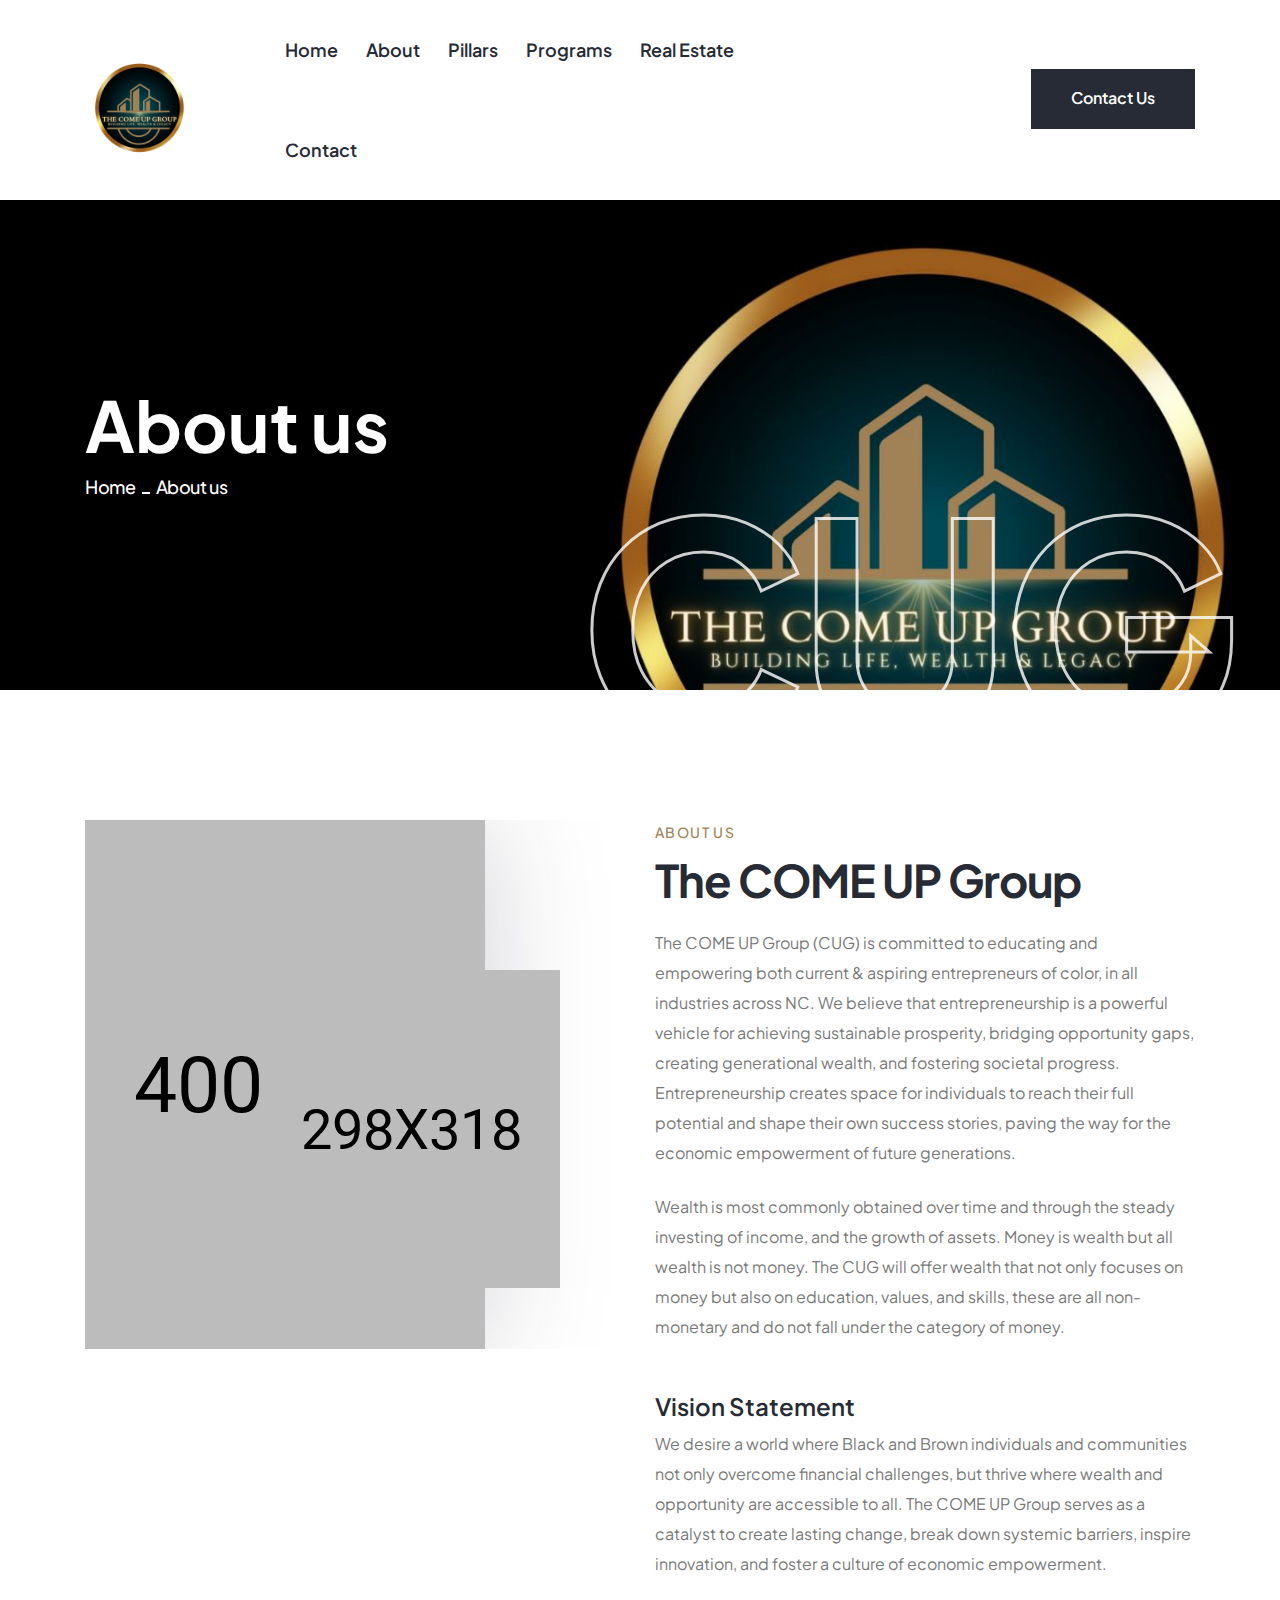
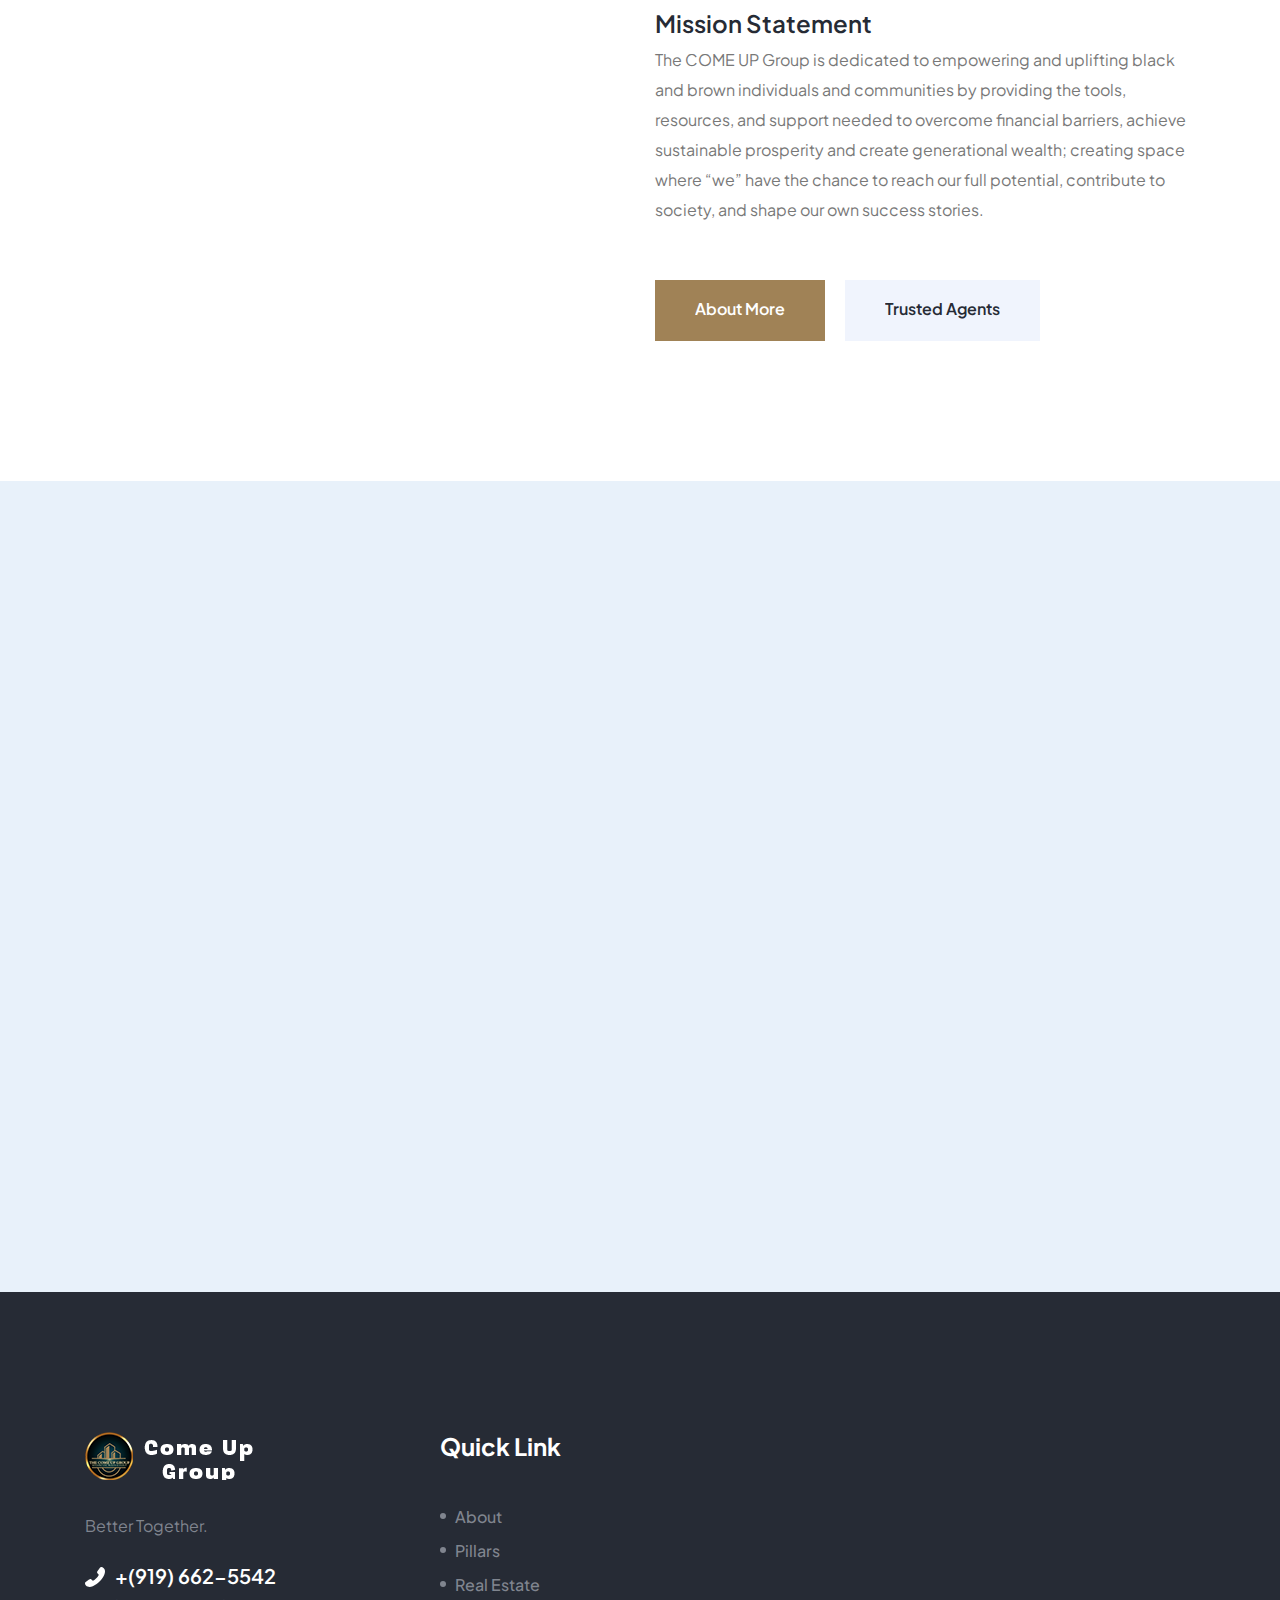
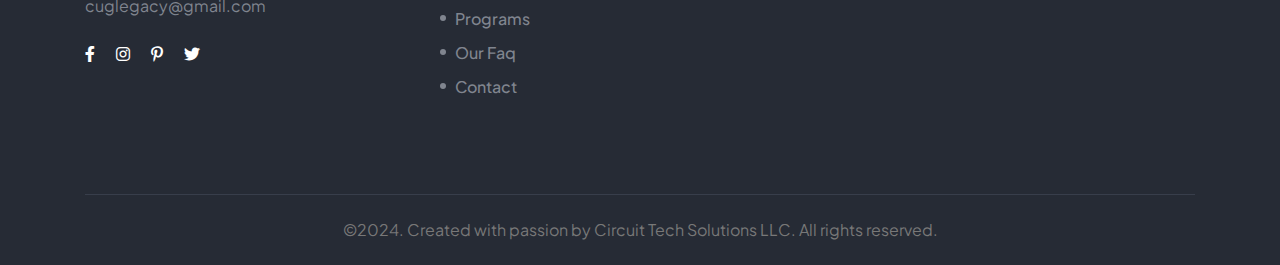
==== commit 7e2779b7: "Thursday Changes" ====
--- a/about.html
+++ b/about.html
@@ -252,7 +252,7 @@
 
       <!-- breadcrumb area start -->
       <section class="tp-breadcrumb__ptb p-relative z-index-1 fix">
-         <div class="tp-breadcrumb__bg" data-background="assets/img/others/breadcrumb.jpg"></div>
+         <div class="tp-breadcrumb__bg" data-background="assets/img/others/About.jpg"></div>
          <div class="tp-breadcrumb__text">
             <h3 class="tp-breadcrumb__text-title">CUG</h3>
          </div>
@@ -340,27 +340,7 @@
 
 
       <!-- feature area start -->
-      <section class="tp-feature-5-ptb pt-90 pb-110" data-bg-color="#F0F4FD">
-         <div class="container">
-            <!-- New Content Section -->
-            <div class="row">
-               <div class="col-lg-12">
-                  <div class=" mb-30 wow fadeInUp" data-wow-duration="1s" data-wow-delay=".9s">
-                     <h2>7 Reasons Why You Should Invest in Real Estate</h2>
-                     <ul>
-                        <li><strong>Passive Income:</strong> Money earned from sources other than a traditional job, requiring little time or effort.</li>
-                        <li><strong>Tax Benefits:</strong> Examples include write-offs and deductions.</li>
-                        <li><strong>Leverage:</strong> Amplifies profits.</li>
-                        <li><strong>Save Time with a Syndication:</strong> Effective content movement.</li>
-                        <li><strong>Appreciation:</strong> The gradual increase in the value of a property over time due to shifts in the market and property improvements.</li>
-                        <li><strong>Cash Flow:</strong> Money coming in and out of a company to and from you.</li>
-                        <li><strong>Real Estate is a Tangible Asset:</strong> Your money and earnings are protected from inflation advocates.</li>
-                     </ul>
-                  </div>
-               </div>
-            </div>
-         </div>
-      </section>
+      
       <!-- feature area end -->
 
 
@@ -370,7 +350,7 @@
             <div class="row">
                <div class="col-lg-12">
                   <div class="mb-30 wow fadeInUp" data-wow-duration="1s" data-wow-delay=".9s">
-                     <h2>Trust Lending Info</h2>
+                     <h2>What and Why? Trust Lending with The COME UP Group</h2>
                      <p>Trust Lending is the pooling of smaller amounts of money to invest, also referred to as a syndication. The only purpose of this lending is for real estate investment projects. Funds can ONLY be made to a business, not individuals. (The CUG is an LLC). The CUG serves as the Trustee / Administrator.</p>
                      <p>Typically, there is a $10,000 minimum investment – SEC exemption. The CUG lending trust has 2 entry amounts: $3K or $5K. After each flip, the trust is closed & paid out. Members can choose to cash out after every flip, meaning the interest for each member is placed in a separate interest-bearing account, and the initial investment amount is rolled to the next project, & a new trust is created. Members can also choose to compound their interest, meaning their original investment and return are invested into the next project, and their overall return at the end of the year grows. See Program Info for detailed graph examples of cash-out versus compounding.</p>
                      
--- a/assets/css/main.css
+++ b/assets/css/main.css
@@ -4031,6 +4031,8 @@
 /*----------------------------------------*/
 /*  2.8 Breadcrumb
 /*----------------------------------------*/
+.tp-breadcrumb__bg {
+  background-image: url('assets/img/About.jpg');}
 .tp-breadcrumb__ptb {
   padding-top: 220px;
   padding-bottom: 230px;
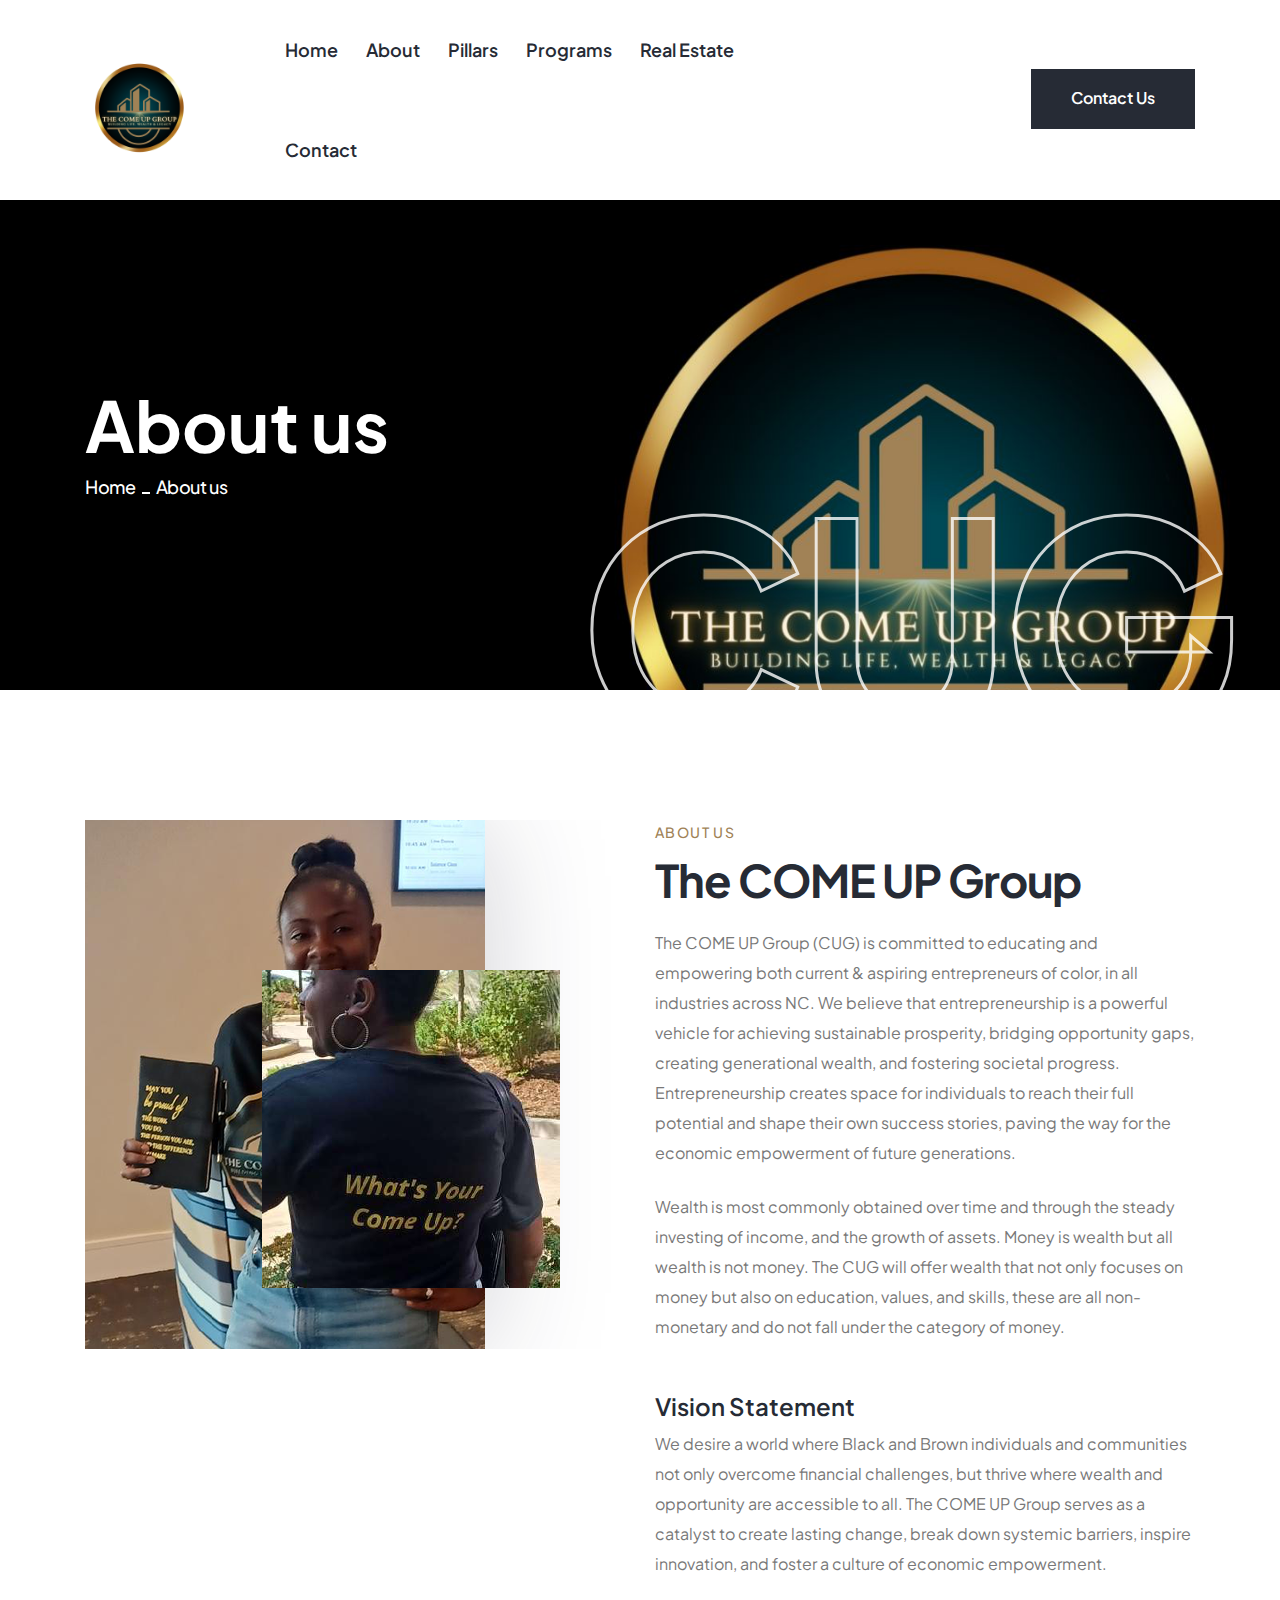
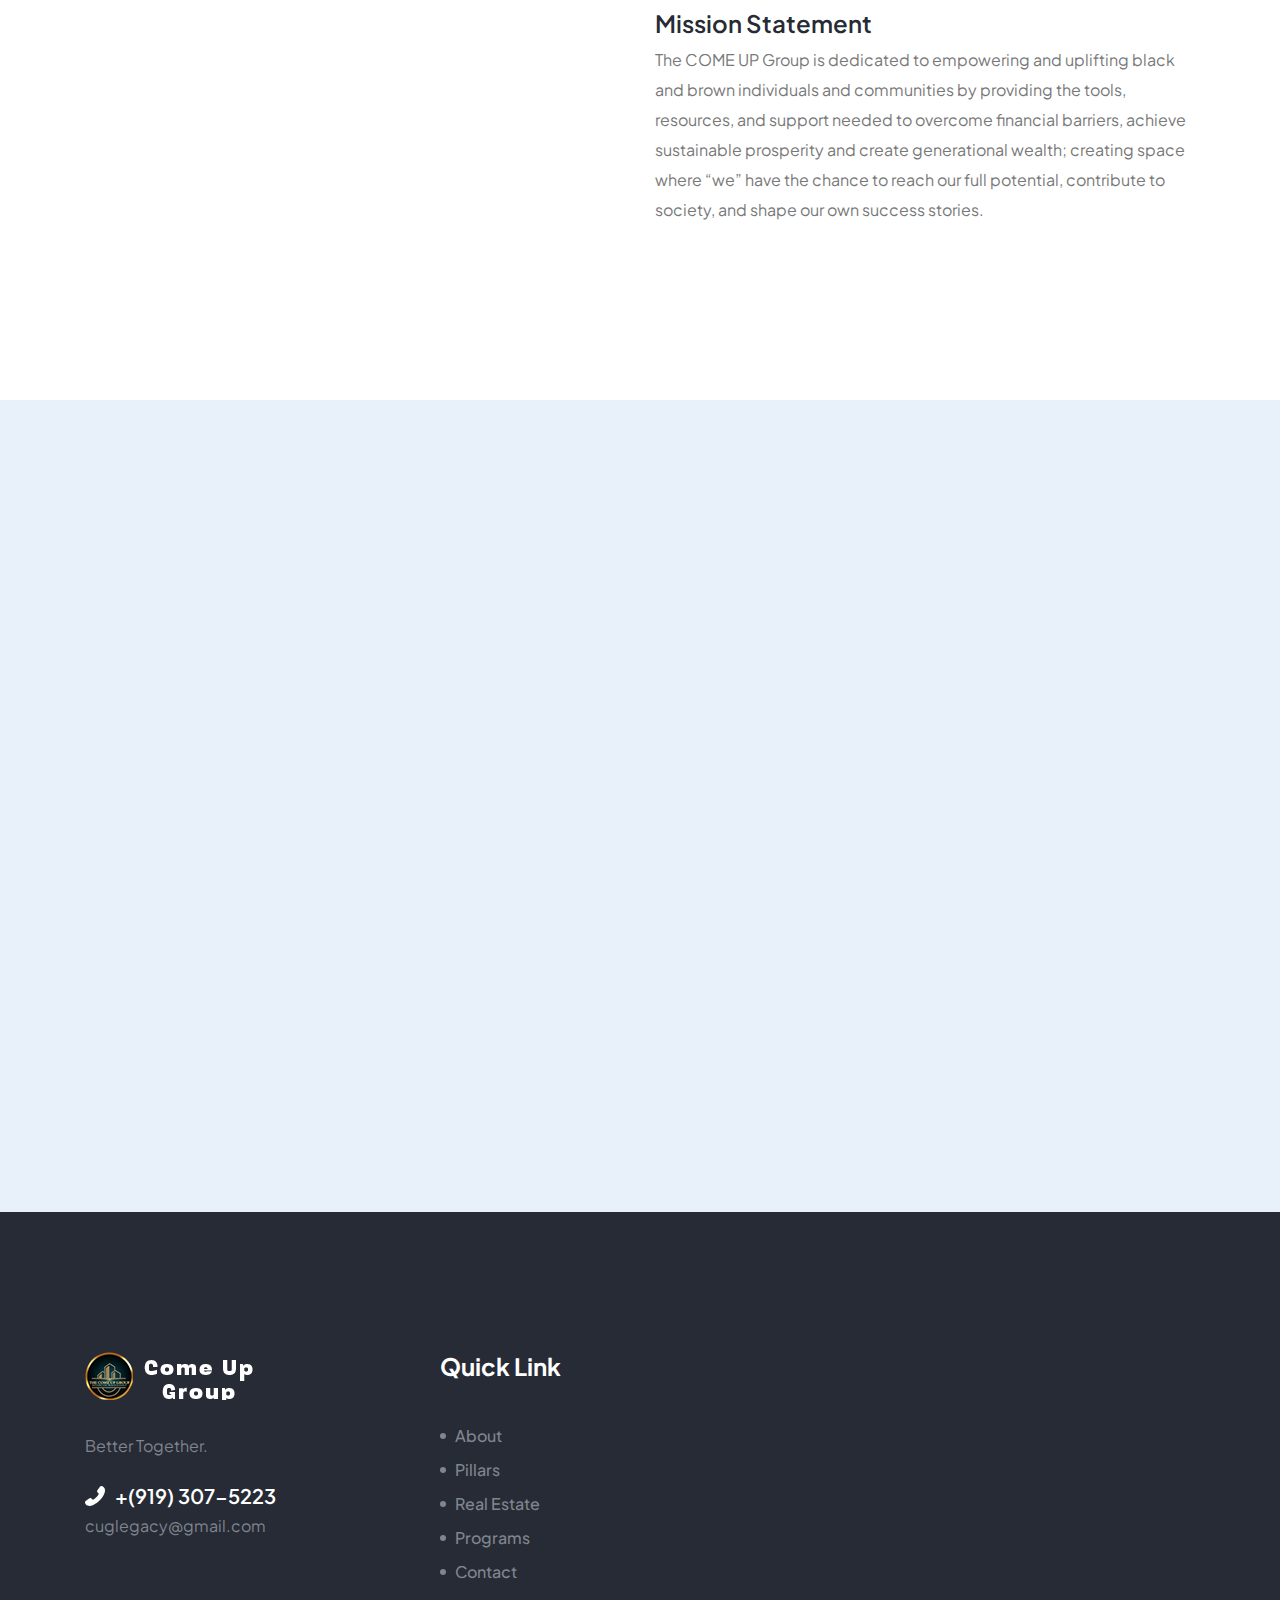
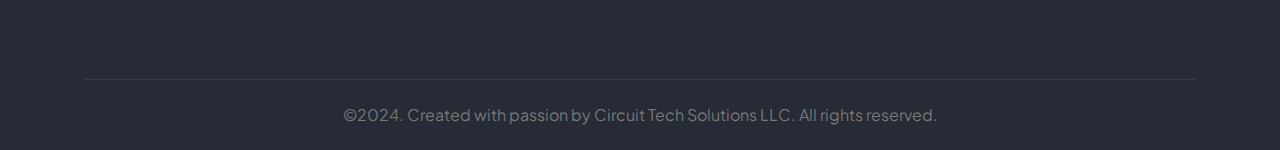
==== commit 736f0bb9: "Revision01" ====
--- a/about.html
+++ b/about.html
@@ -47,8 +47,8 @@
       </div>
       <!-- back to top end --> 
 
-      <!-- offcanvas area start -->
-      <div class="offcanvas__area">
+       <!-- offcanvas area start -->
+       <div class="offcanvas__area">
          <div class="offcanvas__close">
             <button class="offcanvas__close-btn offcanvas-close-btn">
                <svg width="12" height="12" viewBox="0 0 12 12" fill="none" xmlns="http://www.w3.org/2000/svg">
@@ -99,16 +99,11 @@
                         <i class="fa-solid fa-phone"></i>
                      </div>
                      <div class="offcanvas__contact-content-content">
-                        <a href="tel:+19196625542"> (919) 662-5542 </a>
-                     </div>
-                  </div>
-               </div>
-               <div class="offcanvas__social">
-                  <a class="icon facebook" href="#"><i class="fab fa-facebook-f"></i></a>
-                  <a class="icon twitter" href="#"><i class="fab fa-twitter"></i></a>
-                  <a class="icon youtube" href="#"><i class="fab fa-youtube"></i></a>
-                  <a class="icon linkedin" href="#"><i class="fab fa-linkedin"></i></a>
-               </div>
+                        <a href="tel:+19193075223"> (919) 307-5223 </a>
+                     </div>
+                  </div>
+               </div>
+              
             </div>
          </div>
       </div>
@@ -150,12 +145,12 @@
                      <div class="tp-header-5-main-right d-flex align-items-center justify-content-end">
                         
                         <div class="tp-header-5-contact mr-30">
-                           <a href="tel:+19196625542">
+                           <a href="tel:+19193075223">
                               <span><svg xmlns="http://www.w3.org/2000/svg" width="24" height="24" viewBox="0 0 24 24" fill="none">
                                  <path d="M21.97 18.33C21.97 18.69 21.89 19.06 21.72 19.42C21.55 19.78 21.33 20.12 21.04 20.44C20.55 20.98 20.01 21.37 19.4 21.62C18.8 21.87 18.15 22 17.45 22C16.43 22 15.34 21.76 14.19 21.27C13.04 20.78 11.89 20.12 10.75 19.29C9.6 18.45 8.51 17.52 7.47 16.49C6.44 15.45 5.51 14.36 4.68 13.22C3.86 12.08 3.2 10.94 2.72 9.81C2.24 8.67 2 7.58 2 6.54C2 5.86 2.12 5.21 2.36 4.61C2.6 4 2.98 3.44 3.51 2.94C4.15 2.31 4.85 2 5.59 2C5.87 2 6.15 2.06 6.4 2.18C6.66 2.3 6.89 2.48 7.07 2.74L9.39 6.01C9.57 6.26 9.7 6.49 9.79 6.71C9.88 6.92 9.93 7.13 9.93 7.32C9.93 7.56 9.86 7.8 9.72 8.03C9.59 8.26 9.4 8.5 9.16 8.74L8.4 9.53C8.29 9.64 8.24 9.77 8.24 9.93C8.24 10.01 8.25 10.08 8.27 10.16C8.3 10.24 8.33 10.3 8.35 10.36C8.53 10.69 8.84 11.12 9.28 11.64C9.73 12.16 10.21 12.69 10.73 13.22C11.27 13.75 11.79 14.24 12.32 14.69C12.84 15.13 13.27 15.43 13.61 15.61C13.66 15.63 13.72 15.66 13.79 15.69C13.87 15.72 13.95 15.73 14.04 15.73C14.21 15.73 14.34 15.67 14.45 15.56L15.21 14.81C15.46 14.56 15.7 14.37 15.93 14.25C16.16 14.11 16.39 14.04 16.64 14.04C16.83 14.04 17.03 14.08 17.25 14.17C17.47 14.26 17.7 14.39 17.95 14.56L21.26 16.91C21.52 17.09 21.7 17.3 21.81 17.55C21.91 17.8 21.97 18.05 21.97 18.33Z" stroke="#5758D6" stroke-width="1.5" stroke-miterlimit="10"/>
                                  <path d="M20.0002 4H15.2002M20.0002 4V8.8V4Z" stroke="#5758D6" stroke-width="1.5" stroke-linecap="round" stroke-linejoin="round"/>
                                </svg></span>
-                               (919) 662-5542
+                               (919) 307-5223
 
                            </a>
                         </div>
@@ -215,12 +210,12 @@
                      <div class="tp-header-5-main-right d-flex align-items-center justify-content-end">
                         
                         <div class="tp-header-5-contact mr-30">
-                           <a href="tel:+19196625542">
+                           <a href="tel:+19193075223">
                               <span><svg xmlns="http://www.w3.org/2000/svg" width="24" height="24" viewBox="0 0 24 24" fill="none">
                                  <path d="M21.97 18.33C21.97 18.69 21.89 19.06 21.72 19.42C21.55 19.78 21.33 20.12 21.04 20.44C20.55 20.98 20.01 21.37 19.4 21.62C18.8 21.87 18.15 22 17.45 22C16.43 22 15.34 21.76 14.19 21.27C13.04 20.78 11.89 20.12 10.75 19.29C9.6 18.45 8.51 17.52 7.47 16.49C6.44 15.45 5.51 14.36 4.68 13.22C3.86 12.08 3.2 10.94 2.72 9.81C2.24 8.67 2 7.58 2 6.54C2 5.86 2.12 5.21 2.36 4.61C2.6 4 2.98 3.44 3.51 2.94C4.15 2.31 4.85 2 5.59 2C5.87 2 6.15 2.06 6.4 2.18C6.66 2.3 6.89 2.48 7.07 2.74L9.39 6.01C9.57 6.26 9.7 6.49 9.79 6.71C9.88 6.92 9.93 7.13 9.93 7.32C9.93 7.56 9.86 7.8 9.72 8.03C9.59 8.26 9.4 8.5 9.16 8.74L8.4 9.53C8.29 9.64 8.24 9.77 8.24 9.93C8.24 10.01 8.25 10.08 8.27 10.16C8.3 10.24 8.33 10.3 8.35 10.36C8.53 10.69 8.84 11.12 9.28 11.64C9.73 12.16 10.21 12.69 10.73 13.22C11.27 13.75 11.79 14.24 12.32 14.69C12.84 15.13 13.27 15.43 13.61 15.61C13.66 15.63 13.72 15.66 13.79 15.69C13.87 15.72 13.95 15.73 14.04 15.73C14.21 15.73 14.34 15.67 14.45 15.56L15.21 14.81C15.46 14.56 15.7 14.37 15.93 14.25C16.16 14.11 16.39 14.04 16.64 14.04C16.83 14.04 17.03 14.08 17.25 14.17C17.47 14.26 17.7 14.39 17.95 14.56L21.26 16.91C21.52 17.09 21.7 17.3 21.81 17.55C21.91 17.8 21.97 18.05 21.97 18.33Z" stroke="#5758D6" stroke-width="1.5" stroke-miterlimit="10"/>
                                  <path d="M20.0002 4H15.2002M20.0002 4V8.8V4Z" stroke="#5758D6" stroke-width="1.5" stroke-linecap="round" stroke-linejoin="round"/>
                                </svg></span>
-                               (919) 662-5542
+                               (919) 307-5223
                            </a>
                         </div>
 
@@ -281,10 +276,10 @@
                <div class="col-lg-6">
                   <div class="tp-about-5-thumb p-relative wow fadeInLeft" data-wow-duration="1s" data-wow-delay=".3s">
                      <div class="image-anime">
-                        <img src="assets/img/about/home-5/about-5-1.jpg" alt="">
+                        <img src="assets/img/about/AboutPage400.png" alt="">
                      </div>
                      <div class="tp-about-5-img image-anime">
-                        <img src="assets/img/about/home-5/about-5-2.jpg" alt="">
+                        <img src="assets/img/about/AboutPage298x318.png" alt="">
                      </div>
                   </div>
                </div>
@@ -317,20 +312,7 @@
                         </div>
                      </div>
 
-                     <div class="tp-about-btn d-flex">
-                        <a class="tp-btn" href="about.html">
-                           <span class="btn-wrap">
-                              <b class="text-1">About More</b>
-                              <b class="text-2">About More</b>
-                           </span>
-                        </a>
-                        <a class="tp-btn btn-2" href="contact.html">
-                           <span class="btn-wrap">
-                              <b class="text-1">Trusted Agents</b>
-                              <b class="text-2">Trusted Agents</b>
-                           </span>
-                        </a>
-                     </div>
+                    
                   </div>
                </div>
             </div>
@@ -937,60 +919,54 @@
       
       <!-- footer area start -->
       <footer class="tp-footer-area p-relative pt-140">
-         <div class="tp-footer-bg"></div>
-         <div class="container">
-            <div class="tp-footer-widget-border">
-               <div class="row">
-                  <div class="col-xl-3 col-lg-4 col-md-6 col-12">
-                     <div class="tp-footer-widget tp-footer-col-1 mb-50">
-                        <div class="tp-footer-logo mb-35">
-                           <a href="index.html"> <img src="assets/img/logo/logo-whitenNew.png" alt=""></a>
-                        </div>
-                        <div class="tp-footer-widget-content">
-                           <p>Better Together.</p>
-                           <div class="tp-footer-widget-contact">
-                              <a href="tel:+19196625542"><span><svg xmlns="http://www.w3.org/2000/svg" width="20" height="20" viewBox="0 0 20 20" fill="none">
-                                 <path d="M0 16.33C0 16.69 0.0801201 17.06 0.250376 17.42C0.420631 17.78 0.640961 18.12 0.931396 18.44C1.42213 18.98 1.96294 19.37 2.57386 19.62C3.17476 19.87 3.82574 20 4.52679 20C5.54832 20 6.63996 19.76 7.79169 19.27C8.94342 18.78 10.0951 18.12 11.2369 17.29C12.3886 16.45 13.4802 15.52 14.5218 14.49C15.5533 13.45 16.4847 12.36 17.316 11.22C18.1372 10.08 18.7982 8.94 19.2789 7.81C19.7596 6.67 20 5.58 20 4.54C20 3.86 19.8798 3.21 19.6395 2.61C19.3991 2 19.0185 1.44 18.4877 0.94C17.8468 0.31 17.1457 0 16.4046 0C16.1242 0 15.8438 0.0600001 15.5934 0.18C15.333 0.3 15.1027 0.48 14.9224 0.74L12.5989 4.01C12.4186 4.26 12.2884 4.49 12.1983 4.71C12.1082 4.92 12.0581 5.13 12.0581 5.32C12.0581 5.56 12.1282 5.8 12.2684 6.03C12.3986 6.26 12.5889 6.5 12.8292 6.74L13.5904 7.53C13.7006 7.64 13.7506 7.77 13.7506 7.93C13.7506 8.01 13.7406 8.08 13.7206 8.16C13.6905 8.24 13.6605 8.3 13.6405 8.36C13.4602 8.69 13.1497 9.12 12.7091 9.64C12.2584 10.16 11.7777 10.69 11.2569 11.22C10.7161 11.75 10.1953 12.24 9.6645 12.69C9.14372 13.13 8.71307 13.43 8.37256 13.61C8.32248 13.63 8.26239 13.66 8.19229 13.69C8.11217 13.72 8.03205 13.73 7.94191 13.73C7.77166 13.73 7.64146 13.67 7.5313 13.56L6.77015 12.81C6.51978 12.56 6.27942 12.37 6.04907 12.25C5.81873 12.11 5.58838 12.04 5.33801 12.04C5.14772 12.04 4.94742 12.08 4.72709 12.17C4.50676 12.26 4.27641 12.39 4.02604 12.56L0.711065 14.91C0.450676 15.09 0.270405 15.3 0.16024 15.55C0.060091 15.8 0 16.05 0 16.33Z" fill="currentColor"/>
-                               </svg> +(919) 662-5542 </span></a>
-                               <p>cuglegacy@gmail.com</p>
-                           </div>
-                           <div class="tp-footer-widget-social">
-                              <a href="#"><i class="fab fa-facebook-f"></i></a>
-                              <a href="#"><i class="fa-brands fa-instagram"></i></a>
-                              <a href="#"><i class="fa-brands fa-pinterest-p"></i></a>
-                              <a href="#"><i class="fab fa-twitter"></i></a>
-                           </div>
-                        </div>
-                     </div>
-                  </div>
-                  <div class="col-xl-3 col-lg-4 col-md-6 col-sm-6 col-12">
-                     <div class="tp-footer-widget tp-footer-col-2 mb-50">
-                        <h3 class="tp-footer-widget-title">Quick Link</h3>
-                        <div class="tp-footer-widget-content">
-                           <ul>
-                              <li><a href="about.html">About</a></li>
-                              <li><a href="pillars.html">Pillars</a></li>
-                              <li><a href="re.html">Real Estate</a></li>
-                              <li><a href="programs.html">Programs</a></li>
-                              <li><a href="#">Our Faq</a></li>
-                              <li><a href="contact.html">Contact  </a></li>
-                           </ul>
-                        </div>
-                     </div> 
-                  </div>
-                 
-               </div>
-            </div>
-            <div class="tp-footer-copyright-ptb pt-20 pb-20">
-               <div class="row">
-                  <div class="col-lg-12">
-                     <div class="tp-footer-copyright text-center">
-                        <p>©2024. Created with passion by Circuit Tech Solutions LLC. All rights reserved.</p>
-                     </div>
-                  </div>
-               </div>
-            </div>
-         </div>
+      <div class="tp-footer-bg"></div>
+      <div class="container">
+         <div class="tp-footer-widget-border">
+            <div class="row">
+               <div class="col-xl-3 col-lg-4 col-md-6 col-12">
+                  <div class="tp-footer-widget tp-footer-col-1 mb-50">
+                     <div class="tp-footer-logo mb-35">
+                        <a href="index.html"> <img src="assets/img/logo/logo-whitenNew.png" alt=""></a>
+                     </div>
+                     <div class="tp-footer-widget-content">
+                        <p>Better Together.</p>
+                        <div class="tp-footer-widget-contact">
+                           <a href="tel:+19196625542"><span><svg xmlns="http://www.w3.org/2000/svg" width="20" height="20" viewBox="0 0 20 20" fill="none">
+                              <path d="M0 16.33C0 16.69 0.0801201 17.06 0.250376 17.42C0.420631 17.78 0.640961 18.12 0.931396 18.44C1.42213 18.98 1.96294 19.37 2.57386 19.62C3.17476 19.87 3.82574 20 4.52679 20C5.54832 20 6.63996 19.76 7.79169 19.27C8.94342 18.78 10.0951 18.12 11.2369 17.29C12.3886 16.45 13.4802 15.52 14.5218 14.49C15.5533 13.45 16.4847 12.36 17.316 11.22C18.1372 10.08 18.7982 8.94 19.2789 7.81C19.7596 6.67 20 5.58 20 4.54C20 3.86 19.8798 3.21 19.6395 2.61C19.3991 2 19.0185 1.44 18.4877 0.94C17.8468 0.31 17.1457 0 16.4046 0C16.1242 0 15.8438 0.0600001 15.5934 0.18C15.333 0.3 15.1027 0.48 14.9224 0.74L12.5989 4.01C12.4186 4.26 12.2884 4.49 12.1983 4.71C12.1082 4.92 12.0581 5.13 12.0581 5.32C12.0581 5.56 12.1282 5.8 12.2684 6.03C12.3986 6.26 12.5889 6.5 12.8292 6.74L13.5904 7.53C13.7006 7.64 13.7506 7.77 13.7506 7.93C13.7506 8.01 13.7406 8.08 13.7206 8.16C13.6905 8.24 13.6605 8.3 13.6405 8.36C13.4602 8.69 13.1497 9.12 12.7091 9.64C12.2584 10.16 11.7777 10.69 11.2569 11.22C10.7161 11.75 10.1953 12.24 9.6645 12.69C9.14372 13.13 8.71307 13.43 8.37256 13.61C8.32248 13.63 8.26239 13.66 8.19229 13.69C8.11217 13.72 8.03205 13.73 7.94191 13.73C7.77166 13.73 7.64146 13.67 7.5313 13.56L6.77015 12.81C6.51978 12.56 6.27942 12.37 6.04907 12.25C5.81873 12.11 5.58838 12.04 5.33801 12.04C5.14772 12.04 4.94742 12.08 4.72709 12.17C4.50676 12.26 4.27641 12.39 4.02604 12.56L0.711065 14.91C0.450676 15.09 0.270405 15.3 0.16024 15.55C0.060091 15.8 0 16.05 0 16.33Z" fill="currentColor"/>
+                              </svg> +(919) 307-5223</span></a>
+                              <p>cuglegacy@gmail.com</p>
+                        </div>
+                        
+                     </div>
+                  </div>
+               </div>
+               <div class="col-xl-3 col-lg-4 col-md-6 col-sm-6 col-12">
+                  <div class="tp-footer-widget tp-footer-col-2 mb-50">
+                     <h3 class="tp-footer-widget-title">Quick Link</h3>
+                     <div class="tp-footer-widget-content">
+                        <ul>
+                           <li><a href="about.html">About</a></li>
+                           <li><a href="pillars.html">Pillars</a></li>
+                           <li><a href="re.html">Real Estate</a></li>
+                           <li><a href="programs.html">Programs</a></li>
+                           <li><a href="contact.html">Contact  </a></li>
+                        </ul>
+                     </div>
+                  </div> 
+               </div>
+               
+            </div>
+         </div>
+         <div class="tp-footer-copyright-ptb pt-20 pb-20">
+            <div class="row">
+               <div class="col-lg-12">
+                  <div class="tp-footer-copyright text-center">
+                     <p>©2024. Created with passion by Circuit Tech Solutions LLC. All rights reserved.</p>
+                  </div>
+               </div>
+            </div>
+         </div>
+      </div>
       </footer>
       <!-- footer area end -->
 
--- a/assets/css/main.css
+++ b/assets/css/main.css
@@ -2593,6 +2593,42 @@
 /*----------------------------------------*/
 /*  2.2 Buttons
 /*----------------------------------------*/
+
+/* CSS */
+.button-31 {
+  background-color: #a08256;
+  border-radius: 4px;
+  border-style: none;
+  box-sizing: border-box;
+  color: #fff;
+  cursor: pointer;
+  display: inline-block;
+  font-family: "Farfetch Basis","Helvetica Neue",Arial,sans-serif;
+  font-size: 16px;
+  font-weight: 700;
+  line-height: 1.5;
+  margin: 0;
+  max-width: none;
+  min-height: 44px;
+  min-width: 10px;
+  outline: none;
+  overflow: hidden;
+  padding: 9px 20px 8px;
+  position: relative;
+  text-align: center;
+  text-transform: none;
+  user-select: none;
+  -webkit-user-select: none;
+  touch-action: manipulation;
+  width: 100%;
+}
+
+.button-31:hover,
+.button-31:focus {
+  opacity: .75;
+}
+
+
 .tp-btn {
   position: relative;
   overflow: hidden;
@@ -13213,3 +13249,229 @@
 }
 
 /*# sourceMappingURL=main.css.map */
+
+
+ /* Real Estate Reasons Section */
+ .real-estate-section h3 {
+  font-size: 36px;
+  margin-bottom: 20px;
+}
+
+.real-estate-section p {
+  font-size: 20px;
+  margin-bottom: 20px;
+}
+
+.real-estate-section ul {
+  list-style-type: disc;
+  padding-left: 20px;
+  margin-bottom: 30px;
+}
+
+.real-estate-section ul li {
+  font-size: 20px;
+  margin-bottom: 10px;
+  color: #555;
+}
+
+/* Statistics Section */
+.statistics-section {
+  background-color: #ffffff;
+  padding: 40px;
+  margin-bottom: 40px;
+  border-radius: 8px;
+  box-shadow: 0 4px 10px rgba(0, 0, 0, 0.05);
+}
+
+.statistics-section h3 {
+  font-size: 36px;
+  margin-bottom: 20px;
+}
+
+.statistics-section p {
+  font-size: 20px;
+  margin-bottom: 20px;
+}
+
+.statistics-section ul {
+  list-style-type: none;
+  padding-left: 0;
+}
+
+.statistics-section ul li {
+  font-size: 20px;
+  margin-bottom: 10px;
+  color: #333;
+}
+
+/* Fun Facts Section */
+.fun-facts-section h3 {
+  font-size: 36px;
+  margin-bottom: 20px;
+}
+
+.fun-facts-section p {
+  font-size: 20px;
+  margin-bottom: 20px;
+  font-style: italic;
+}
+
+.fun-facts-section .quote {
+  background-color: #f9f9f9;
+  padding: 20px;
+  border-left: 4px solid #5758d6;
+  font-size: 20px;
+  margin-bottom: 30px;
+}
+
+.fun-facts-section .quote p {
+  margin-bottom: 0;
+}
+
+/* Links Section */
+.links-section {
+  background-color: #ffffff;
+  padding: 40px;
+  margin-bottom: 40px;
+  border-radius: 8px;
+  box-shadow: 0 4px 10px rgba(0, 0, 0, 0.05);
+}
+
+.links-section h3 {
+  font-size: 36px;
+  margin-bottom: 20px;
+}
+
+.links-section ul {
+  list-style-type: none;
+  padding-left: 0;
+}
+
+.links-section ul li {
+  font-size: 20px;
+  margin-bottom: 10px;
+}
+
+/* Responsive Styles */
+@media (max-width: 768px) {
+  .header h2 {
+      font-size: 36px;
+  }
+
+  .real-estate-section h3,
+  .statistics-section h3,
+  .fun-facts-section h3,
+  .links-section h3 {
+      font-size: 30px;
+  }
+
+  .real-estate-section p,
+  .statistics-section p,
+  .statistics-section ul li,
+  .fun-facts-section p,
+  .links-section ul li {
+      font-size: 18px;
+  }
+}
+
+  /* Bubble Buttons */
+  .bubble-container {
+    display: flex;
+    justify-content: center;
+    gap: 20px;
+    margin-bottom: 30px;
+}
+
+.bubble {
+    background-color: #a08256;
+    color: white;
+    border: none;
+    border-radius: 10%;
+    width: 150px;
+    height: 150px;
+    display: flex;
+    align-items: center;
+    justify-content: center;
+    cursor: pointer;
+    font-size: 18px;
+    transition: background-color 0.3s ease;
+}
+
+.bubble:hover {
+    background-color: #a08256;
+}
+
+/* Forms */
+.form-container {
+    display: none; /* Hidden by default */
+    background-color: #fff;
+    padding: 30px;
+    text-align: left;
+    border-radius: 8px;
+    box-shadow: 0 4px 10px rgba(0, 0, 0, 0.05);
+    margin-top: 30px;
+}
+
+form {
+    display: flex;
+    flex-direction: column;
+    gap: 15px;
+}
+
+.form-row {
+    display: flex;
+    justify-content: space-between;
+    gap: 20px;
+}
+
+.form-group {
+    flex: 1;
+    display: flex;
+    flex-direction: column;
+}
+
+.form-group label {
+    font-size: 16px;
+    font-weight: bold;
+    color: #333;
+    margin-bottom: 8px;
+}
+
+.form-group input,
+.form-group textarea {
+    padding: 10px;
+    font-size: 16px;
+    border: 1px solid #ccc;
+    border-radius: 5px;
+}
+
+textarea {
+    resize: vertical;
+}
+
+button {
+    padding: 10px 20px;
+    background-color: #a08256;
+    color: white;
+    border: none;
+    border-radius: 5px;
+    cursor: pointer;
+    font-size: 18px;
+}
+
+button:hover {
+    background-color: #a08256;
+}
+
+/* Responsive */
+@media (max-width: 768px) {
+    .form-row {
+       flex-direction: column;
+    }
+
+    .bubble {
+        width: 100px;
+        height: 100px;
+        font-size: 16px;
+    }
+}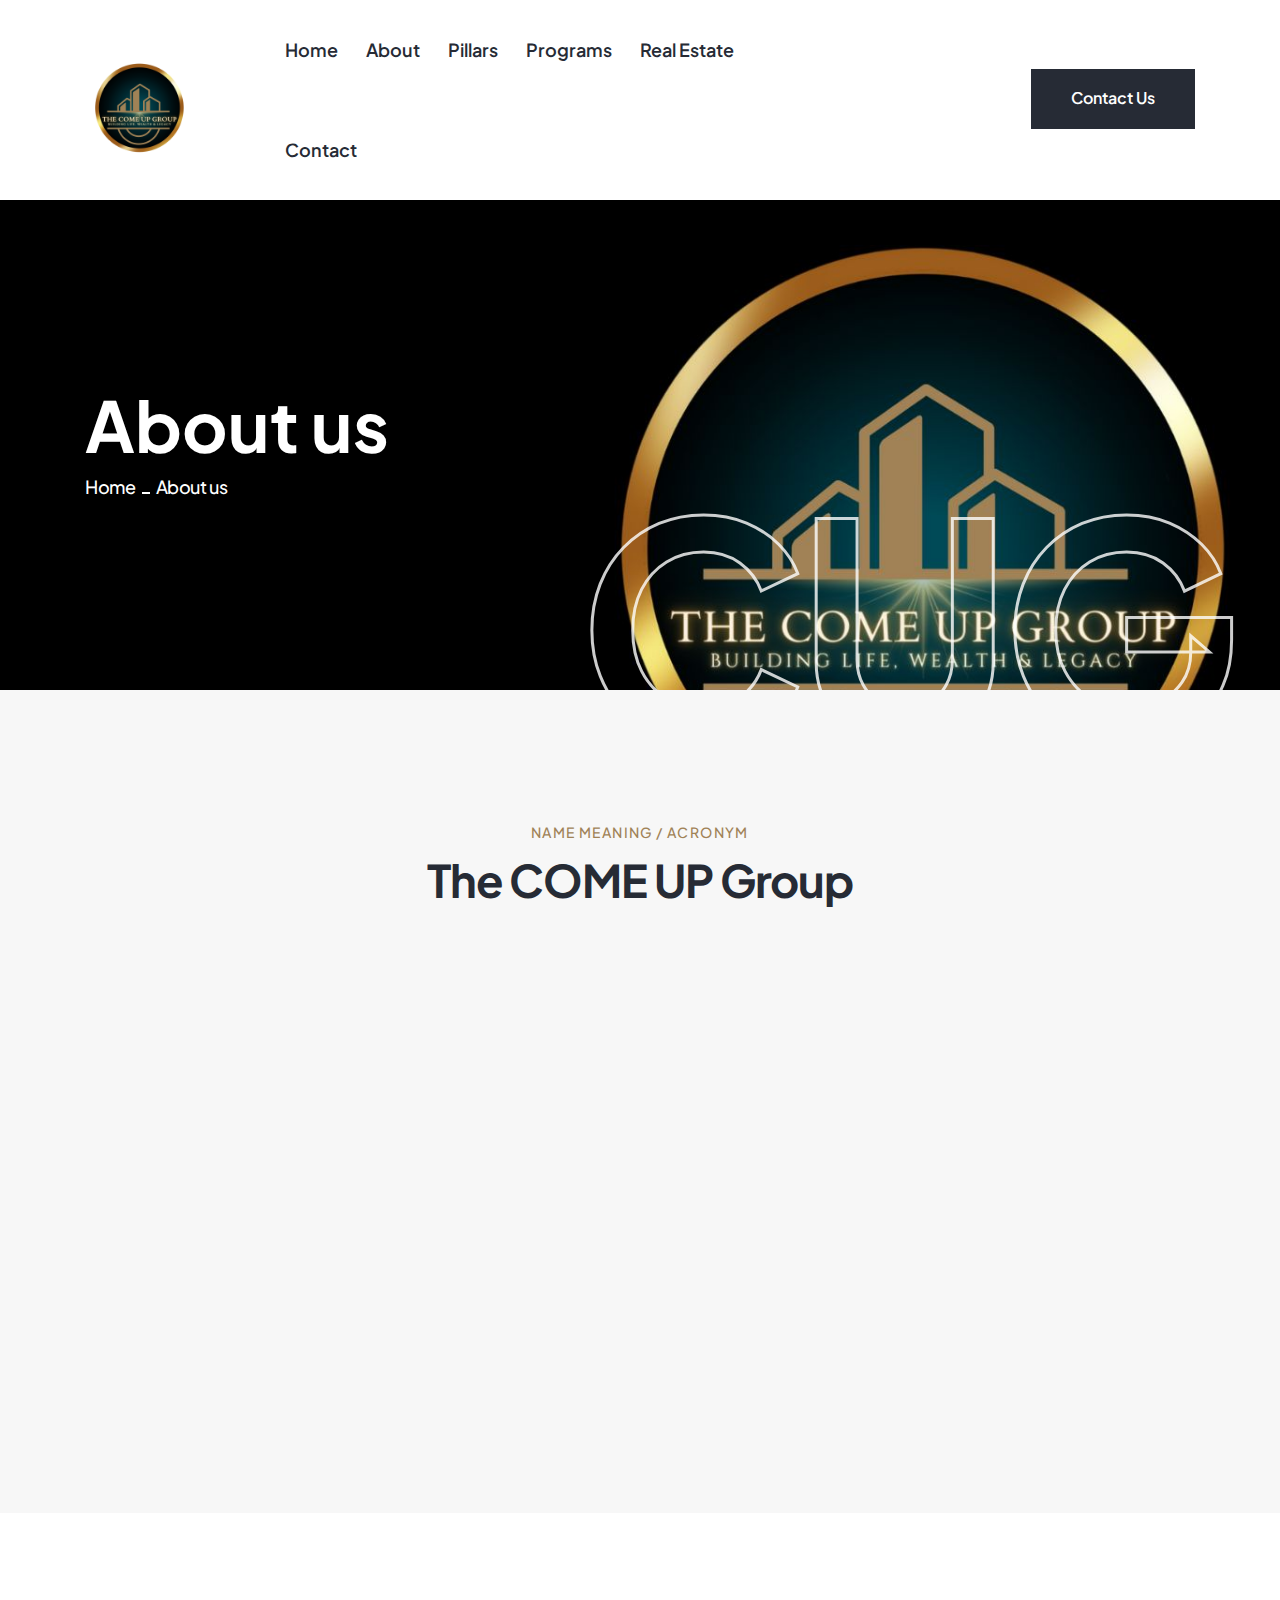
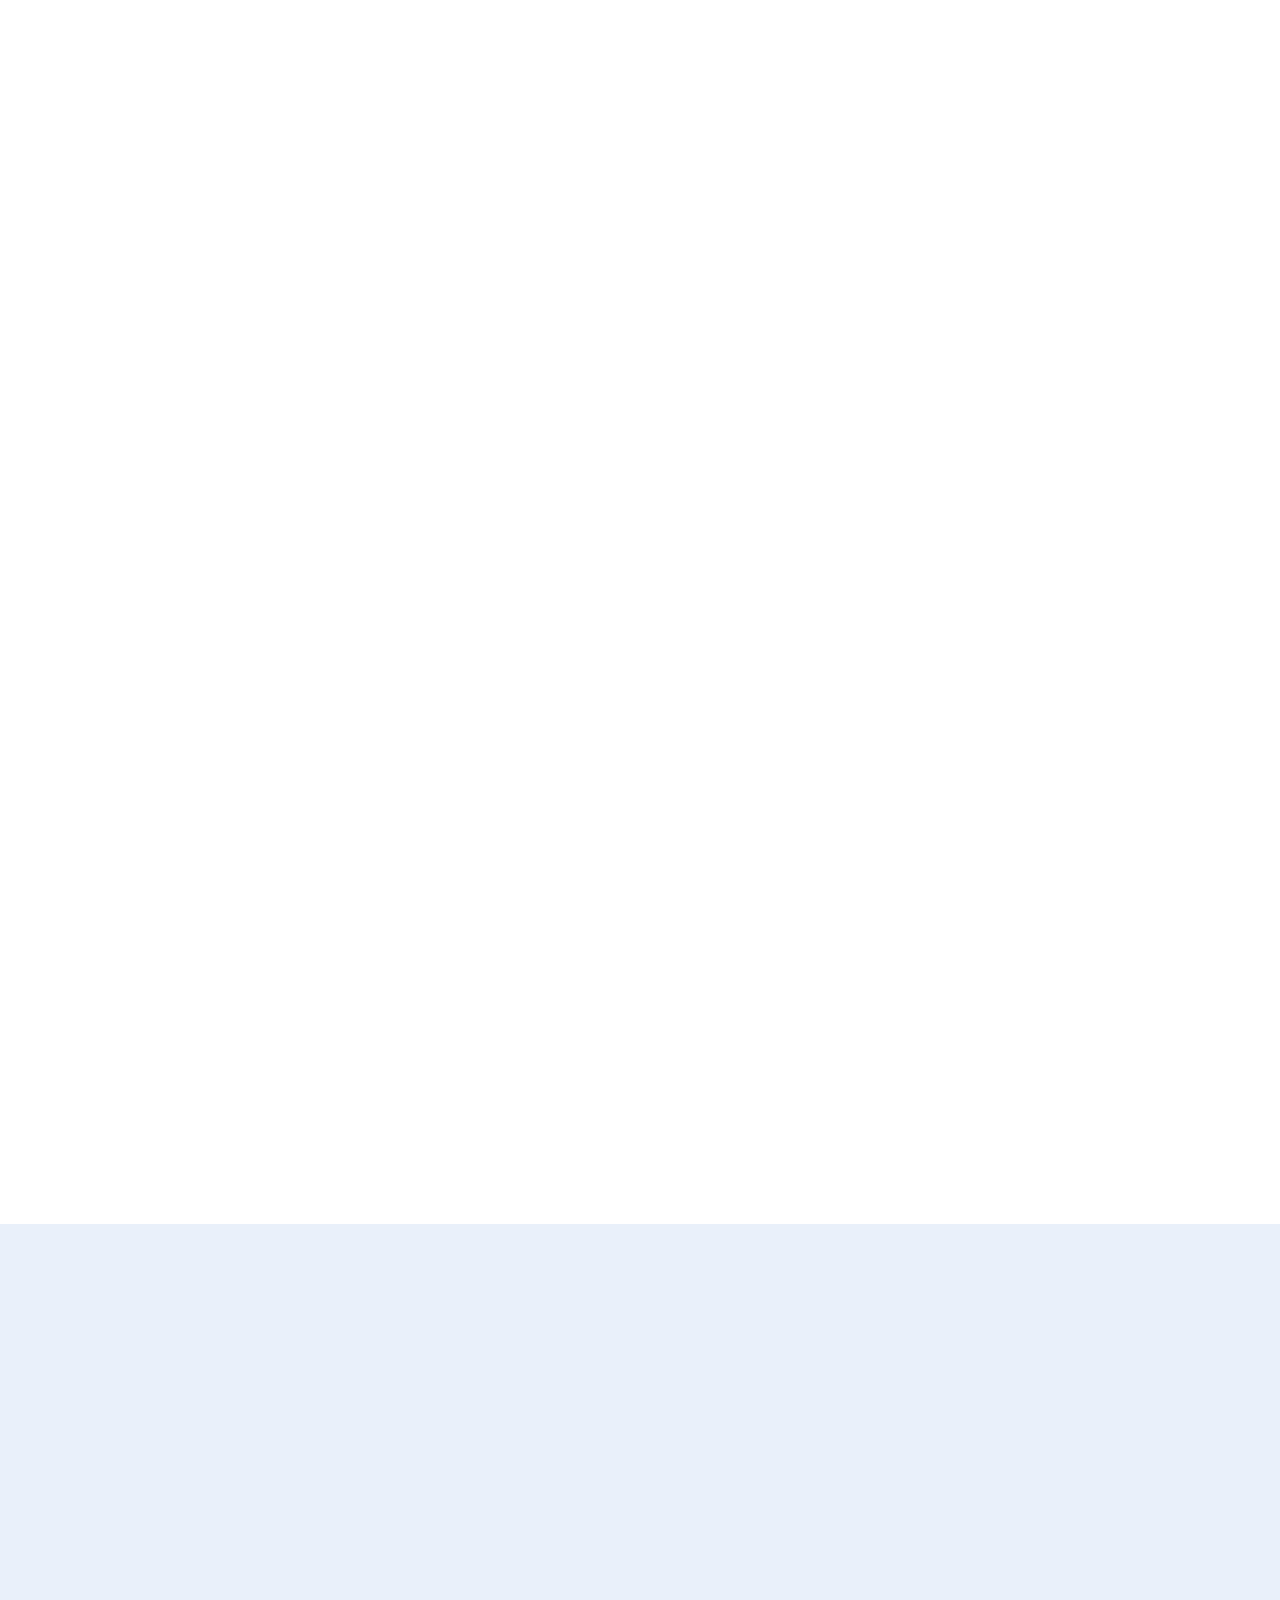
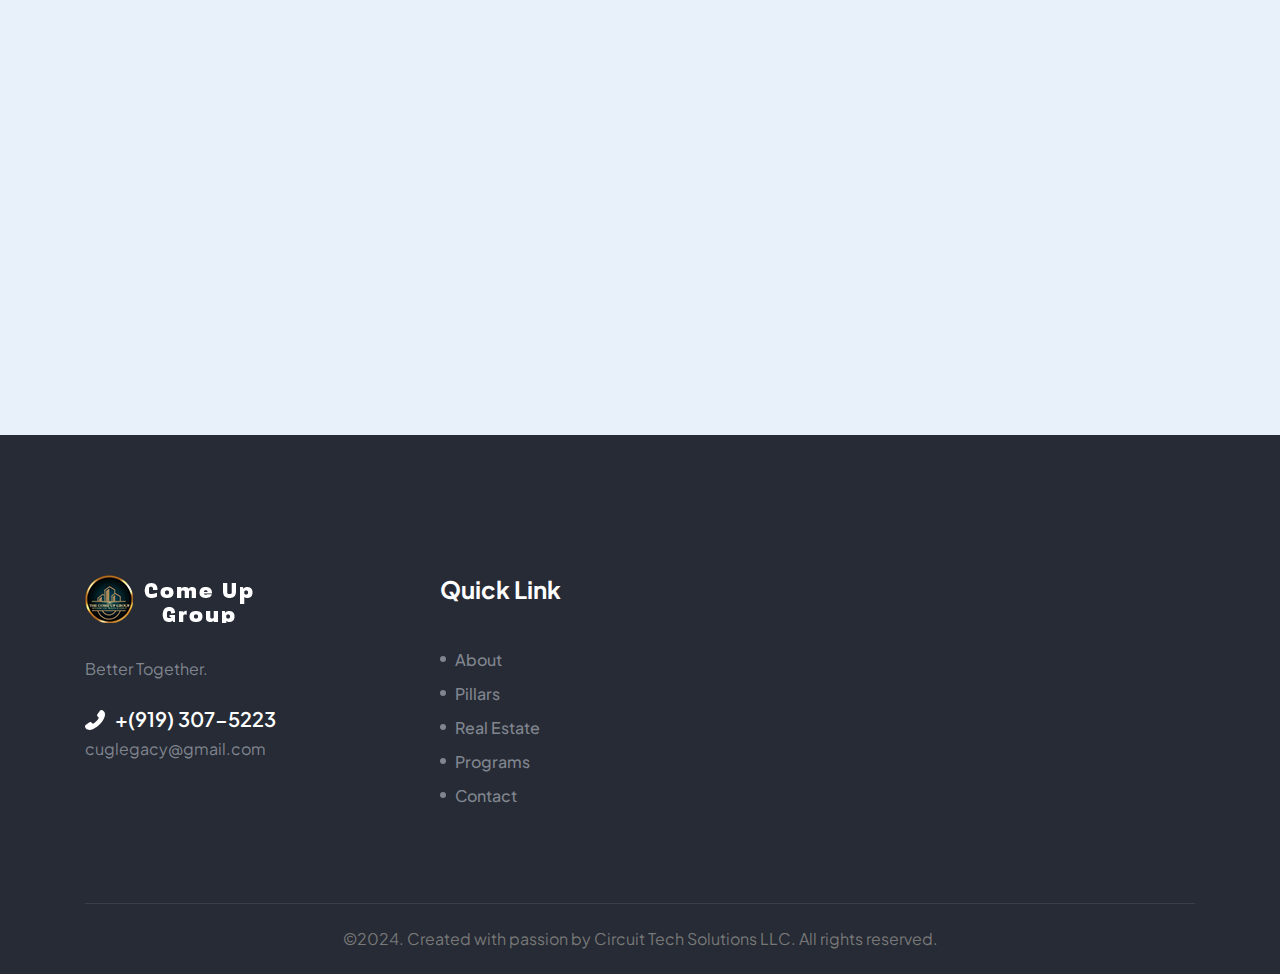
==== commit 13b86845: "About Page fix" ====
--- a/about.html
+++ b/about.html
@@ -18,6 +18,36 @@
       <link rel="stylesheet" href="assets/css/font-awesome-pro.css">
       <link rel="stylesheet" href="assets/css/spacing.css">
       <link rel="stylesheet" href="assets/css/main.css">
+
+    
+
+     <style>
+      .acronym-letter-list p {
+         font-size: 18px;
+         line-height: 2;
+         margin: 0;
+      }
+
+      .acronym-letter-list strong {
+         font-weight: bold;
+         font-size: 20px;
+      }
+
+      .tp-acronym-list {
+         display: flex;
+         flex-direction: column;
+         justify-content: center;
+         align-items: center;
+      }
+
+      @media (min-width: 768px) {
+         .tp-acronym-list {
+         flex-direction: row;
+         justify-content: start;
+         }
+      }
+
+     </style>
    </head>
    <body>
       <!--[if lte IE 9]>
@@ -268,7 +298,48 @@
       </section>
       <!-- breadcrumb area end -->
    
-
+      <!-- Name Meaning/Acronym Section Start -->
+      <section class="tp-about-acronym pt-130 pb-120" data-bg-color="#f7f7f7">
+      <div class="container">
+      <div class="row">
+         <div class="col-lg-12">
+         <div class="tp-about-5-heading text-center mb-50 wow fadeInUp" data-wow-duration="1s" data-wow-delay=".3s">
+            <span class="tp-section-title-pre">Name Meaning / Acronym</span>
+            <h3 class="tp-section-title">The COME UP Group</h3>
+         </div>
+         </div>
+      </div>
+      <div class="row justify-content-center">
+         <div class="col-lg-8">
+         <div class="tp-about-acronym-content wow fadeInUp" data-wow-duration="1s" data-wow-delay=".5s">
+            <h4 class="tp-acronym-title text-center">CUG: Collective Group for Opportunities, Money (Wealth), and Empowerment for Upward Progress</h4>
+            <p class="tp-acronym-description text-center mt-4">
+               The acronym <strong>CUG</strong> represents our core mission of providing opportunities, wealth-building, and empowerment to uplift individuals and communities toward progress. Here's a breakdown of the meaning:
+            </p>
+            <div class="tp-acronym-list mt-4">
+               <!-- Flexbox to align letters and their corresponding descriptions -->
+               <div class="d-flex flex-column flex-md-row align-items-start">
+               <!-- Column for the letters -->
+               <div class="acronym-letter-list">
+                  <p><strong>C</strong> - Collective Group for</p>
+                  <p><strong>O</strong> - Opportunities</p>
+                  <p><strong>M</strong> - Money (Wealth)</p>
+                  <p><strong>E</strong> - Empowerment for</p>
+                  <p><strong>U</strong> - Upward</p>
+                  <p><strong>P</strong> - Progress</p>
+               </div>
+               </div>
+            </div>
+         </div>
+         </div>
+      </div>
+      </div>
+      </section>
+      <!-- Name Meaning/Acronym Section End -->
+ 
+      
+ 
+       
       <!-- about area start -->
       <section class="tp-about-5-ptb fix pt-130 pb-120">
          <div class="container">
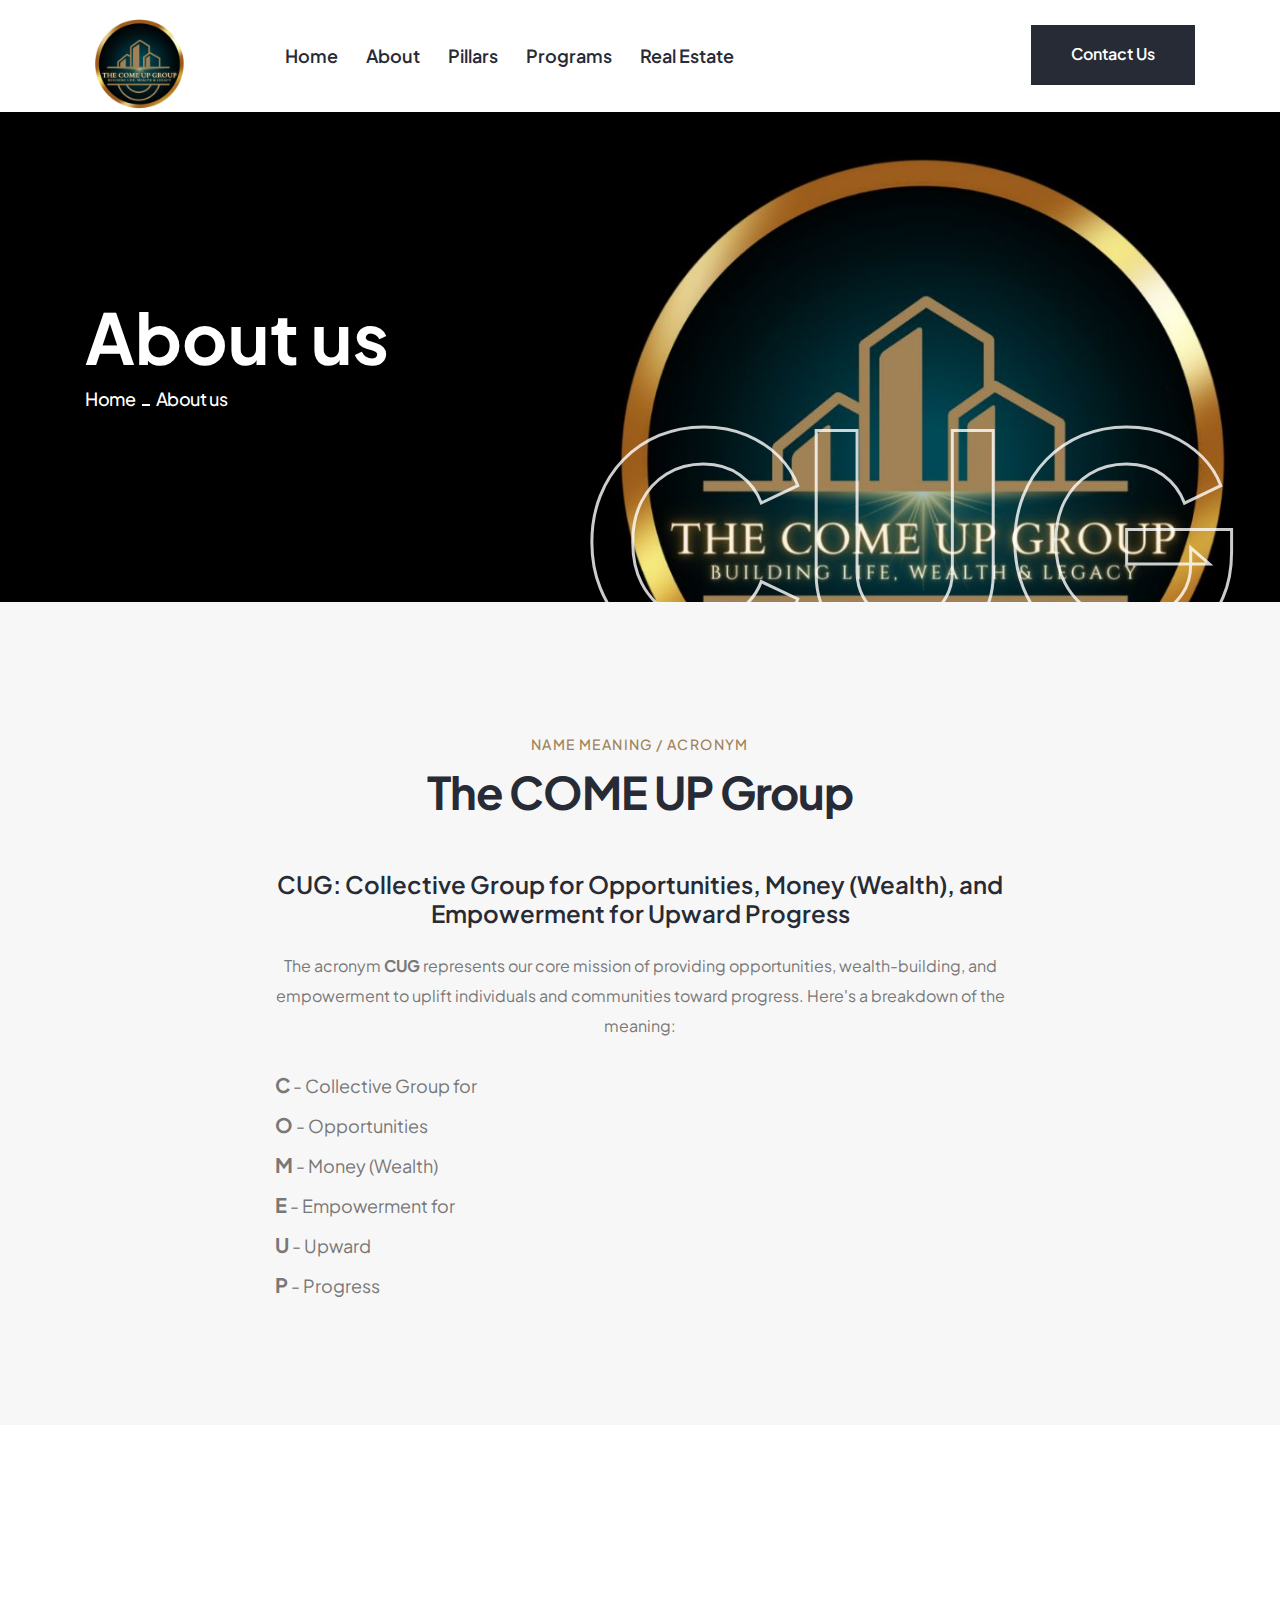
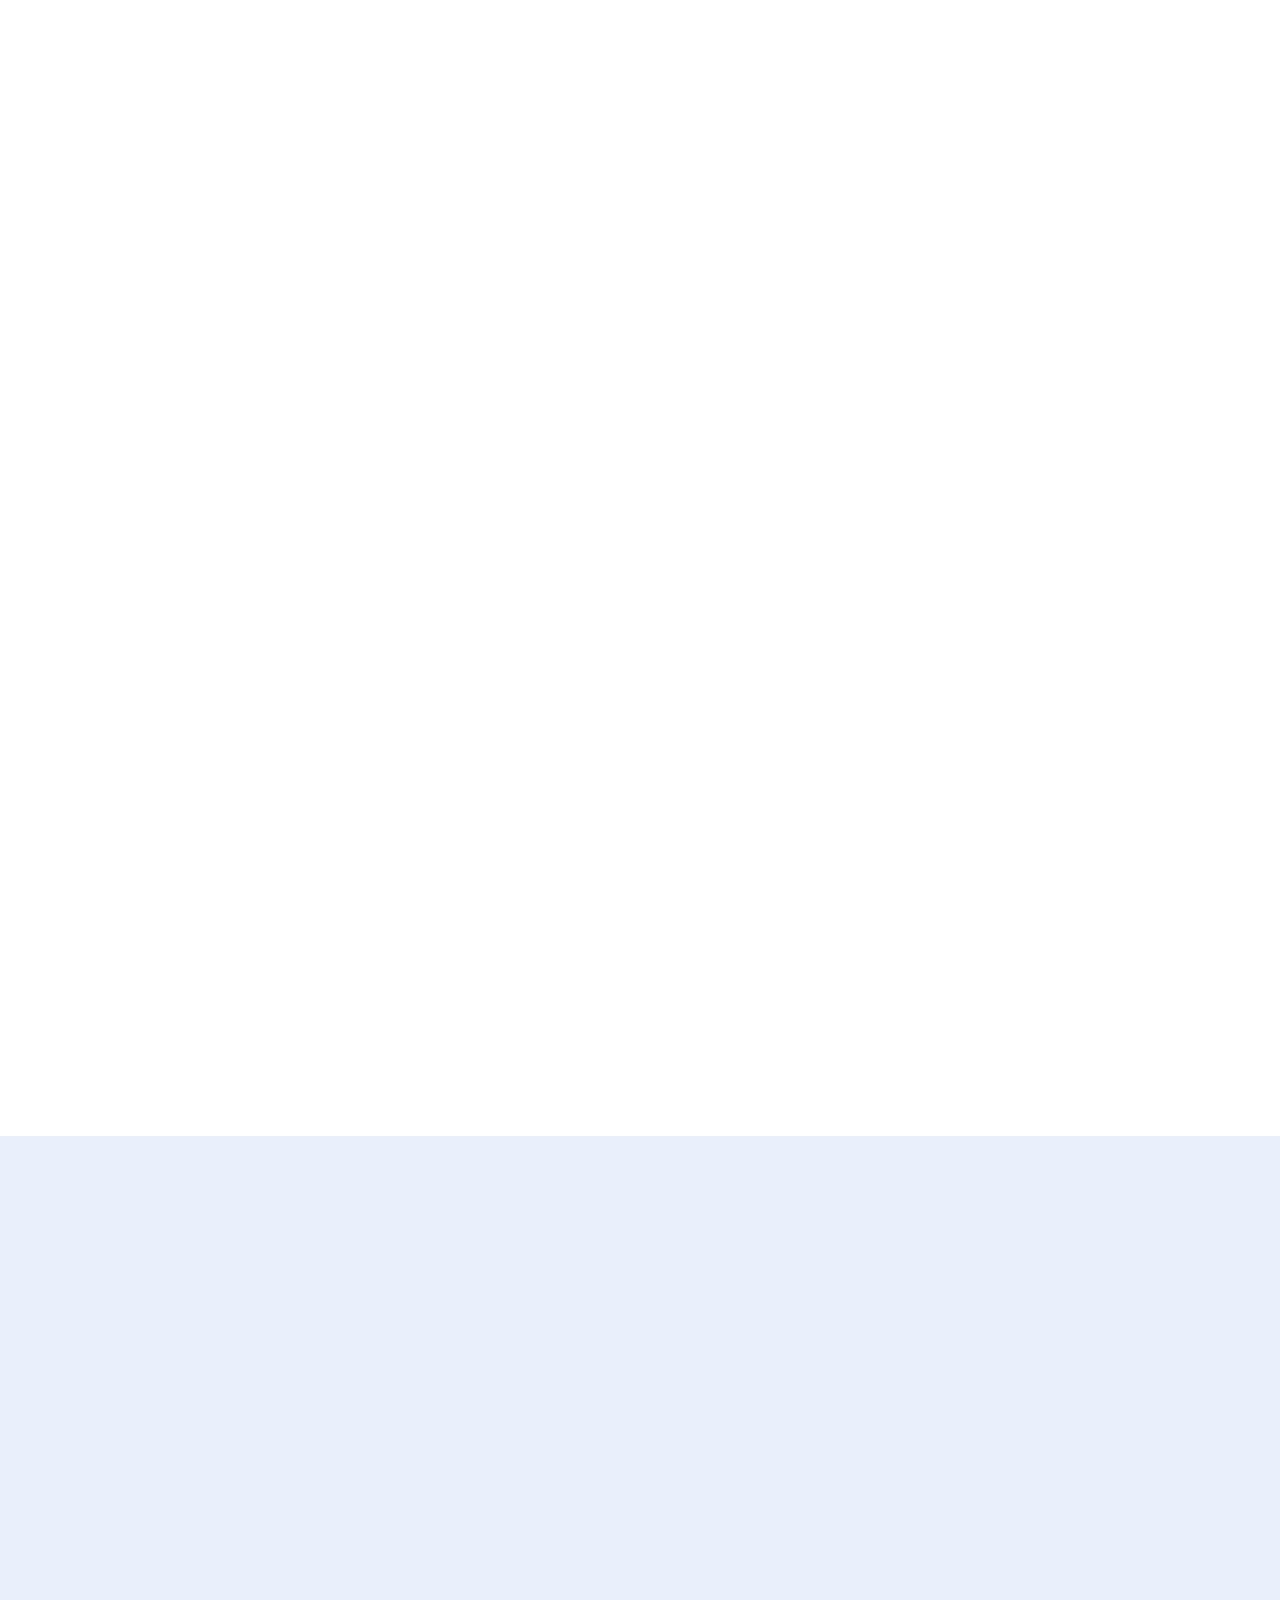
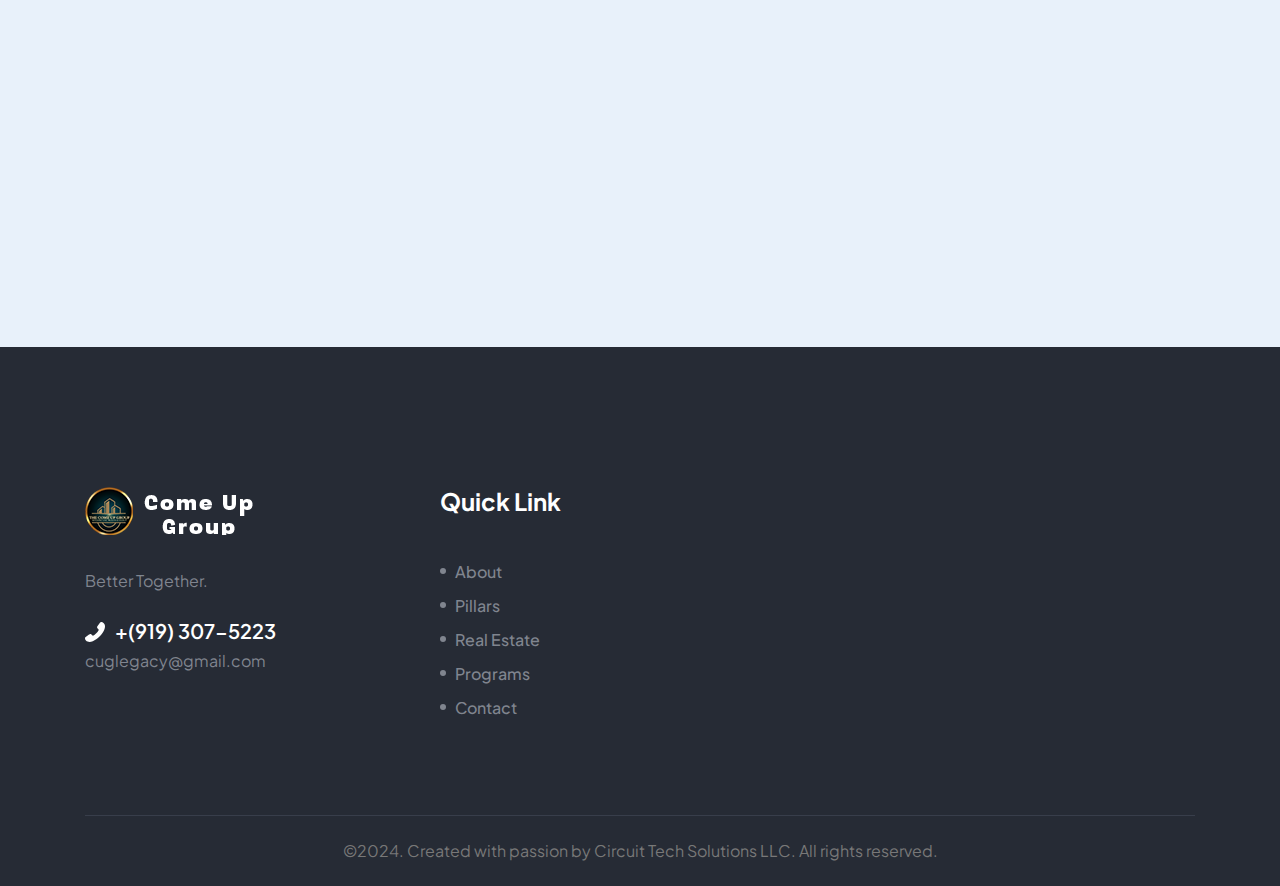
==== commit 4600e125: "Removed Contact from Navbar" ====
--- a/about.html
+++ b/about.html
@@ -141,7 +141,7 @@
       <!-- offcanvas area end -->
 
       
-      <!-- header area start -->
+       <!-- header area start -->
       <header class="tp-header-5-ptb p-relative">
          <div class="tp-header-main-sticky p-relative">
             <div class="container container-large">
@@ -165,7 +165,6 @@
                                  <li><a href="pillars.html">Pillars</a></li>
                                  <li><a href="programs.html">Programs</a></li>
                                  <li><a href="re.html">Real Estate</a></li>
-                                 <li><a href="contact.html">Contact</a></li>
                               </ul>
                            </nav>
                         </div>
@@ -179,8 +178,8 @@
                               <span><svg xmlns="http://www.w3.org/2000/svg" width="24" height="24" viewBox="0 0 24 24" fill="none">
                                  <path d="M21.97 18.33C21.97 18.69 21.89 19.06 21.72 19.42C21.55 19.78 21.33 20.12 21.04 20.44C20.55 20.98 20.01 21.37 19.4 21.62C18.8 21.87 18.15 22 17.45 22C16.43 22 15.34 21.76 14.19 21.27C13.04 20.78 11.89 20.12 10.75 19.29C9.6 18.45 8.51 17.52 7.47 16.49C6.44 15.45 5.51 14.36 4.68 13.22C3.86 12.08 3.2 10.94 2.72 9.81C2.24 8.67 2 7.58 2 6.54C2 5.86 2.12 5.21 2.36 4.61C2.6 4 2.98 3.44 3.51 2.94C4.15 2.31 4.85 2 5.59 2C5.87 2 6.15 2.06 6.4 2.18C6.66 2.3 6.89 2.48 7.07 2.74L9.39 6.01C9.57 6.26 9.7 6.49 9.79 6.71C9.88 6.92 9.93 7.13 9.93 7.32C9.93 7.56 9.86 7.8 9.72 8.03C9.59 8.26 9.4 8.5 9.16 8.74L8.4 9.53C8.29 9.64 8.24 9.77 8.24 9.93C8.24 10.01 8.25 10.08 8.27 10.16C8.3 10.24 8.33 10.3 8.35 10.36C8.53 10.69 8.84 11.12 9.28 11.64C9.73 12.16 10.21 12.69 10.73 13.22C11.27 13.75 11.79 14.24 12.32 14.69C12.84 15.13 13.27 15.43 13.61 15.61C13.66 15.63 13.72 15.66 13.79 15.69C13.87 15.72 13.95 15.73 14.04 15.73C14.21 15.73 14.34 15.67 14.45 15.56L15.21 14.81C15.46 14.56 15.7 14.37 15.93 14.25C16.16 14.11 16.39 14.04 16.64 14.04C16.83 14.04 17.03 14.08 17.25 14.17C17.47 14.26 17.7 14.39 17.95 14.56L21.26 16.91C21.52 17.09 21.7 17.3 21.81 17.55C21.91 17.8 21.97 18.05 21.97 18.33Z" stroke="#5758D6" stroke-width="1.5" stroke-miterlimit="10"/>
                                  <path d="M20.0002 4H15.2002M20.0002 4V8.8V4Z" stroke="#5758D6" stroke-width="1.5" stroke-linecap="round" stroke-linejoin="round"/>
-                               </svg></span>
-                               (919) 307-5223
+                              </svg></span>
+                              (919) 307-5223
 
                            </a>
                         </div>
@@ -230,7 +229,6 @@
                                  <li><a href="pillars.html">Pillars</a></li>
                                  <li><a href="programs.html">Programs</a></li>
                                  <li><a href="re.html">Real Estate</a></li>
-                                 <li><a href="contact.html">Contact</a></li>
                               </ul>
                            </nav>
                         </div>
@@ -244,8 +242,8 @@
                               <span><svg xmlns="http://www.w3.org/2000/svg" width="24" height="24" viewBox="0 0 24 24" fill="none">
                                  <path d="M21.97 18.33C21.97 18.69 21.89 19.06 21.72 19.42C21.55 19.78 21.33 20.12 21.04 20.44C20.55 20.98 20.01 21.37 19.4 21.62C18.8 21.87 18.15 22 17.45 22C16.43 22 15.34 21.76 14.19 21.27C13.04 20.78 11.89 20.12 10.75 19.29C9.6 18.45 8.51 17.52 7.47 16.49C6.44 15.45 5.51 14.36 4.68 13.22C3.86 12.08 3.2 10.94 2.72 9.81C2.24 8.67 2 7.58 2 6.54C2 5.86 2.12 5.21 2.36 4.61C2.6 4 2.98 3.44 3.51 2.94C4.15 2.31 4.85 2 5.59 2C5.87 2 6.15 2.06 6.4 2.18C6.66 2.3 6.89 2.48 7.07 2.74L9.39 6.01C9.57 6.26 9.7 6.49 9.79 6.71C9.88 6.92 9.93 7.13 9.93 7.32C9.93 7.56 9.86 7.8 9.72 8.03C9.59 8.26 9.4 8.5 9.16 8.74L8.4 9.53C8.29 9.64 8.24 9.77 8.24 9.93C8.24 10.01 8.25 10.08 8.27 10.16C8.3 10.24 8.33 10.3 8.35 10.36C8.53 10.69 8.84 11.12 9.28 11.64C9.73 12.16 10.21 12.69 10.73 13.22C11.27 13.75 11.79 14.24 12.32 14.69C12.84 15.13 13.27 15.43 13.61 15.61C13.66 15.63 13.72 15.66 13.79 15.69C13.87 15.72 13.95 15.73 14.04 15.73C14.21 15.73 14.34 15.67 14.45 15.56L15.21 14.81C15.46 14.56 15.7 14.37 15.93 14.25C16.16 14.11 16.39 14.04 16.64 14.04C16.83 14.04 17.03 14.08 17.25 14.17C17.47 14.26 17.7 14.39 17.95 14.56L21.26 16.91C21.52 17.09 21.7 17.3 21.81 17.55C21.91 17.8 21.97 18.05 21.97 18.33Z" stroke="#5758D6" stroke-width="1.5" stroke-miterlimit="10"/>
                                  <path d="M20.0002 4H15.2002M20.0002 4V8.8V4Z" stroke="#5758D6" stroke-width="1.5" stroke-linecap="round" stroke-linejoin="round"/>
-                               </svg></span>
-                               (919) 307-5223
+                              </svg></span>
+                              (919) 307-5223
                            </a>
                         </div>
 
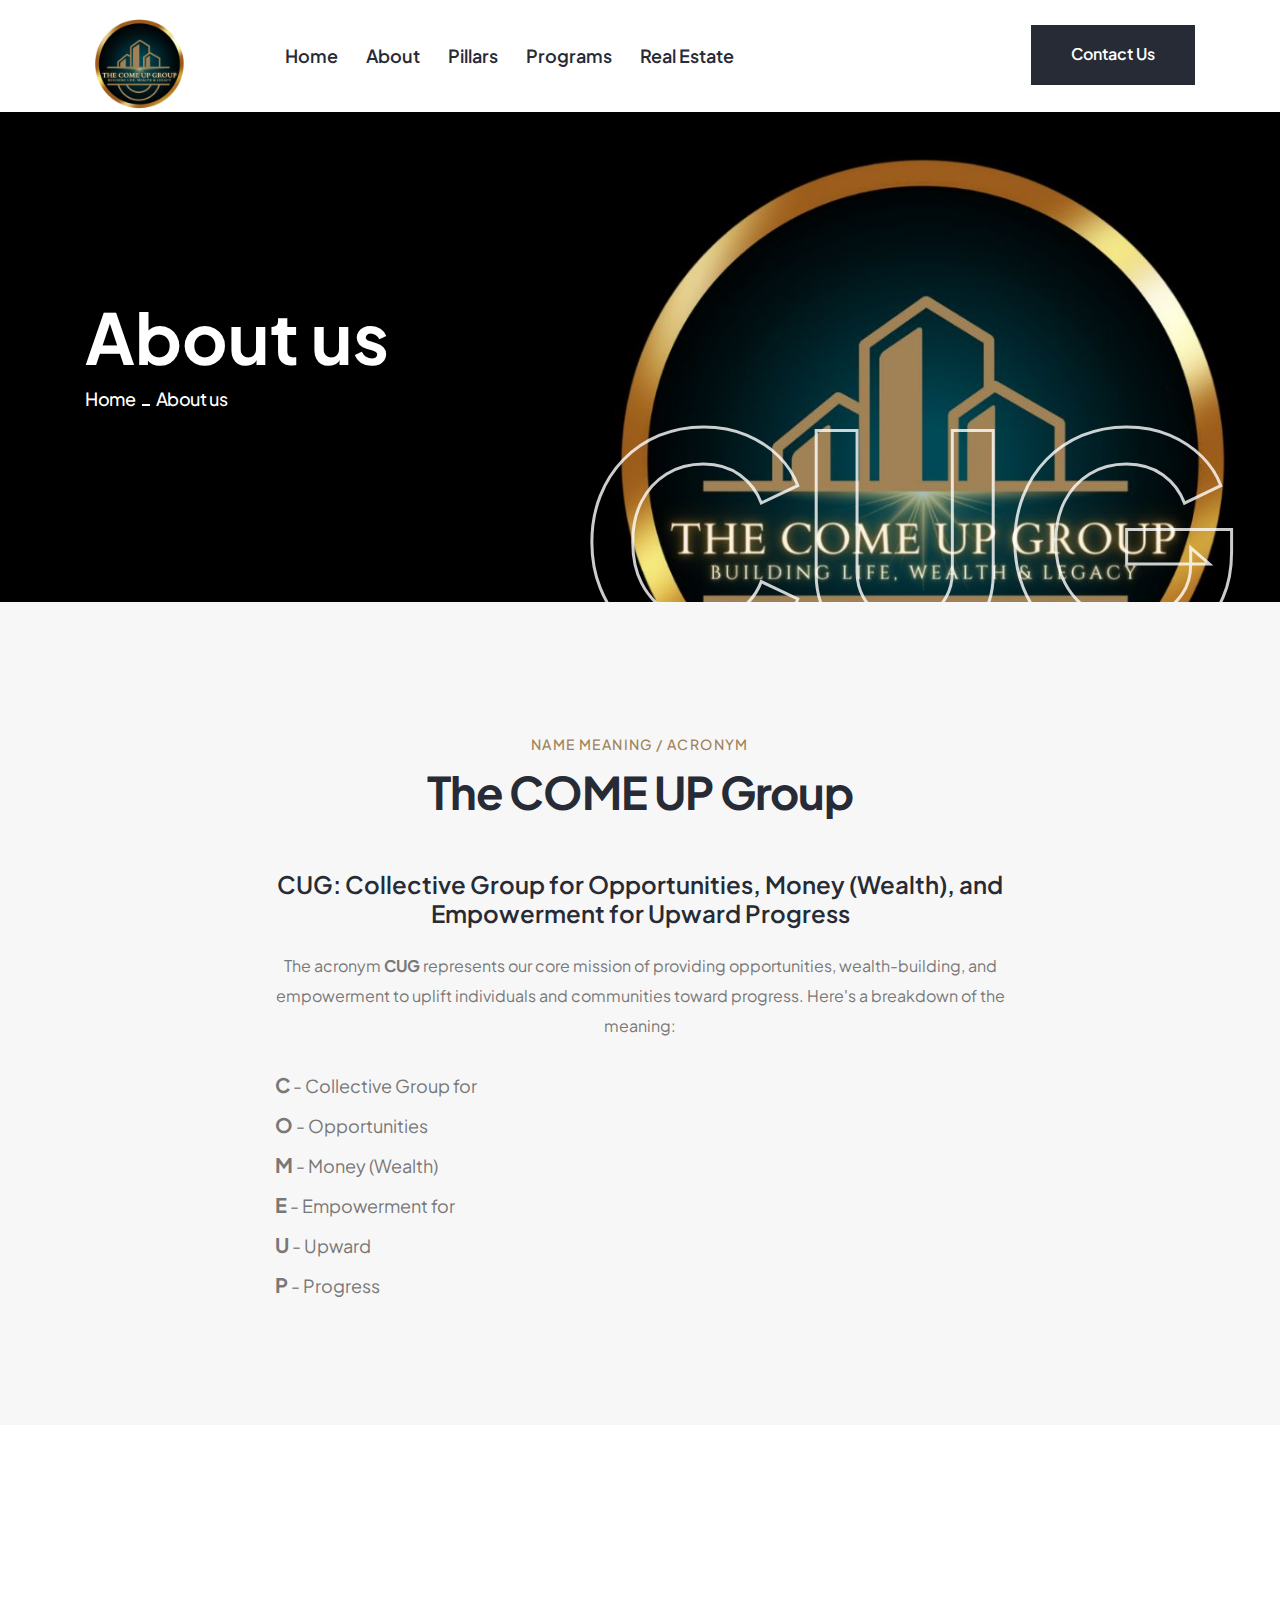
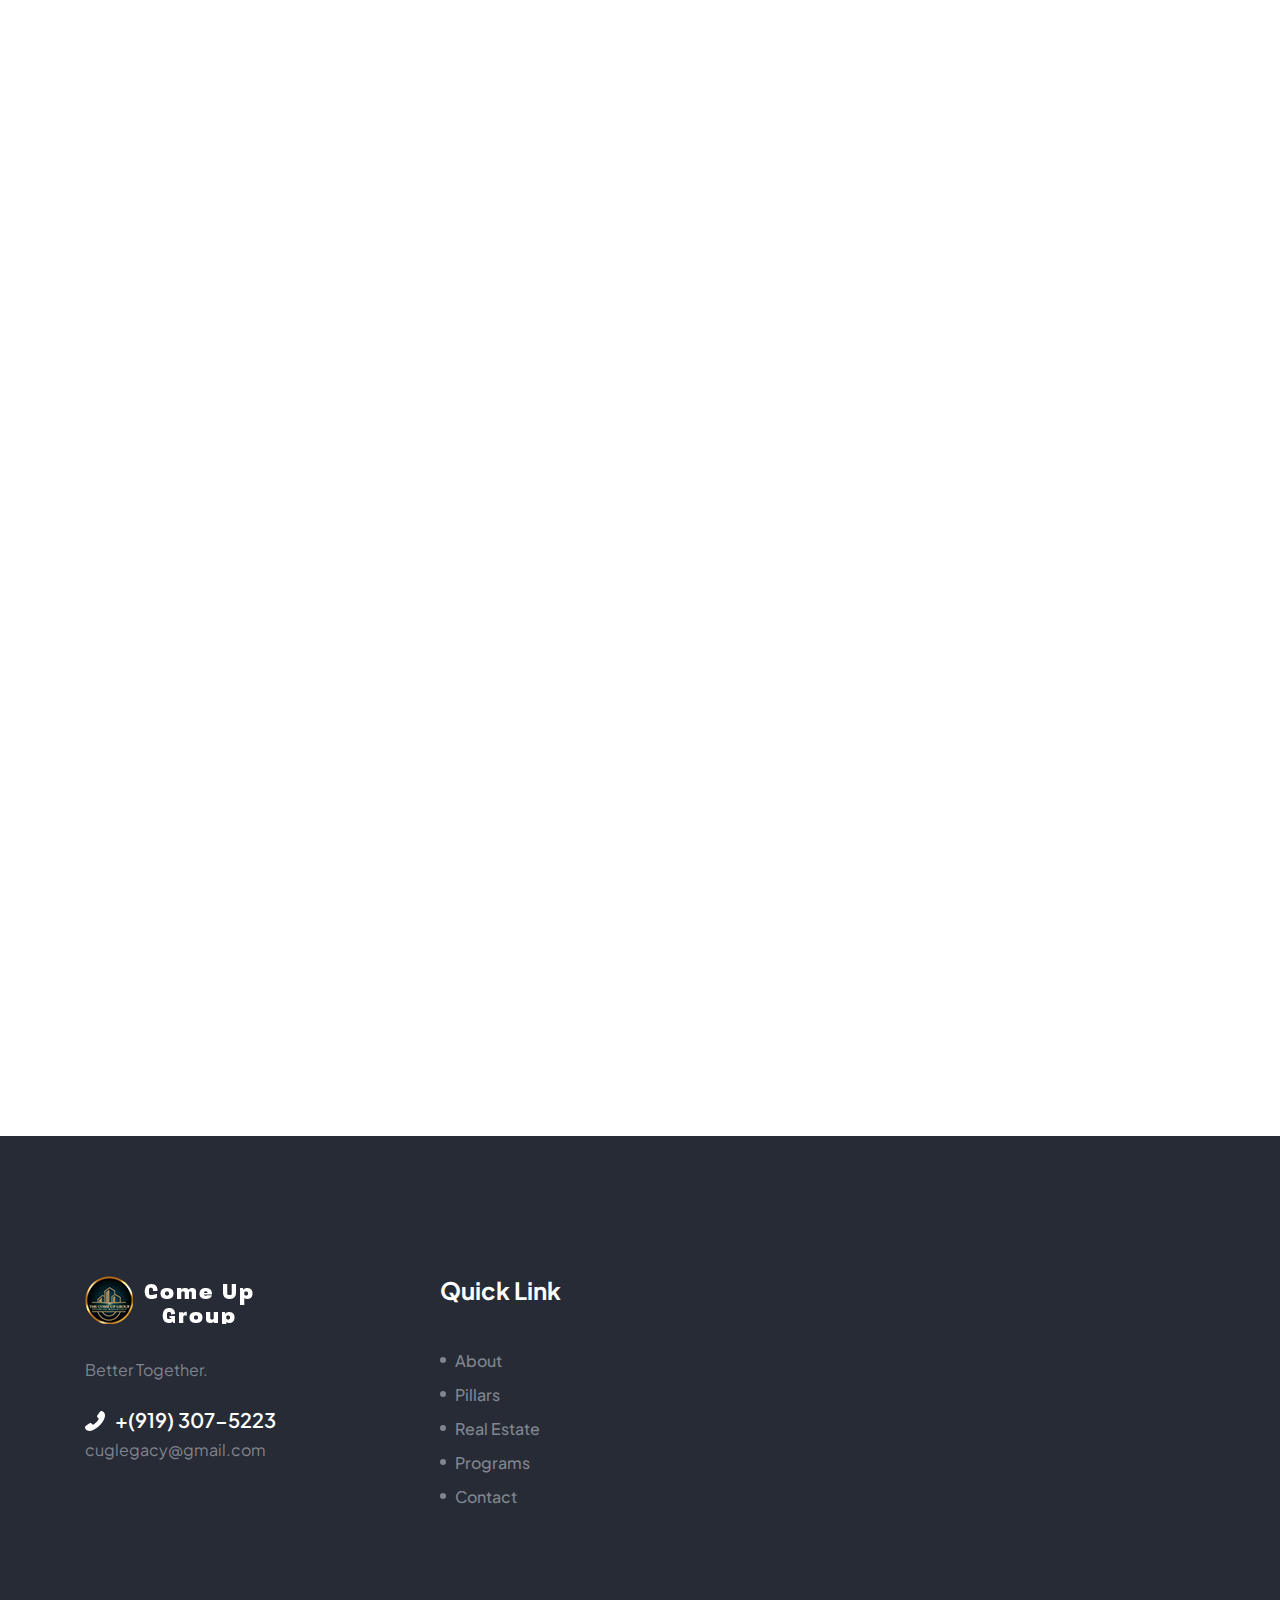
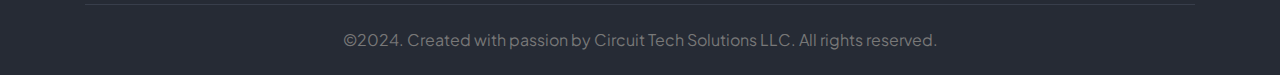
==== commit 218d861d: "Revision 02" ====
--- a/about.html
+++ b/about.html
@@ -390,14 +390,12 @@
       <!-- about area end -->
 
 
-      <!-- feature area start -->
       
-      <!-- feature area end -->
-
-
+
+      <!-- Trust Lending 
       <section class="tp-feature-5-ptb pt-90 pb-110" data-bg-color="#E8F1FA">
          <div class="container">
-            <!-- New Content Section for Trust Lending Info -->
+            <!-- New Content Section for Trust Lending Info 
             <div class="row">
                <div class="col-lg-12">
                   <div class="mb-30 wow fadeInUp" data-wow-duration="1s" data-wow-delay=".9s">
@@ -419,7 +417,7 @@
             </div>
          </div>
       </section>
-      
+   -->
 
 
 
--- a/assets/css/main.css
+++ b/assets/css/main.css
@@ -2729,7 +2729,7 @@
 /*----------------------------------------*/
 /** Swiper styles **/
 .tp-slider-active {
-  height: 940px;
+  height: 1000px;
 }
 @media only screen and (min-width: 1200px) and (max-width: 1399px), only screen and (min-width: 992px) and (max-width: 1199px), only screen and (min-width: 768px) and (max-width: 991px) {
   .tp-slider-active {
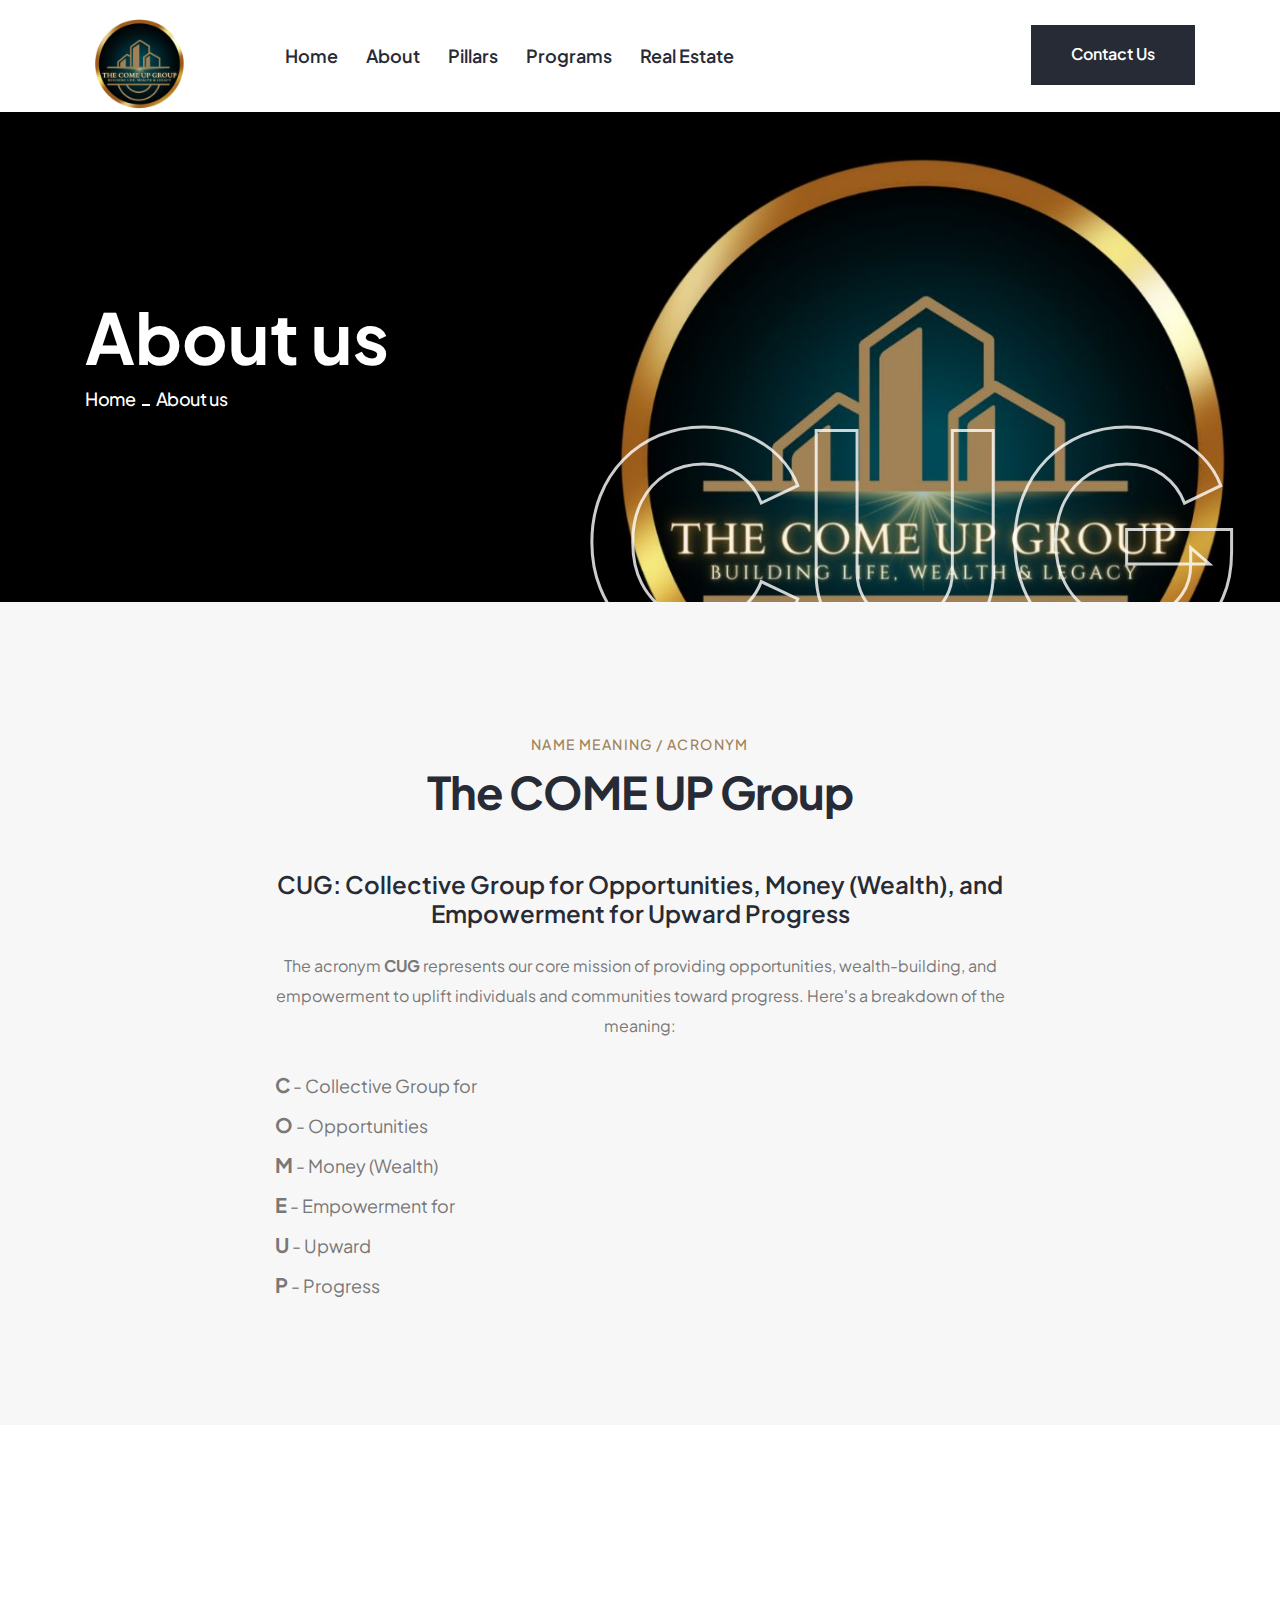
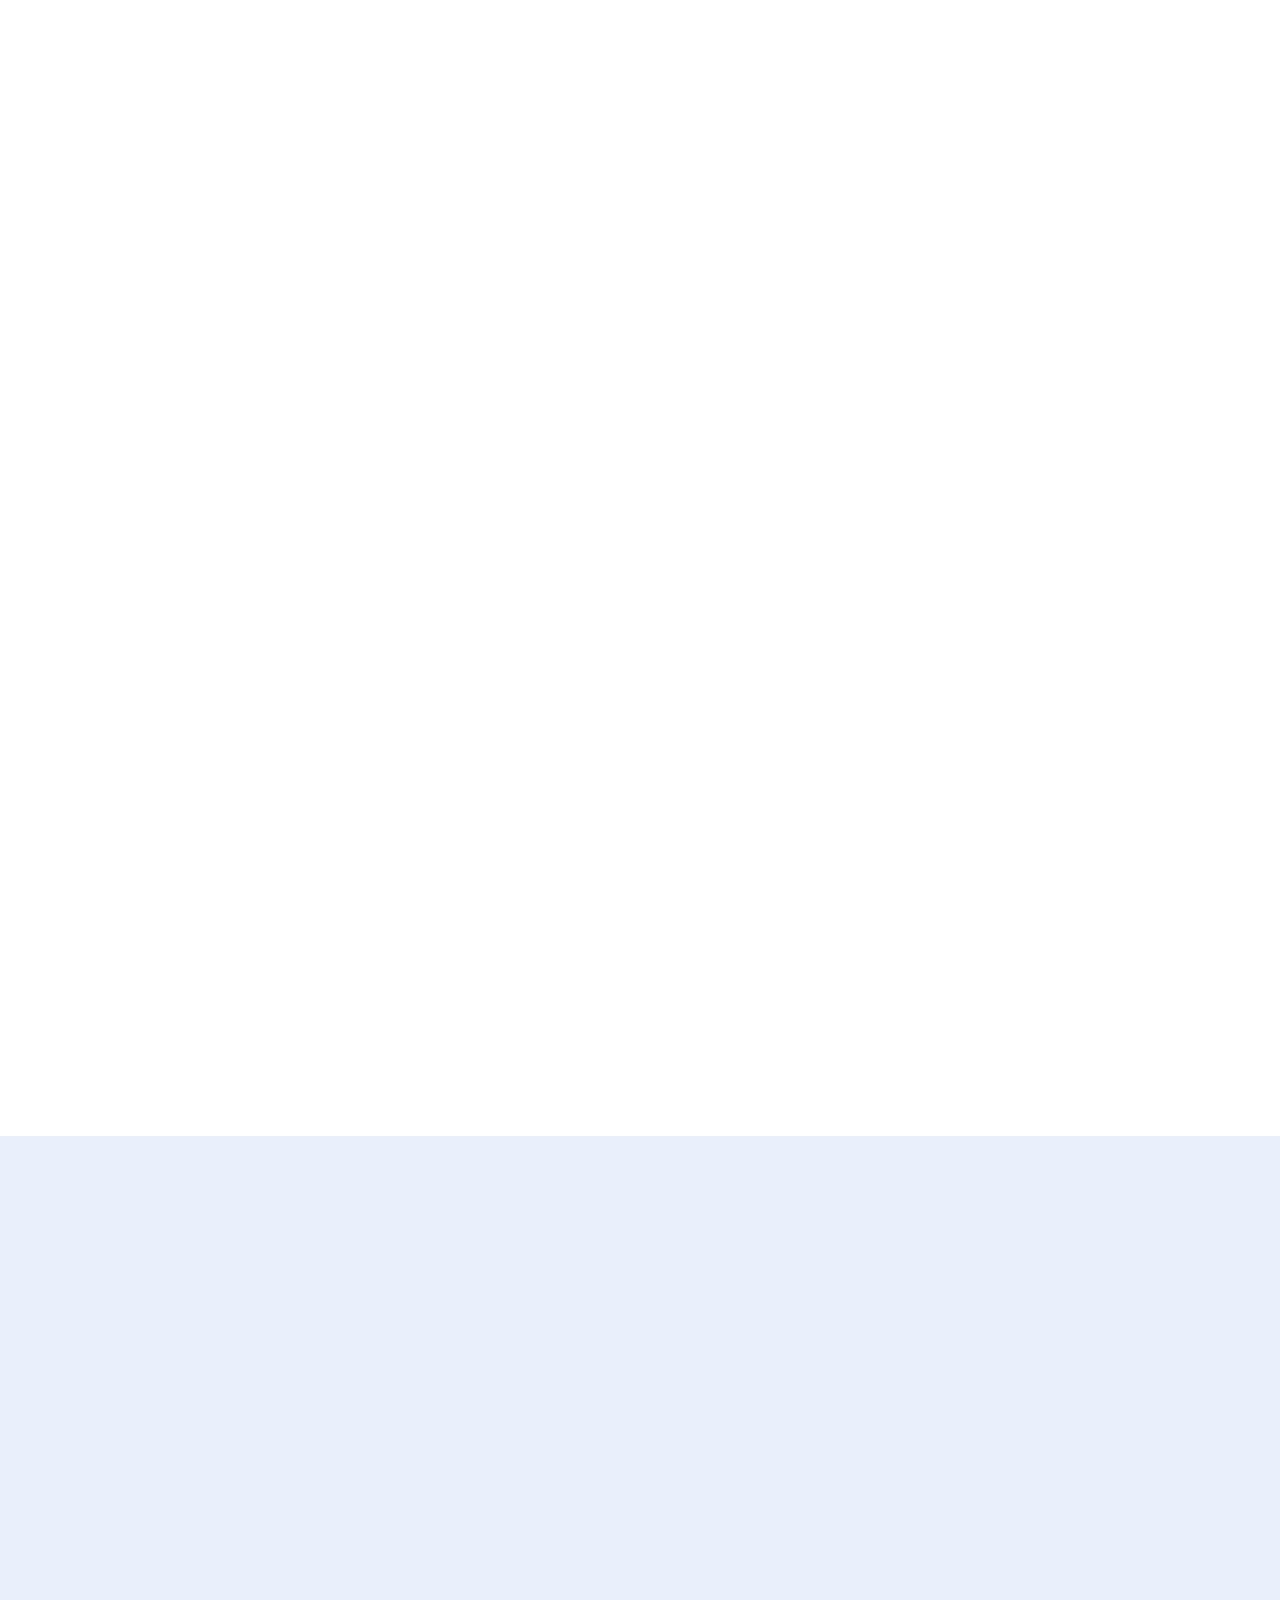
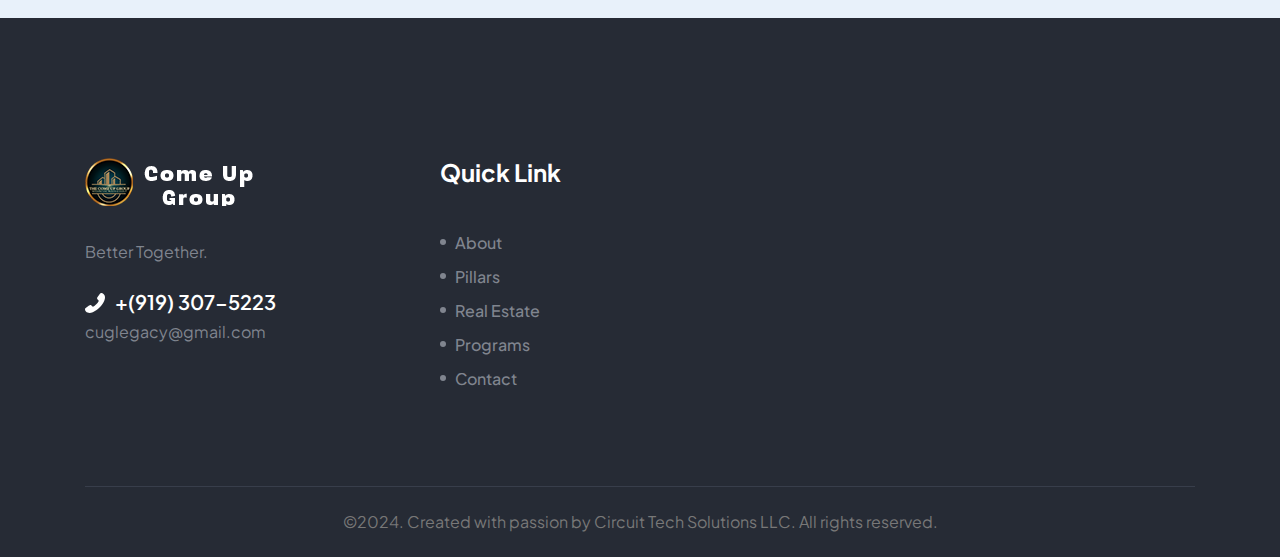
==== commit 1d1153ee: "Photo Fix and Event Bio Added" ====
--- a/about.html
+++ b/about.html
@@ -392,32 +392,24 @@
 
       
 
-      <!-- Trust Lending 
+      <!-- Trust Lending  -->
       <section class="tp-feature-5-ptb pt-90 pb-110" data-bg-color="#E8F1FA">
          <div class="container">
-            <!-- New Content Section for Trust Lending Info 
+            <!-- New Content Section for Trust Lending Info  -->
             <div class="row">
                <div class="col-lg-12">
                   <div class="mb-30 wow fadeInUp" data-wow-duration="1s" data-wow-delay=".9s">
-                     <h2>What and Why? Trust Lending with The COME UP Group</h2>
-                     <p>Trust Lending is the pooling of smaller amounts of money to invest, also referred to as a syndication. The only purpose of this lending is for real estate investment projects. Funds can ONLY be made to a business, not individuals. (The CUG is an LLC). The CUG serves as the Trustee / Administrator.</p>
-                     <p>Typically, there is a $10,000 minimum investment – SEC exemption. The CUG lending trust has 2 entry amounts: $3K or $5K. After each flip, the trust is closed & paid out. Members can choose to cash out after every flip, meaning the interest for each member is placed in a separate interest-bearing account, and the initial investment amount is rolled to the next project, & a new trust is created. Members can also choose to compound their interest, meaning their original investment and return are invested into the next project, and their overall return at the end of the year grows. See Program Info for detailed graph examples of cash-out versus compounding.</p>
-                     
-                     <h3>Why The COME UP Group Lending Trust:</h3>
-                     <ul>
-                        <li><strong>Tax benefit:</strong> As a business owner.</li>
-                        <li><strong>Move faster & avoid barriers:</strong> For new investors (aka Bank Industry Red Tape and Historical Norms).</li>
-                        <li><strong>Provide beautiful homes:</strong> At an affordable price (unlike the market).</li>
-                        <li><strong>Participate in real estate investment:</strong> At a lower entry point (reduced risk) and learn the trade.</li>
-                        <li><strong>Black and Brown communities:</strong> Have an opportunity to work together to create something great!</li>
-                        <li><strong>Accumulate wealth:</strong> For yourselves, your families, and our communities.</li>
-                     </ul>
+                     <h2>Events</h2>
+                     <h3 >The COME UP Conference</h3>
+                     <p >November 16th, 2024 - Cary, NC</p>
+
+                     <p>Join us for an impactful day at the Come Up Group conference, centered around "Building Wealth Together: A Collective Power for Financial Success & Generational Wealth." Registration fees are as follows: $25 for an individual attendee aged 16-29, or $35 for two attendees in that age range; $40 for one adult attendee, or $65 for two adults; $30 for vendors, and $40 for vendors who also wish to attend the sessions. Food is included.</p>
                   </div>
                </div>
             </div>
          </div>
       </section>
-   -->
+  
 
 
 
--- a/assets/css/main.css
+++ b/assets/css/main.css
@@ -2733,12 +2733,12 @@
 }
 @media only screen and (min-width: 1200px) and (max-width: 1399px), only screen and (min-width: 992px) and (max-width: 1199px), only screen and (min-width: 768px) and (max-width: 991px) {
   .tp-slider-active {
-    height: 650px;
+    height: 950px;
   }
 }
 @media only screen and (max-width: 767px) {
   .tp-slider-active {
-    height: 540px;
+    height: 940px;
   }
 }
 .tp-slider-active .swiper-slide-active .tp-hero-3-title div span {
@@ -7463,7 +7463,7 @@
 }
 .tp-about-5-img {
   position: absolute;
-  top: 150px;
+  top: 210px;
   right: 65px;
 }
 @media only screen and (min-width: 992px) and (max-width: 1199px) {
